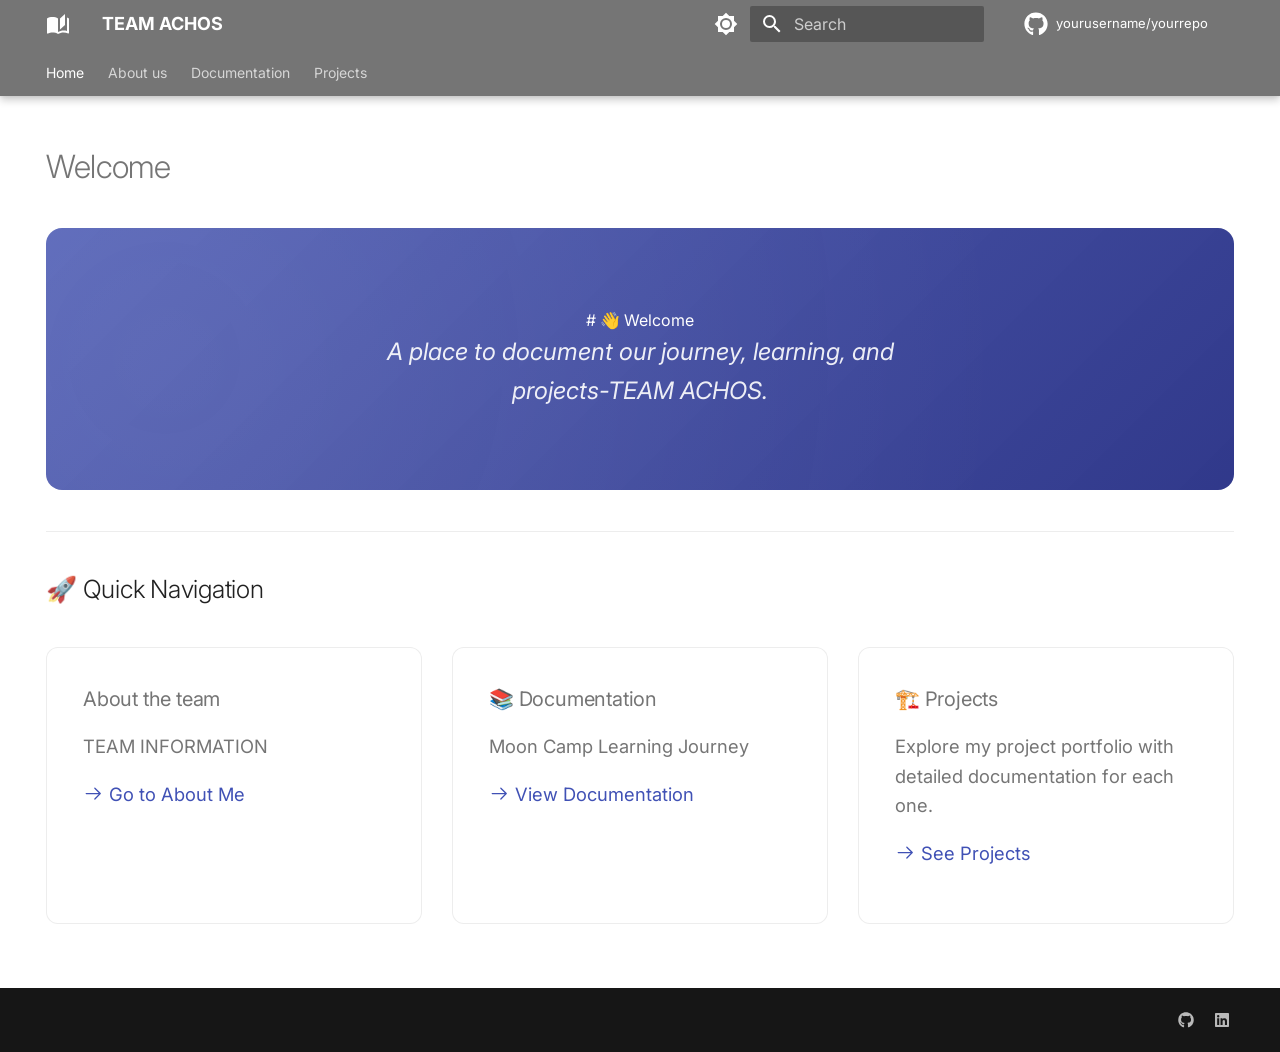
==== index.html @ b5839e5e "Deployed 2f70cd9 with MkDocs version: 1.6.1" ====
<!doctype html>
<html lang="en" class="no-js">
  <head>
    
      <meta charset="utf-8">
      <meta name="viewport" content="width=device-width,initial-scale=1">
      
        <meta name="description" content="A personal documentation site for showcasing work, learning, and projects.">
      
      
        <meta name="author" content="Your Name">
      
      
        <link rel="canonical" href="https://yourusername.github.io/yourrepo/">
      
      
      
        <link rel="next" href="about/">
      
      
        
      
      
      <link rel="icon" href="assets/images/favicon.png">
      <meta name="generator" content="mkdocs-1.6.1, mkdocs-material-9.7.6">
    
    
      
        <title>Welcome - TEAM ACHOS</title>
      
    
    
      <link rel="stylesheet" href="assets/stylesheets/main.484c7ddc.min.css">
      
        
        <link rel="stylesheet" href="assets/stylesheets/palette.ab4e12ef.min.css">
      
      


    
    
      
    
    
      
        
        
        <link rel="preconnect" href="https://fonts.gstatic.com" crossorigin>
        <link rel="stylesheet" href="https://fonts.googleapis.com/css?family=Inter:300,300i,400,400i,700,700i%7CRoboto+Mono:400,400i,700,700i&display=fallback">
        <style>:root{--md-text-font:"Inter";--md-code-font:"Roboto Mono"}</style>
      
    
    
      <link rel="stylesheet" href="stylesheets/extra.css">
    
    <script>__md_scope=new URL(".",location),__md_hash=e=>[...e].reduce(((e,_)=>(e<<5)-e+_.charCodeAt(0)),0),__md_get=(e,_=localStorage,t=__md_scope)=>JSON.parse(_.getItem(t.pathname+"."+e)),__md_set=(e,_,t=localStorage,a=__md_scope)=>{try{t.setItem(a.pathname+"."+e,JSON.stringify(_))}catch(e){}}</script>
    
      

    
    
  </head>
  
  
    
    
      
    
    
    
    
    <body dir="ltr" data-md-color-scheme="default" data-md-color-primary="grey" data-md-color-accent="teal">
  
    
    <input class="md-toggle" data-md-toggle="drawer" type="checkbox" id="__drawer" autocomplete="off">
    <input class="md-toggle" data-md-toggle="search" type="checkbox" id="__search" autocomplete="off">
    <label class="md-overlay" for="__drawer"></label>
    <div data-md-component="skip">
      
        
        <a href="#quick-navigation" class="md-skip">
          Skip to content
        </a>
      
    </div>
    <div data-md-component="announce">
      
    </div>
    
    
      

  

<header class="md-header md-header--shadow md-header--lifted" data-md-component="header">
  <nav class="md-header__inner md-grid" aria-label="Header">
    <a href="." title="TEAM ACHOS" class="md-header__button md-logo" aria-label="TEAM ACHOS" data-md-component="logo">
      
  
  <svg xmlns="http://www.w3.org/2000/svg" viewBox="0 0 24 24"><path d="m19 2-5 4.5v11l5-4.5zM6.5 5C4.55 5 2.45 5.4 1 6.5v14.66c0 .25.25.5.5.5.1 0 .15-.07.25-.07 1.35-.65 3.3-1.09 4.75-1.09 1.95 0 4.05.4 5.5 1.5 1.35-.85 3.8-1.5 5.5-1.5 1.65 0 3.35.31 4.75 1.06.1.05.15.03.25.03.25 0 .5-.25.5-.5V6.5c-.6-.45-1.25-.75-2-1V19c-1.1-.35-2.3-.5-3.5-.5-1.7 0-4.15.65-5.5 1.5V6.5C10.55 5.4 8.45 5 6.5 5"/></svg>

    </a>
    <label class="md-header__button md-icon" for="__drawer">
      
      <svg xmlns="http://www.w3.org/2000/svg" viewBox="0 0 24 24"><path d="M3 6h18v2H3zm0 5h18v2H3zm0 5h18v2H3z"/></svg>
    </label>
    <div class="md-header__title" data-md-component="header-title">
      <div class="md-header__ellipsis">
        <div class="md-header__topic">
          <span class="md-ellipsis">
            TEAM ACHOS
          </span>
        </div>
        <div class="md-header__topic" data-md-component="header-topic">
          <span class="md-ellipsis">
            
              Welcome
            
          </span>
        </div>
      </div>
    </div>
    
      
        <form class="md-header__option" data-md-component="palette">
  
    
    
    
    <input class="md-option" data-md-color-media="(prefers-color-scheme: light)" data-md-color-scheme="default" data-md-color-primary="grey" data-md-color-accent="teal"  aria-label="Switch to dark mode"  type="radio" name="__palette" id="__palette_0">
    
      <label class="md-header__button md-icon" title="Switch to dark mode" for="__palette_1" hidden>
        <svg xmlns="http://www.w3.org/2000/svg" viewBox="0 0 24 24"><path d="M12 8a4 4 0 0 0-4 4 4 4 0 0 0 4 4 4 4 0 0 0 4-4 4 4 0 0 0-4-4m0 10a6 6 0 0 1-6-6 6 6 0 0 1 6-6 6 6 0 0 1 6 6 6 6 0 0 1-6 6m8-9.31V4h-4.69L12 .69 8.69 4H4v4.69L.69 12 4 15.31V20h4.69L12 23.31 15.31 20H20v-4.69L23.31 12z"/></svg>
      </label>
    
  
    
    
    
    <input class="md-option" data-md-color-media="(prefers-color-scheme: dark)" data-md-color-scheme="slate" data-md-color-primary="indigo" data-md-color-accent="teal"  aria-label="Switch to light mode"  type="radio" name="__palette" id="__palette_1">
    
      <label class="md-header__button md-icon" title="Switch to light mode" for="__palette_0" hidden>
        <svg xmlns="http://www.w3.org/2000/svg" viewBox="0 0 24 24"><path d="M12 18c-.89 0-1.74-.2-2.5-.55C11.56 16.5 13 14.42 13 12s-1.44-4.5-3.5-5.45C10.26 6.2 11.11 6 12 6a6 6 0 0 1 6 6 6 6 0 0 1-6 6m8-9.31V4h-4.69L12 .69 8.69 4H4v4.69L.69 12 4 15.31V20h4.69L12 23.31 15.31 20H20v-4.69L23.31 12z"/></svg>
      </label>
    
  
</form>
      
    
    
      <script>var palette=__md_get("__palette");if(palette&&palette.color){if("(prefers-color-scheme)"===palette.color.media){var media=matchMedia("(prefers-color-scheme: light)"),input=document.querySelector(media.matches?"[data-md-color-media='(prefers-color-scheme: light)']":"[data-md-color-media='(prefers-color-scheme: dark)']");palette.color.media=input.getAttribute("data-md-color-media"),palette.color.scheme=input.getAttribute("data-md-color-scheme"),palette.color.primary=input.getAttribute("data-md-color-primary"),palette.color.accent=input.getAttribute("data-md-color-accent")}for(var[key,value]of Object.entries(palette.color))document.body.setAttribute("data-md-color-"+key,value)}</script>
    
    
    
      
      
        <label class="md-header__button md-icon" for="__search">
          
          <svg xmlns="http://www.w3.org/2000/svg" viewBox="0 0 24 24"><path d="M9.5 3A6.5 6.5 0 0 1 16 9.5c0 1.61-.59 3.09-1.56 4.23l.27.27h.79l5 5-1.5 1.5-5-5v-.79l-.27-.27A6.52 6.52 0 0 1 9.5 16 6.5 6.5 0 0 1 3 9.5 6.5 6.5 0 0 1 9.5 3m0 2C7 5 5 7 5 9.5S7 14 9.5 14 14 12 14 9.5 12 5 9.5 5"/></svg>
        </label>
        <div class="md-search" data-md-component="search" role="dialog">
  <label class="md-search__overlay" for="__search"></label>
  <div class="md-search__inner" role="search">
    <form class="md-search__form" name="search">
      <input type="text" class="md-search__input" name="query" aria-label="Search" placeholder="Search" autocapitalize="off" autocorrect="off" autocomplete="off" spellcheck="false" data-md-component="search-query" required>
      <label class="md-search__icon md-icon" for="__search">
        
        <svg xmlns="http://www.w3.org/2000/svg" viewBox="0 0 24 24"><path d="M9.5 3A6.5 6.5 0 0 1 16 9.5c0 1.61-.59 3.09-1.56 4.23l.27.27h.79l5 5-1.5 1.5-5-5v-.79l-.27-.27A6.52 6.52 0 0 1 9.5 16 6.5 6.5 0 0 1 3 9.5 6.5 6.5 0 0 1 9.5 3m0 2C7 5 5 7 5 9.5S7 14 9.5 14 14 12 14 9.5 12 5 9.5 5"/></svg>
        
        <svg xmlns="http://www.w3.org/2000/svg" viewBox="0 0 24 24"><path d="M20 11v2H8l5.5 5.5-1.42 1.42L4.16 12l7.92-7.92L13.5 5.5 8 11z"/></svg>
      </label>
      <nav class="md-search__options" aria-label="Search">
        
        <button type="reset" class="md-search__icon md-icon" title="Clear" aria-label="Clear" tabindex="-1">
          
          <svg xmlns="http://www.w3.org/2000/svg" viewBox="0 0 24 24"><path d="M19 6.41 17.59 5 12 10.59 6.41 5 5 6.41 10.59 12 5 17.59 6.41 19 12 13.41 17.59 19 19 17.59 13.41 12z"/></svg>
        </button>
      </nav>
      
        <div class="md-search__suggest" data-md-component="search-suggest"></div>
      
    </form>
    <div class="md-search__output">
      <div class="md-search__scrollwrap" tabindex="0" data-md-scrollfix>
        <div class="md-search-result" data-md-component="search-result">
          <div class="md-search-result__meta">
            Initializing search
          </div>
          <ol class="md-search-result__list" role="presentation"></ol>
        </div>
      </div>
    </div>
  </div>
</div>
      
    
    
      <div class="md-header__source">
        <a href="https://github.com/yourusername/yourrepo" title="Go to repository" class="md-source" data-md-component="source">
  <div class="md-source__icon md-icon">
    
    <svg xmlns="http://www.w3.org/2000/svg" viewBox="0 0 512 512"><!--! Font Awesome Free 7.1.0 by @fontawesome - https://fontawesome.com License - https://fontawesome.com/license/free (Icons: CC BY 4.0, Fonts: SIL OFL 1.1, Code: MIT License) Copyright 2025 Fonticons, Inc.--><path d="M173.9 397.4c0 2-2.3 3.6-5.2 3.6-3.3.3-5.6-1.3-5.6-3.6 0-2 2.3-3.6 5.2-3.6 3-.3 5.6 1.3 5.6 3.6m-31.1-4.5c-.7 2 1.3 4.3 4.3 4.9 2.6 1 5.6 0 6.2-2s-1.3-4.3-4.3-5.2c-2.6-.7-5.5.3-6.2 2.3m44.2-1.7c-2.9.7-4.9 2.6-4.6 4.9.3 2 2.9 3.3 5.9 2.6 2.9-.7 4.9-2.6 4.6-4.6-.3-1.9-3-3.2-5.9-2.9M252.8 8C114.1 8 8 113.3 8 252c0 110.9 69.8 205.8 169.5 239.2 12.8 2.3 17.3-5.6 17.3-12.1 0-6.2-.3-40.4-.3-61.4 0 0-70 15-84.7-29.8 0 0-11.4-29.1-27.8-36.6 0 0-22.9-15.7 1.6-15.4 0 0 24.9 2 38.6 25.8 21.9 38.6 58.6 27.5 72.9 20.9 2.3-16 8.8-27.1 16-33.7-55.9-6.2-112.3-14.3-112.3-110.5 0-27.5 7.6-41.3 23.6-58.9-2.6-6.5-11.1-33.3 2.6-67.9 20.9-6.5 69 27 69 27 20-5.6 41.5-8.5 62.8-8.5s42.8 2.9 62.8 8.5c0 0 48.1-33.6 69-27 13.7 34.7 5.2 61.4 2.6 67.9 16 17.7 25.8 31.5 25.8 58.9 0 96.5-58.9 104.2-114.8 110.5 9.2 7.9 17 22.9 17 46.4 0 33.7-.3 75.4-.3 83.6 0 6.5 4.6 14.4 17.3 12.1C436.2 457.8 504 362.9 504 252 504 113.3 391.5 8 252.8 8M105.2 352.9c-1.3 1-1 3.3.7 5.2 1.6 1.6 3.9 2.3 5.2 1 1.3-1 1-3.3-.7-5.2-1.6-1.6-3.9-2.3-5.2-1m-10.8-8.1c-.7 1.3.3 2.9 2.3 3.9 1.6 1 3.6.7 4.3-.7.7-1.3-.3-2.9-2.3-3.9-2-.6-3.6-.3-4.3.7m32.4 35.6c-1.6 1.3-1 4.3 1.3 6.2 2.3 2.3 5.2 2.6 6.5 1 1.3-1.3.7-4.3-1.3-6.2-2.2-2.3-5.2-2.6-6.5-1m-11.4-14.7c-1.6 1-1.6 3.6 0 5.9s4.3 3.3 5.6 2.3c1.6-1.3 1.6-3.9 0-6.2-1.4-2.3-4-3.3-5.6-2"/></svg>
  </div>
  <div class="md-source__repository">
    yourusername/yourrepo
  </div>
</a>
      </div>
    
  </nav>
  
    
      
<nav class="md-tabs" aria-label="Tabs" data-md-component="tabs">
  <div class="md-grid">
    <ul class="md-tabs__list">
      
        
  
  
  
    
  
  
    
    
      <li class="md-tabs__item md-tabs__item--active">
        <a href="." class="md-tabs__link">
          
  
  
  Home

        </a>
      </li>
    
  

      
        
  
  
  
  
    
    
      <li class="md-tabs__item">
        <a href="about/" class="md-tabs__link">
          
  
  
  About us

        </a>
      </li>
    
  

      
        
  
  
  
  
    
    
      <li class="md-tabs__item">
        <a href="documentation/" class="md-tabs__link">
          
  
  
  Documentation

        </a>
      </li>
    
  

      
        
  
  
  
  
    
    
      <li class="md-tabs__item">
        <a href="projects/" class="md-tabs__link">
          
  
  
  Projects

        </a>
      </li>
    
  

      
    </ul>
  </div>
</nav>
    
  
</header>
    
    <div class="md-container" data-md-component="container">
      
      
        
      
      <main class="md-main" data-md-component="main">
        <div class="md-main__inner md-grid">
          
            
              
                
              
              <div class="md-sidebar md-sidebar--primary" data-md-component="sidebar" data-md-type="navigation" hidden>
                <div class="md-sidebar__scrollwrap">
                  <div class="md-sidebar__inner">
                    


  


<nav class="md-nav md-nav--primary md-nav--lifted" aria-label="Navigation" data-md-level="0">
  <label class="md-nav__title" for="__drawer">
    <a href="." title="TEAM ACHOS" class="md-nav__button md-logo" aria-label="TEAM ACHOS" data-md-component="logo">
      
  
  <svg xmlns="http://www.w3.org/2000/svg" viewBox="0 0 24 24"><path d="m19 2-5 4.5v11l5-4.5zM6.5 5C4.55 5 2.45 5.4 1 6.5v14.66c0 .25.25.5.5.5.1 0 .15-.07.25-.07 1.35-.65 3.3-1.09 4.75-1.09 1.95 0 4.05.4 5.5 1.5 1.35-.85 3.8-1.5 5.5-1.5 1.65 0 3.35.31 4.75 1.06.1.05.15.03.25.03.25 0 .5-.25.5-.5V6.5c-.6-.45-1.25-.75-2-1V19c-1.1-.35-2.3-.5-3.5-.5-1.7 0-4.15.65-5.5 1.5V6.5C10.55 5.4 8.45 5 6.5 5"/></svg>

    </a>
    TEAM ACHOS
  </label>
  
    <div class="md-nav__source">
      <a href="https://github.com/yourusername/yourrepo" title="Go to repository" class="md-source" data-md-component="source">
  <div class="md-source__icon md-icon">
    
    <svg xmlns="http://www.w3.org/2000/svg" viewBox="0 0 512 512"><!--! Font Awesome Free 7.1.0 by @fontawesome - https://fontawesome.com License - https://fontawesome.com/license/free (Icons: CC BY 4.0, Fonts: SIL OFL 1.1, Code: MIT License) Copyright 2025 Fonticons, Inc.--><path d="M173.9 397.4c0 2-2.3 3.6-5.2 3.6-3.3.3-5.6-1.3-5.6-3.6 0-2 2.3-3.6 5.2-3.6 3-.3 5.6 1.3 5.6 3.6m-31.1-4.5c-.7 2 1.3 4.3 4.3 4.9 2.6 1 5.6 0 6.2-2s-1.3-4.3-4.3-5.2c-2.6-.7-5.5.3-6.2 2.3m44.2-1.7c-2.9.7-4.9 2.6-4.6 4.9.3 2 2.9 3.3 5.9 2.6 2.9-.7 4.9-2.6 4.6-4.6-.3-1.9-3-3.2-5.9-2.9M252.8 8C114.1 8 8 113.3 8 252c0 110.9 69.8 205.8 169.5 239.2 12.8 2.3 17.3-5.6 17.3-12.1 0-6.2-.3-40.4-.3-61.4 0 0-70 15-84.7-29.8 0 0-11.4-29.1-27.8-36.6 0 0-22.9-15.7 1.6-15.4 0 0 24.9 2 38.6 25.8 21.9 38.6 58.6 27.5 72.9 20.9 2.3-16 8.8-27.1 16-33.7-55.9-6.2-112.3-14.3-112.3-110.5 0-27.5 7.6-41.3 23.6-58.9-2.6-6.5-11.1-33.3 2.6-67.9 20.9-6.5 69 27 69 27 20-5.6 41.5-8.5 62.8-8.5s42.8 2.9 62.8 8.5c0 0 48.1-33.6 69-27 13.7 34.7 5.2 61.4 2.6 67.9 16 17.7 25.8 31.5 25.8 58.9 0 96.5-58.9 104.2-114.8 110.5 9.2 7.9 17 22.9 17 46.4 0 33.7-.3 75.4-.3 83.6 0 6.5 4.6 14.4 17.3 12.1C436.2 457.8 504 362.9 504 252 504 113.3 391.5 8 252.8 8M105.2 352.9c-1.3 1-1 3.3.7 5.2 1.6 1.6 3.9 2.3 5.2 1 1.3-1 1-3.3-.7-5.2-1.6-1.6-3.9-2.3-5.2-1m-10.8-8.1c-.7 1.3.3 2.9 2.3 3.9 1.6 1 3.6.7 4.3-.7.7-1.3-.3-2.9-2.3-3.9-2-.6-3.6-.3-4.3.7m32.4 35.6c-1.6 1.3-1 4.3 1.3 6.2 2.3 2.3 5.2 2.6 6.5 1 1.3-1.3.7-4.3-1.3-6.2-2.2-2.3-5.2-2.6-6.5-1m-11.4-14.7c-1.6 1-1.6 3.6 0 5.9s4.3 3.3 5.6 2.3c1.6-1.3 1.6-3.9 0-6.2-1.4-2.3-4-3.3-5.6-2"/></svg>
  </div>
  <div class="md-source__repository">
    yourusername/yourrepo
  </div>
</a>
    </div>
  
  <ul class="md-nav__list" data-md-scrollfix>
    
      
      
  
  
    
  
  
  
    
    
    
    
      
        
        
      
      
        
      
    
    
    <li class="md-nav__item md-nav__item--active md-nav__item--section md-nav__item--nested">
      
        
        
        <input class="md-nav__toggle md-toggle " type="checkbox" id="__nav_1" checked>
        
          
          <label class="md-nav__link" for="__nav_1" id="__nav_1_label" tabindex="">
            
  
  
  <span class="md-ellipsis">
    
  
    Home
  

    
  </span>
  
  

            <span class="md-nav__icon md-icon"></span>
          </label>
        
        <nav class="md-nav" data-md-level="1" aria-labelledby="__nav_1_label" aria-expanded="true">
          <label class="md-nav__title" for="__nav_1">
            <span class="md-nav__icon md-icon"></span>
            
  
    Home
  

          </label>
          <ul class="md-nav__list" data-md-scrollfix>
            
              
                
  
  
    
  
  
  
    <li class="md-nav__item md-nav__item--active">
      
      <input class="md-nav__toggle md-toggle" type="checkbox" id="__toc">
      
      
      
        <label class="md-nav__link md-nav__link--active" for="__toc">
          
  
  
  <span class="md-ellipsis">
    
  
    Welcome
  

    
  </span>
  
  

          <span class="md-nav__icon md-icon"></span>
        </label>
      
      <a href="." class="md-nav__link md-nav__link--active">
        
  
  
  <span class="md-ellipsis">
    
  
    Welcome
  

    
  </span>
  
  

      </a>
      
        

<nav class="md-nav md-nav--secondary" aria-label="Table of contents">
  
  
  
  
    <label class="md-nav__title" for="__toc">
      <span class="md-nav__icon md-icon"></span>
      Table of contents
    </label>
    <ul class="md-nav__list" data-md-component="toc" data-md-scrollfix>
      
        <li class="md-nav__item">
  <a href="#quick-navigation" class="md-nav__link">
    <span class="md-ellipsis">
      
        🚀 Quick Navigation
      
    </span>
  </a>
  
    <nav class="md-nav" aria-label="🚀 Quick Navigation">
      <ul class="md-nav__list">
        
          <li class="md-nav__item">
  <a href="#about-the-team" class="md-nav__link">
    <span class="md-ellipsis">
      
        About the team
      
    </span>
  </a>
  
</li>
        
          <li class="md-nav__item">
  <a href="#documentation" class="md-nav__link">
    <span class="md-ellipsis">
      
        📚 Documentation
      
    </span>
  </a>
  
</li>
        
          <li class="md-nav__item">
  <a href="#projects" class="md-nav__link">
    <span class="md-ellipsis">
      
        🏗️ Projects
      
    </span>
  </a>
  
</li>
        
      </ul>
    </nav>
  
</li>
      
    </ul>
  
</nav>
      
    </li>
  

              
            
          </ul>
        </nav>
      
    </li>
  

    
      
      
  
  
  
  
    
    
    
    
      
      
        
      
    
    
    <li class="md-nav__item md-nav__item--nested">
      
        
        
          
        
        <input class="md-nav__toggle md-toggle md-toggle--indeterminate" type="checkbox" id="__nav_2" >
        
          
          <label class="md-nav__link" for="__nav_2" id="__nav_2_label" tabindex="0">
            
  
  
  <span class="md-ellipsis">
    
  
    About us
  

    
  </span>
  
  

            <span class="md-nav__icon md-icon"></span>
          </label>
        
        <nav class="md-nav" data-md-level="1" aria-labelledby="__nav_2_label" aria-expanded="false">
          <label class="md-nav__title" for="__nav_2">
            <span class="md-nav__icon md-icon"></span>
            
  
    About us
  

          </label>
          <ul class="md-nav__list" data-md-scrollfix>
            
              
                
  
  
  
  
    <li class="md-nav__item">
      <a href="about/" class="md-nav__link">
        
  
  
  <span class="md-ellipsis">
    
  
    Introduction
  

    
  </span>
  
  

      </a>
    </li>
  

              
            
          </ul>
        </nav>
      
    </li>
  

    
      
      
  
  
  
  
    
    
    
    
      
      
        
      
    
    
    <li class="md-nav__item md-nav__item--nested">
      
        
        
          
        
        <input class="md-nav__toggle md-toggle md-toggle--indeterminate" type="checkbox" id="__nav_3" >
        
          
          <label class="md-nav__link" for="__nav_3" id="__nav_3_label" tabindex="0">
            
  
  
  <span class="md-ellipsis">
    
  
    Documentation
  

    
  </span>
  
  

            <span class="md-nav__icon md-icon"></span>
          </label>
        
        <nav class="md-nav" data-md-level="1" aria-labelledby="__nav_3_label" aria-expanded="false">
          <label class="md-nav__title" for="__nav_3">
            <span class="md-nav__icon md-icon"></span>
            
  
    Documentation
  

          </label>
          <ul class="md-nav__list" data-md-scrollfix>
            
              
                
  
  
  
  
    <li class="md-nav__item">
      <a href="documentation/" class="md-nav__link">
        
  
  
  <span class="md-ellipsis">
    
  
    Overview
  

    
  </span>
  
  

      </a>
    </li>
  

              
            
              
                
  
  
  
  
    <li class="md-nav__item">
      <a href="documentation/github-deployment/" class="md-nav__link">
        
  
  
  <span class="md-ellipsis">
    
  
    🚀 Deploy to GitHub Pages
  

    
  </span>
  
  

      </a>
    </li>
  

              
            
              
                
  
  
  
  
    <li class="md-nav__item">
      <a href="documentation/expectation/" class="md-nav__link">
        
  
  
  <span class="md-ellipsis">
    
  
    Expectation and Roles
  

    
  </span>
  
  

      </a>
    </li>
  

              
            
              
                
  
  
  
  
    <li class="md-nav__item">
      <a href="documentation/getting-started/" class="md-nav__link">
        
  
  
  <span class="md-ellipsis">
    
  
    Getting Started Guide
  

    
  </span>
  
  

      </a>
    </li>
  

              
            
              
                
  
  
  
  
    <li class="md-nav__item">
      <a href="documentation/basic_simulation/" class="md-nav__link">
        
  
  
  <span class="md-ellipsis">
    
  
    Basic Simulation TinkerCad
  

    
  </span>
  
  

      </a>
    </li>
  

              
            
              
                
  
  
  
  
    <li class="md-nav__item">
      <a href="documentation/installation/" class="md-nav__link">
        
  
  
  <span class="md-ellipsis">
    
  
    Softwares
  

    
  </span>
  
  

      </a>
    </li>
  

              
            
              
                
  
  
  
  
    <li class="md-nav__item">
      <a href="documentation/led_blink/" class="md-nav__link">
        
  
  
  <span class="md-ellipsis">
    
  
    Blinking LED
  

    
  </span>
  
  

      </a>
    </li>
  

              
            
              
                
  
  
  
  
    <li class="md-nav__item">
      <a href="documentation/template/" class="md-nav__link">
        
  
  
  <span class="md-ellipsis">
    
  
    📝 Blank Template
  

    
  </span>
  
  

      </a>
    </li>
  

              
            
              
                
  
  
  
  
    <li class="md-nav__item">
      <a href="documentation/3d_design/" class="md-nav__link">
        
  
  
  <span class="md-ellipsis">
    
  
    3D Designing
  

    
  </span>
  
  

      </a>
    </li>
  

              
            
          </ul>
        </nav>
      
    </li>
  

    
      
      
  
  
  
  
    
    
    
    
      
      
        
      
    
    
    <li class="md-nav__item md-nav__item--nested">
      
        
        
          
        
        <input class="md-nav__toggle md-toggle md-toggle--indeterminate" type="checkbox" id="__nav_4" >
        
          
          <label class="md-nav__link" for="__nav_4" id="__nav_4_label" tabindex="0">
            
  
  
  <span class="md-ellipsis">
    
  
    Projects
  

    
  </span>
  
  

            <span class="md-nav__icon md-icon"></span>
          </label>
        
        <nav class="md-nav" data-md-level="1" aria-labelledby="__nav_4_label" aria-expanded="false">
          <label class="md-nav__title" for="__nav_4">
            <span class="md-nav__icon md-icon"></span>
            
  
    Projects
  

          </label>
          <ul class="md-nav__list" data-md-scrollfix>
            
              
                
  
  
  
  
    <li class="md-nav__item">
      <a href="projects/" class="md-nav__link">
        
  
  
  <span class="md-ellipsis">
    
  
    Overview
  

    
  </span>
  
  

      </a>
    </li>
  

              
            
              
                
  
  
  
  
    <li class="md-nav__item">
      <a href="projects/project-template/" class="md-nav__link">
        
  
  
  <span class="md-ellipsis">
    
  
    📋 Project Template
  

    
  </span>
  
  

      </a>
    </li>
  

              
            
          </ul>
        </nav>
      
    </li>
  

    
  </ul>
</nav>
                  </div>
                </div>
              </div>
            
            
              
                
              
              <div class="md-sidebar md-sidebar--secondary" data-md-component="sidebar" data-md-type="toc" hidden>
                <div class="md-sidebar__scrollwrap">
                  <div class="md-sidebar__inner">
                    

<nav class="md-nav md-nav--secondary" aria-label="Table of contents">
  
  
  
  
    <label class="md-nav__title" for="__toc">
      <span class="md-nav__icon md-icon"></span>
      Table of contents
    </label>
    <ul class="md-nav__list" data-md-component="toc" data-md-scrollfix>
      
        <li class="md-nav__item">
  <a href="#quick-navigation" class="md-nav__link">
    <span class="md-ellipsis">
      
        🚀 Quick Navigation
      
    </span>
  </a>
  
    <nav class="md-nav" aria-label="🚀 Quick Navigation">
      <ul class="md-nav__list">
        
          <li class="md-nav__item">
  <a href="#about-the-team" class="md-nav__link">
    <span class="md-ellipsis">
      
        About the team
      
    </span>
  </a>
  
</li>
        
          <li class="md-nav__item">
  <a href="#documentation" class="md-nav__link">
    <span class="md-ellipsis">
      
        📚 Documentation
      
    </span>
  </a>
  
</li>
        
          <li class="md-nav__item">
  <a href="#projects" class="md-nav__link">
    <span class="md-ellipsis">
      
        🏗️ Projects
      
    </span>
  </a>
  
</li>
        
      </ul>
    </nav>
  
</li>
      
    </ul>
  
</nav>
                  </div>
                </div>
              </div>
            
          
          
            <div class="md-content" data-md-component="content">
              
              <article class="md-content__inner md-typeset">
                
                  
  



  
  


  <h1>Welcome</h1>

<!-- Hero Section -->
<!-- 👇 Replace YOUR_FILE_ID with your Google Drive image file ID -->
<div class="hero-section has-bg-image" style="background: linear-gradient(135deg, rgba(57,73,171,0.85), rgba(26,35,126,0.9)), url('https://drive.google.com/thumbnail?id=18FudeFlGEBQvTXjI1Jp0AB1hGF8P1ajT&amp;sz=w1600') center/cover no-repeat;">
<div>



# 👋 Welcome 


</div>
<p><em>A place to document our journey, learning, and projects-TEAM ACHOS.</em></p>
</div>
<hr />
<h2 id="quick-navigation">🚀 Quick Navigation<a class="headerlink" href="#quick-navigation" title="Permanent link">&para;</a></h2>
<div class="card-grid">
<div class="card">
<h3 id="about-the-team">About the team<a class="headerlink" href="#about-the-team" title="Permanent link">&para;</a></h3>
<p>TEAM INFORMATION</p>
<p><a href="about/"><span class="twemoji"><svg xmlns="http://www.w3.org/2000/svg" viewBox="0 0 24 24"><path d="M13.22 19.03a.75.75 0 0 1 0-1.06L18.19 13H3.75a.75.75 0 0 1 0-1.5h14.44l-4.97-4.97a.749.749 0 0 1 .326-1.275.75.75 0 0 1 .734.215l6.25 6.25a.75.75 0 0 1 0 1.06l-6.25 6.25a.75.75 0 0 1-1.06 0"/></svg></span> Go to About Me</a></p>
</div>
<div class="card">
<h3 id="documentation">📚 Documentation<a class="headerlink" href="#documentation" title="Permanent link">&para;</a></h3>
<p>Moon Camp Learning Journey</p>
<p><a href="documentation/"><span class="twemoji"><svg xmlns="http://www.w3.org/2000/svg" viewBox="0 0 24 24"><path d="M13.22 19.03a.75.75 0 0 1 0-1.06L18.19 13H3.75a.75.75 0 0 1 0-1.5h14.44l-4.97-4.97a.749.749 0 0 1 .326-1.275.75.75 0 0 1 .734.215l6.25 6.25a.75.75 0 0 1 0 1.06l-6.25 6.25a.75.75 0 0 1-1.06 0"/></svg></span> View Documentation</a></p>
</div>
<div class="card">
<h3 id="projects">🏗️ Projects<a class="headerlink" href="#projects" title="Permanent link">&para;</a></h3>
<p>Explore my project portfolio with detailed documentation for each one.</p>
<p><a href="projects/"><span class="twemoji"><svg xmlns="http://www.w3.org/2000/svg" viewBox="0 0 24 24"><path d="M13.22 19.03a.75.75 0 0 1 0-1.06L18.19 13H3.75a.75.75 0 0 1 0-1.5h14.44l-4.97-4.97a.749.749 0 0 1 .326-1.275.75.75 0 0 1 .734.215l6.25 6.25a.75.75 0 0 1 0 1.06l-6.25 6.25a.75.75 0 0 1-1.06 0"/></svg></span> See Projects</a></p>
</div>
</div>







  
  




  



                
              </article>
            </div>
          
          
  <script>var tabs=__md_get("__tabs");if(Array.isArray(tabs))e:for(var set of document.querySelectorAll(".tabbed-set")){var labels=set.querySelector(".tabbed-labels");for(var tab of tabs)for(var label of labels.getElementsByTagName("label"))if(label.innerText.trim()===tab){var input=document.getElementById(label.htmlFor);input.checked=!0;continue e}}</script>

<script>var target=document.getElementById(location.hash.slice(1));target&&target.name&&(target.checked=target.name.startsWith("__tabbed_"))</script>
        </div>
        
          <button type="button" class="md-top md-icon" data-md-component="top" hidden>
  
  <svg xmlns="http://www.w3.org/2000/svg" viewBox="0 0 24 24"><path d="M13 20h-2V8l-5.5 5.5-1.42-1.42L12 4.16l7.92 7.92-1.42 1.42L13 8z"/></svg>
  Back to top
</button>
        
      </main>
      
        <footer class="md-footer">
  
  <div class="md-footer-meta md-typeset">
    <div class="md-footer-meta__inner md-grid">
      <div class="md-copyright">
  
  
</div>
      
        
<div class="md-social">
  
    
    
    
    
    <a href="https://github.com/yourusername" target="_blank" rel="noopener" title="GitHub" class="md-social__link">
      <svg xmlns="http://www.w3.org/2000/svg" viewBox="0 0 512 512"><!--! Font Awesome Free 7.1.0 by @fontawesome - https://fontawesome.com License - https://fontawesome.com/license/free (Icons: CC BY 4.0, Fonts: SIL OFL 1.1, Code: MIT License) Copyright 2025 Fonticons, Inc.--><path d="M173.9 397.4c0 2-2.3 3.6-5.2 3.6-3.3.3-5.6-1.3-5.6-3.6 0-2 2.3-3.6 5.2-3.6 3-.3 5.6 1.3 5.6 3.6m-31.1-4.5c-.7 2 1.3 4.3 4.3 4.9 2.6 1 5.6 0 6.2-2s-1.3-4.3-4.3-5.2c-2.6-.7-5.5.3-6.2 2.3m44.2-1.7c-2.9.7-4.9 2.6-4.6 4.9.3 2 2.9 3.3 5.9 2.6 2.9-.7 4.9-2.6 4.6-4.6-.3-1.9-3-3.2-5.9-2.9M252.8 8C114.1 8 8 113.3 8 252c0 110.9 69.8 205.8 169.5 239.2 12.8 2.3 17.3-5.6 17.3-12.1 0-6.2-.3-40.4-.3-61.4 0 0-70 15-84.7-29.8 0 0-11.4-29.1-27.8-36.6 0 0-22.9-15.7 1.6-15.4 0 0 24.9 2 38.6 25.8 21.9 38.6 58.6 27.5 72.9 20.9 2.3-16 8.8-27.1 16-33.7-55.9-6.2-112.3-14.3-112.3-110.5 0-27.5 7.6-41.3 23.6-58.9-2.6-6.5-11.1-33.3 2.6-67.9 20.9-6.5 69 27 69 27 20-5.6 41.5-8.5 62.8-8.5s42.8 2.9 62.8 8.5c0 0 48.1-33.6 69-27 13.7 34.7 5.2 61.4 2.6 67.9 16 17.7 25.8 31.5 25.8 58.9 0 96.5-58.9 104.2-114.8 110.5 9.2 7.9 17 22.9 17 46.4 0 33.7-.3 75.4-.3 83.6 0 6.5 4.6 14.4 17.3 12.1C436.2 457.8 504 362.9 504 252 504 113.3 391.5 8 252.8 8M105.2 352.9c-1.3 1-1 3.3.7 5.2 1.6 1.6 3.9 2.3 5.2 1 1.3-1 1-3.3-.7-5.2-1.6-1.6-3.9-2.3-5.2-1m-10.8-8.1c-.7 1.3.3 2.9 2.3 3.9 1.6 1 3.6.7 4.3-.7.7-1.3-.3-2.9-2.3-3.9-2-.6-3.6-.3-4.3.7m32.4 35.6c-1.6 1.3-1 4.3 1.3 6.2 2.3 2.3 5.2 2.6 6.5 1 1.3-1.3.7-4.3-1.3-6.2-2.2-2.3-5.2-2.6-6.5-1m-11.4-14.7c-1.6 1-1.6 3.6 0 5.9s4.3 3.3 5.6 2.3c1.6-1.3 1.6-3.9 0-6.2-1.4-2.3-4-3.3-5.6-2"/></svg>
    </a>
  
    
    
    
    
    <a href="https://linkedin.com/in/yourusername" target="_blank" rel="noopener" title="LinkedIn" class="md-social__link">
      <svg xmlns="http://www.w3.org/2000/svg" viewBox="0 0 448 512"><!--! Font Awesome Free 7.1.0 by @fontawesome - https://fontawesome.com License - https://fontawesome.com/license/free (Icons: CC BY 4.0, Fonts: SIL OFL 1.1, Code: MIT License) Copyright 2025 Fonticons, Inc.--><path d="M416 32H31.9C14.3 32 0 46.5 0 64.3v383.4C0 465.5 14.3 480 31.9 480H416c17.6 0 32-14.5 32-32.3V64.3c0-17.8-14.4-32.3-32-32.3M135.4 416H69V202.2h66.5V416zM102.2 96a38.5 38.5 0 1 1 0 77 38.5 38.5 0 1 1 0-77m282.1 320h-66.4V312c0-24.8-.5-56.7-34.5-56.7-34.6 0-39.9 27-39.9 54.9V416h-66.4V202.2h63.7v29.2h.9c8.9-16.8 30.6-34.5 62.9-34.5 67.2 0 79.7 44.3 79.7 101.9z"/></svg>
    </a>
  
</div>
      
    </div>
  </div>
</footer>
      
    </div>
    <div class="md-dialog" data-md-component="dialog">
      <div class="md-dialog__inner md-typeset"></div>
    </div>
    
      <div class="md-progress" data-md-component="progress" role="progressbar"></div>
    
    
    
      
      
      <script id="__config" type="application/json">{"annotate": null, "base": ".", "features": ["navigation.tabs", "navigation.tabs.sticky", "navigation.sections", "navigation.expand", "navigation.top", "navigation.instant", "navigation.instant.progress", "search.suggest", "search.highlight", "content.code.copy", "content.tabs.link", "toc.follow"], "search": "assets/javascripts/workers/search.2c215733.min.js", "tags": null, "translations": {"clipboard.copied": "Copied to clipboard", "clipboard.copy": "Copy to clipboard", "search.result.more.one": "1 more on this page", "search.result.more.other": "# more on this page", "search.result.none": "No matching documents", "search.result.one": "1 matching document", "search.result.other": "# matching documents", "search.result.placeholder": "Type to start searching", "search.result.term.missing": "Missing", "select.version": "Select version"}, "version": null}</script>
    
    
      <script src="assets/javascripts/bundle.79ae519e.min.js"></script>
      
    
  </body>
</html>
---- assets/stylesheets/main.484c7ddc.min.css ----
@charset "UTF-8";html{-webkit-text-size-adjust:none;-moz-text-size-adjust:none;text-size-adjust:none;box-sizing:border-box}*,:after,:before{box-sizing:inherit}@media (prefers-reduced-motion){*,:after,:before{transition:none!important}}body{margin:0}a,button,input,label{-webkit-tap-highlight-color:transparent}a{color:inherit;text-decoration:none}hr{border:0;box-sizing:initial;display:block;height:.05rem;overflow:visible;padding:0}small{font-size:80%}sub,sup{line-height:1em}img{border-style:none}table{border-collapse:initial;border-spacing:0}td,th{font-weight:400;vertical-align:top}button{background:#0000;border:0;font-family:inherit;font-size:inherit;margin:0;padding:0}input{border:0;outline:none}:root{--md-primary-fg-color:#4051b5;--md-primary-fg-color--light:#5d6cc0;--md-primary-fg-color--dark:#303fa1;--md-primary-bg-color:#fff;--md-primary-bg-color--light:#ffffffb3;--md-accent-fg-color:#526cfe;--md-accent-fg-color--transparent:#526cfe1a;--md-accent-bg-color:#fff;--md-accent-bg-color--light:#ffffffb3}[data-md-color-scheme=default]{color-scheme:light}[data-md-color-scheme=default] img[src$="#gh-dark-mode-only"],[data-md-color-scheme=default] img[src$="#only-dark"]{display:none}:root,[data-md-color-scheme=default]{--md-hue:225deg;--md-default-fg-color:#000000de;--md-default-fg-color--light:#0000008a;--md-default-fg-color--lighter:#00000052;--md-default-fg-color--lightest:#00000012;--md-default-bg-color:#fff;--md-default-bg-color--light:#ffffffb3;--md-default-bg-color--lighter:#ffffff4d;--md-default-bg-color--lightest:#ffffff1f;--md-code-fg-color:#36464e;--md-code-bg-color:#f5f5f5;--md-code-bg-color--light:#f5f5f5b3;--md-code-bg-color--lighter:#f5f5f54d;--md-code-hl-color:#4287ff;--md-code-hl-color--light:#4287ff1a;--md-code-hl-number-color:#d52a2a;--md-code-hl-special-color:#db1457;--md-code-hl-function-color:#a846b9;--md-code-hl-constant-color:#6e59d9;--md-code-hl-keyword-color:#3f6ec6;--md-code-hl-string-color:#1c7d4d;--md-code-hl-name-color:var(--md-code-fg-color);--md-code-hl-operator-color:var(--md-default-fg-color--light);--md-code-hl-punctuation-color:var(--md-default-fg-color--light);--md-code-hl-comment-color:var(--md-default-fg-color--light);--md-code-hl-generic-color:var(--md-default-fg-color--light);--md-code-hl-variable-color:var(--md-default-fg-color--light);--md-typeset-color:var(--md-default-fg-color);--md-typeset-a-color:var(--md-primary-fg-color);--md-typeset-del-color:#f5503d26;--md-typeset-ins-color:#0bd57026;--md-typeset-kbd-color:#fafafa;--md-typeset-kbd-accent-color:#fff;--md-typeset-kbd-border-color:#b8b8b8;--md-typeset-mark-color:#ffff0080;--md-typeset-table-color:#0000001f;--md-typeset-table-color--light:rgba(0,0,0,.035);--md-admonition-fg-color:var(--md-default-fg-color);--md-admonition-bg-color:var(--md-default-bg-color);--md-warning-fg-color:#000000de;--md-warning-bg-color:#ff9;--md-footer-fg-color:#fff;--md-footer-fg-color--light:#ffffffb3;--md-footer-fg-color--lighter:#ffffff73;--md-footer-bg-color:#000000de;--md-footer-bg-color--dark:#00000052;--md-shadow-z1:0 0.2rem 0.5rem #0000000d,0 0 0.05rem #0000001a;--md-shadow-z2:0 0.2rem 0.5rem #0000001a,0 0 0.05rem #00000040;--md-shadow-z3:0 0.2rem 0.5rem #0003,0 0 0.05rem #00000059}.md-icon svg{fill:currentcolor;display:block;height:1.2rem;width:1.2rem}body{-webkit-font-smoothing:antialiased;-moz-osx-font-smoothing:grayscale;--md-text-font-family:var(--md-text-font,_),-apple-system,BlinkMacSystemFont,Helvetica,Arial,sans-serif;--md-code-font-family:var(--md-code-font,_),SFMono-Regular,Consolas,Menlo,monospace}aside,body,input{font-feature-settings:"kern","liga";color:var(--md-typeset-color);font-family:var(--md-text-font-family)}code,kbd,pre{font-feature-settings:"kern";font-family:var(--md-code-font-family)}:root{--md-typeset-table-sort-icon:url('data:image/svg+xml;charset=utf-8,<svg xmlns="http://www.w3.org/2000/svg" viewBox="0 0 24 24"><path d="m18 21-4-4h3V7h-3l4-4 4 4h-3v10h3M2 19v-2h10v2M2 13v-2h7v2M2 7V5h4v2z"/></svg>');--md-typeset-table-sort-icon--asc:url('data:image/svg+xml;charset=utf-8,<svg xmlns="http://www.w3.org/2000/svg" viewBox="0 0 24 24"><path d="M19 17h3l-4 4-4-4h3V3h2M2 17h10v2H2M6 5v2H2V5m0 6h7v2H2z"/></svg>');--md-typeset-table-sort-icon--desc:url('data:image/svg+xml;charset=utf-8,<svg xmlns="http://www.w3.org/2000/svg" viewBox="0 0 24 24"><path d="M19 7h3l-4-4-4 4h3v14h2M2 17h10v2H2M6 5v2H2V5m0 6h7v2H2z"/></svg>')}.md-typeset{-webkit-print-color-adjust:exact;color-adjust:exact;font-size:.8rem;line-height:1.6;overflow-wrap:break-word}@media print{.md-typeset{font-size:.68rem}}.md-typeset blockquote,.md-typeset dl,.md-typeset figure,.md-typeset ol,.md-typeset pre,.md-typeset ul{margin-bottom:1em;margin-top:1em}.md-typeset h1{color:var(--md-default-fg-color--light);font-size:2em;line-height:1.3;margin:0 0 1.25em}.md-typeset h1,.md-typeset h2{font-weight:300;letter-spacing:-.01em}.md-typeset h2{font-size:1.5625em;line-height:1.4;margin:1.6em 0 .64em}.md-typeset h3{font-size:1.25em;font-weight:400;letter-spacing:-.01em;line-height:1.5;margin:1.6em 0 .8em}.md-typeset h2+h3{margin-top:.8em}.md-typeset h4{font-weight:700;letter-spacing:-.01em;margin:1em 0}.md-typeset h5,.md-typeset h6{color:var(--md-default-fg-color--light);font-size:.8em;font-weight:700;letter-spacing:-.01em;margin:1.25em 0}.md-typeset h5{text-transform:uppercase}.md-typeset h5 code{text-transform:none}.md-typeset hr{border-bottom:.05rem solid var(--md-default-fg-color--lightest);display:flow-root;margin:1.5em 0}.md-typeset a{color:var(--md-typeset-a-color);word-break:break-word}.md-typeset a,.md-typeset a:before{transition:color 125ms}.md-typeset a:focus,.md-typeset a:hover{color:var(--md-accent-fg-color)}.md-typeset a:focus code,.md-typeset a:hover code{background-color:var(--md-accent-fg-color--transparent);color:var(--md-accent-fg-color)}.md-typeset a code{color:var(--md-typeset-a-color)}.md-typeset a.focus-visible{outline-color:var(--md-accent-fg-color);outline-offset:.2rem}.md-typeset code,.md-typeset kbd,.md-typeset pre{color:var(--md-code-fg-color);direction:ltr;font-variant-ligatures:none;transition:background-color 125ms}@media print{.md-typeset code,.md-typeset kbd,.md-typeset pre{white-space:pre-wrap}}.md-typeset code{background-color:var(--md-code-bg-color);border-radius:.1rem;-webkit-box-decoration-break:clone;box-decoration-break:clone;font-size:.85em;padding:0 .2941176471em;transition:color 125ms,background-color 125ms;word-break:break-word}.md-typeset code:not(.focus-visible){-webkit-tap-highlight-color:transparent;outline:none}.md-typeset pre{display:flow-root;line-height:1.4;position:relative}.md-typeset pre>code{-webkit-box-decoration-break:slice;box-decoration-break:slice;box-shadow:none;display:block;margin:0;outline-color:var(--md-accent-fg-color);overflow:auto;padding:.7720588235em 1.1764705882em;scrollbar-color:var(--md-default-fg-color--lighter) #0000;scrollbar-width:thin;touch-action:auto;word-break:normal}.md-typeset pre>code:hover{scrollbar-color:var(--md-accent-fg-color) #0000}.md-typeset pre>code::-webkit-scrollbar{height:.2rem;width:.2rem}.md-typeset pre>code::-webkit-scrollbar-thumb{background-color:var(--md-default-fg-color--lighter)}.md-typeset pre>code::-webkit-scrollbar-thumb:hover{background-color:var(--md-accent-fg-color)}.md-typeset kbd{background-color:var(--md-typeset-kbd-color);border-radius:.1rem;box-shadow:0 .1rem 0 .05rem var(--md-typeset-kbd-border-color),0 .1rem 0 var(--md-typeset-kbd-border-color),0 -.1rem .2rem var(--md-typeset-kbd-accent-color) inset;color:var(--md-default-fg-color);display:inline-block;font-size:.75em;padding:0 .6666666667em;vertical-align:text-top;word-break:break-word}.md-typeset mark{background-color:var(--md-typeset-mark-color);-webkit-box-decoration-break:clone;box-decoration-break:clone;color:inherit;word-break:break-word}.md-typeset abbr{cursor:help;text-decoration:none}.md-typeset [data-preview],.md-typeset abbr{border-bottom:.05rem dotted var(--md-default-fg-color--light)}.md-typeset small{opacity:.75}[dir=ltr] .md-typeset sub,[dir=ltr] .md-typeset sup{margin-left:.078125em}[dir=rtl] .md-typeset sub,[dir=rtl] .md-typeset sup{margin-right:.078125em}[dir=ltr] .md-typeset blockquote{padding-left:.6rem}[dir=rtl] .md-typeset blockquote{padding-right:.6rem}[dir=ltr] .md-typeset blockquote{border-left:.2rem solid var(--md-default-fg-color--lighter)}[dir=rtl] .md-typeset blockquote{border-right:.2rem solid var(--md-default-fg-color--lighter)}.md-typeset blockquote{color:var(--md-default-fg-color--light);margin-left:0;margin-right:0}.md-typeset ul{list-style-type:disc}.md-typeset ul[type]{list-style-type:revert-layer}[dir=ltr] .md-typeset ol,[dir=ltr] .md-typeset ul{margin-left:.625em}[dir=rtl] .md-typeset ol,[dir=rtl] .md-typeset ul{margin-right:.625em}.md-typeset ol,.md-typeset ul{padding:0}.md-typeset ol:not([hidden]),.md-typeset ul:not([hidden]){display:flow-root}.md-typeset ol ol,.md-typeset ul ol{list-style-type:lower-alpha}.md-typeset ol ol ol,.md-typeset ul ol ol{list-style-type:lower-roman}.md-typeset ol ol ol ol,.md-typeset ul ol ol ol{list-style-type:upper-alpha}.md-typeset ol ol ol ol ol,.md-typeset ul ol ol ol ol{list-style-type:upper-roman}.md-typeset ol[type],.md-typeset ul[type]{list-style-type:revert-layer}[dir=ltr] .md-typeset ol li,[dir=ltr] .md-typeset ul li{margin-left:1.25em}[dir=rtl] .md-typeset ol li,[dir=rtl] .md-typeset ul li{margin-right:1.25em}.md-typeset ol li,.md-typeset ul li{margin-bottom:.5em}.md-typeset ol li blockquote,.md-typeset ol li p,.md-typeset ul li blockquote,.md-typeset ul li p{margin:.5em 0}.md-typeset ol li:last-child,.md-typeset ul li:last-child{margin-bottom:0}[dir=ltr] .md-typeset ol li ol,[dir=ltr] .md-typeset ol li ul,[dir=ltr] .md-typeset ul li ol,[dir=ltr] .md-typeset ul li ul{margin-left:.625em}[dir=rtl] .md-typeset ol li ol,[dir=rtl] .md-typeset ol li ul,[dir=rtl] .md-typeset ul li ol,[dir=rtl] .md-typeset ul li ul{margin-right:.625em}.md-typeset ol li ol,.md-typeset ol li ul,.md-typeset ul li ol,.md-typeset ul li ul{margin-bottom:.5em;margin-top:.5em}[dir=ltr] .md-typeset dd{margin-left:1.875em}[dir=rtl] .md-typeset dd{margin-right:1.875em}.md-typeset dd{margin-bottom:1.5em;margin-top:1em}.md-typeset img,.md-typeset svg,.md-typeset video{height:auto;max-width:100%}.md-typeset img[align=left]{margin:1em 1em 1em 0}.md-typeset img[align=right]{margin:1em 0 1em 1em}.md-typeset img[align]:only-child{margin-top:0}.md-typeset figure{display:flow-root;margin:1em auto;max-width:100%;text-align:center;width:fit-content}.md-typeset figure img{display:block;margin:0 auto}.md-typeset figcaption{font-style:italic;margin:1em auto;max-width:24rem}.md-typeset iframe{max-width:100%}.md-typeset table:not([class]){background-color:var(--md-default-bg-color);border:.05rem solid var(--md-typeset-table-color);border-radius:.1rem;display:inline-block;font-size:.64rem;max-width:100%;overflow:auto;touch-action:auto}@media print{.md-typeset table:not([class]){display:table}}.md-typeset table:not([class])+*{margin-top:1.5em}.md-typeset table:not([class]) td>:first-child,.md-typeset table:not([class]) th>:first-child{margin-top:0}.md-typeset table:not([class]) td>:last-child,.md-typeset table:not([class]) th>:last-child{margin-bottom:0}.md-typeset table:not([class]) td:not([align]),.md-typeset table:not([class]) th:not([align]){text-align:left}[dir=rtl] .md-typeset table:not([class]) td:not([align]),[dir=rtl] .md-typeset table:not([class]) th:not([align]){text-align:right}.md-typeset table:not([class]) th{font-weight:700;min-width:5rem;padding:.9375em 1.25em;vertical-align:top}.md-typeset table:not([class]) td{border-top:.05rem solid var(--md-typeset-table-color);padding:.9375em 1.25em;vertical-align:top}.md-typeset table:not([class]) tbody tr{transition:background-color 125ms}.md-typeset table:not([class]) tbody tr:hover{background-color:var(--md-typeset-table-color--light);box-shadow:0 .05rem 0 var(--md-default-bg-color) inset}.md-typeset table:not([class]) a{word-break:normal}.md-typeset table th[role=columnheader]{cursor:pointer}[dir=ltr] .md-typeset table th[role=columnheader]:after{margin-left:.5em}[dir=rtl] .md-typeset table th[role=columnheader]:after{margin-right:.5em}.md-typeset table th[role=columnheader]:after{content:"";display:inline-block;height:1.2em;-webkit-mask-image:var(--md-typeset-table-sort-icon);mask-image:var(--md-typeset-table-sort-icon);-webkit-mask-repeat:no-repeat;mask-repeat:no-repeat;-webkit-mask-size:contain;mask-size:contain;transition:background-color 125ms;vertical-align:text-bottom;width:1.2em}.md-typeset table th[role=columnheader]:hover:after{background-color:var(--md-default-fg-color--lighter)}.md-typeset table th[role=columnheader][aria-sort=ascending]:after{background-color:var(--md-default-fg-color--light);-webkit-mask-image:var(--md-typeset-table-sort-icon--asc);mask-image:var(--md-typeset-table-sort-icon--asc)}.md-typeset table th[role=columnheader][aria-sort=descending]:after{background-color:var(--md-default-fg-color--light);-webkit-mask-image:var(--md-typeset-table-sort-icon--desc);mask-image:var(--md-typeset-table-sort-icon--desc)}.md-typeset__scrollwrap{margin:1em -.8rem;overflow-x:auto;touch-action:auto}.md-typeset__table{display:inline-block;margin-bottom:.5em;padding:0 .8rem}@media print{.md-typeset__table{display:block}}html .md-typeset__table table{display:table;margin:0;overflow:hidden;width:100%}@media screen and (max-width:44.984375em){.md-content__inner>pre{margin:1em -.8rem}.md-content__inner>pre code{border-radius:0}}.md-typeset .md-author{border-radius:100%;display:block;flex-shrink:0;height:1.6rem;overflow:hidden;position:relative;transition:color 125ms,transform 125ms;width:1.6rem}.md-typeset .md-author img{display:block}.md-typeset .md-author--more{background:var(--md-default-fg-color--lightest);color:var(--md-default-fg-color--lighter);font-size:.6rem;font-weight:700;line-height:1.6rem;text-align:center}.md-typeset .md-author--long{height:2.4rem;width:2.4rem}.md-typeset a.md-author{transform:scale(1)}.md-typeset a.md-author img{border-radius:100%;filter:grayscale(100%) opacity(75%);transition:filter 125ms}.md-typeset a.md-author:focus,.md-typeset a.md-author:hover{transform:scale(1.1);z-index:1}.md-typeset a.md-author:focus img,.md-typeset a.md-author:hover img{filter:grayscale(0)}.md-banner{background-color:var(--md-footer-bg-color);color:var(--md-footer-fg-color);overflow:auto}@media print{.md-banner{display:none}}.md-banner--warning{background-color:var(--md-warning-bg-color);color:var(--md-warning-fg-color)}.md-banner__inner{font-size:.7rem;margin:.6rem auto;padding:0 .8rem}[dir=ltr] .md-banner__button{float:right}[dir=rtl] .md-banner__button{float:left}.md-banner__button{color:inherit;cursor:pointer;transition:opacity .25s}.no-js .md-banner__button{display:none}.md-banner__button:hover{opacity:.7}html{font-size:125%;height:100%;overflow-x:hidden}@media screen and (min-width:100em){html{font-size:137.5%}}@media screen and (min-width:125em){html{font-size:150%}}body{background-color:var(--md-default-bg-color);display:flex;flex-direction:column;font-size:.5rem;min-height:100%;position:relative;width:100%}@media print{body{display:block}}@media screen and (max-width:59.984375em){body[data-md-scrolllock]{position:fixed}}.md-grid{margin-left:auto;margin-right:auto;max-width:61rem}.md-container{display:flex;flex-direction:column;flex-grow:1}@media print{.md-container{display:block}}.md-main{flex-grow:1}.md-main__inner{display:flex;height:100%;margin-top:1.5rem}.md-ellipsis{overflow:hidden;text-overflow:ellipsis}.md-toggle{display:none}.md-option{height:0;opacity:0;position:absolute;width:0}.md-option:checked+label:not([hidden]){display:block}.md-option.focus-visible+label{outline-color:var(--md-accent-fg-color);outline-style:auto}.md-skip{background-color:var(--md-default-fg-color);border-radius:.1rem;color:var(--md-default-bg-color);font-size:.64rem;margin:.5rem;opacity:0;outline-color:var(--md-accent-fg-color);padding:.3rem .5rem;position:fixed;transform:translateY(.4rem);z-index:-1}.md-skip:focus{opacity:1;transform:translateY(0);transition:transform .25s cubic-bezier(.4,0,.2,1),opacity 175ms 75ms;z-index:10}@page{margin:25mm}:root{--md-clipboard-icon:url('data:image/svg+xml;charset=utf-8,<svg xmlns="http://www.w3.org/2000/svg" viewBox="0 0 24 24"><path d="M19 21H8V7h11m0-2H8a2 2 0 0 0-2 2v14a2 2 0 0 0 2 2h11a2 2 0 0 0 2-2V7a2 2 0 0 0-2-2m-3-4H4a2 2 0 0 0-2 2v14h2V3h12z"/></svg>')}.md-clipboard{border-radius:.1rem;color:var(--md-default-fg-color--lightest);cursor:pointer;height:1.5em;outline-color:var(--md-accent-fg-color);outline-offset:.1rem;transition:color .25s;width:1.5em;z-index:1}@media print{.md-clipboard{display:none}}.md-clipboard:not(.focus-visible){-webkit-tap-highlight-color:transparent;outline:none}:hover>.md-clipboard{color:var(--md-default-fg-color--light)}.md-clipboard:focus,.md-clipboard:hover{color:var(--md-accent-fg-color)}.md-clipboard:after{background-color:currentcolor;content:"";display:block;height:1.125em;margin:0 auto;-webkit-mask-image:var(--md-clipboard-icon);mask-image:var(--md-clipboard-icon);-webkit-mask-position:center;mask-position:center;-webkit-mask-repeat:no-repeat;mask-repeat:no-repeat;-webkit-mask-size:contain;mask-size:contain;width:1.125em}.md-clipboard--inline{cursor:pointer}.md-clipboard--inline code{transition:color .25s,background-color .25s}.md-clipboard--inline:focus code,.md-clipboard--inline:hover code{background-color:var(--md-accent-fg-color--transparent);color:var(--md-accent-fg-color)}:root{--md-code-select-icon:url('data:image/svg+xml;charset=utf-8,<svg xmlns="http://www.w3.org/2000/svg" viewBox="0 0 24 24"><path d="M19 19h-4v2h4c1.1 0 2-.9 2-2v-4h-2m0-12h-4v2h4v4h2V5c0-1.1-.9-2-2-2M5 5h4V3H5c-1.1 0-2 .9-2 2v4h2m0 6H3v4c0 1.1.9 2 2 2h4v-2H5zm2-4h2v2H7zm4 0h2v2h-2zm4 0h2v2h-2zM7 7h2v2H7zm4 0h2v2h-2zm4 0h2v2h-2zm-8 8h2v2H7zm4 0h2v2h-2zm4 0h2v2h-2z"/></svg>');--md-code-copy-icon:url('data:image/svg+xml;charset=utf-8,<svg xmlns="http://www.w3.org/2000/svg" viewBox="0 0 24 24"><path d="M19 21H8V7h11m0-2H8a2 2 0 0 0-2 2v14a2 2 0 0 0 2 2h11a2 2 0 0 0 2-2V7a2 2 0 0 0-2-2m-3-4H4a2 2 0 0 0-2 2v14h2V3h12z"/></svg>')}.md-typeset .md-code__content{display:grid}.md-code__nav{background-color:var(--md-code-bg-color--lighter);border-radius:.1rem;display:flex;gap:.2rem;padding:.2rem;position:absolute;right:.25em;top:.25em;transition:background-color .25s;z-index:1}:hover>.md-code__nav{background-color:var(--md-code-bg-color--light)}.md-code__button{color:var(--md-default-fg-color--lightest);cursor:pointer;display:block;height:1.5em;outline-color:var(--md-accent-fg-color);outline-offset:.1rem;transition:color .25s;width:1.5em}:hover>*>.md-code__button{color:var(--md-default-fg-color--light)}.md-code__button.focus-visible,.md-code__button:hover{color:var(--md-accent-fg-color)}.md-code__button--active{color:var(--md-default-fg-color)!important}.md-code__button:after{background-color:currentcolor;content:"";display:block;height:1.125em;margin:0 auto;-webkit-mask-position:center;mask-position:center;-webkit-mask-repeat:no-repeat;mask-repeat:no-repeat;-webkit-mask-size:contain;mask-size:contain;width:1.125em}.md-code__button[data-md-type=select]:after{-webkit-mask-image:var(--md-code-select-icon);mask-image:var(--md-code-select-icon)}.md-code__button[data-md-type=copy]:after{-webkit-mask-image:var(--md-code-copy-icon);mask-image:var(--md-code-copy-icon)}@keyframes consent{0%{opacity:0;transform:translateY(100%)}to{opacity:1;transform:translateY(0)}}@keyframes overlay{0%{opacity:0}to{opacity:1}}.md-consent__overlay{animation:overlay .25s both;-webkit-backdrop-filter:blur(.1rem);backdrop-filter:blur(.1rem);background-color:#0000008a;height:100%;opacity:1;position:fixed;top:0;width:100%;z-index:5}.md-consent__inner{animation:consent .5s cubic-bezier(.1,.7,.1,1) both;background-color:var(--md-default-bg-color);border:0;border-radius:.1rem;bottom:0;box-shadow:0 0 .2rem #0000001a,0 .2rem .4rem #0003;max-height:100%;overflow:auto;padding:0;position:fixed;width:100%;z-index:5}.md-consent__form{padding:.8rem}.md-consent__settings{display:none;margin:1em 0}input:checked+.md-consent__settings{display:block}.md-consent__controls{margin-bottom:.8rem}.md-typeset .md-consent__controls .md-button{display:inline}@media screen and (max-width:44.984375em){.md-typeset .md-consent__controls .md-button{display:block;margin-top:.4rem;text-align:center;width:100%}}.md-consent label{cursor:pointer}.md-content{flex-grow:1;min-width:0}.md-content__inner{margin:0 .8rem 1.2rem;padding-top:.6rem}@media screen and (min-width:76.25em){[dir=ltr] .md-sidebar--primary:not([hidden])~.md-content>.md-content__inner{margin-left:1.2rem}[dir=ltr] .md-sidebar--secondary:not([hidden])~.md-content>.md-content__inner,[dir=rtl] .md-sidebar--primary:not([hidden])~.md-content>.md-content__inner{margin-right:1.2rem}[dir=rtl] .md-sidebar--secondary:not([hidden])~.md-content>.md-content__inner{margin-left:1.2rem}}.md-content__inner:before{content:"";display:block;height:.4rem}.md-content__inner>:last-child{margin-bottom:0}[dir=ltr] .md-content__button{float:right}[dir=rtl] .md-content__button{float:left}[dir=ltr] .md-content__button{margin-left:.4rem}[dir=rtl] .md-content__button{margin-right:.4rem}.md-content__button{margin:.4rem 0;padding:0}@media print{.md-content__button{display:none}}.md-typeset .md-content__button{color:var(--md-default-fg-color--lighter)}.md-content__button svg{display:inline;vertical-align:top}[dir=rtl] .md-content__button svg{transform:scaleX(-1)}[dir=ltr] .md-dialog{right:.8rem}[dir=rtl] .md-dialog{left:.8rem}.md-dialog{background-color:var(--md-default-fg-color);border-radius:.1rem;bottom:.8rem;box-shadow:var(--md-shadow-z3);min-width:11.1rem;opacity:0;padding:.4rem .6rem;pointer-events:none;position:fixed;transform:translateY(100%);transition:transform 0ms .4s,opacity .4s;z-index:4}@media print{.md-dialog{display:none}}.md-dialog--active{opacity:1;pointer-events:auto;transform:translateY(0);transition:transform .4s cubic-bezier(.075,.85,.175,1),opacity .4s}.md-dialog__inner{color:var(--md-default-bg-color);font-size:.7rem}.md-feedback{margin:2em 0 1em;text-align:center}.md-feedback fieldset{border:none;margin:0;padding:0}.md-feedback__title{font-weight:700;margin:1em auto}.md-feedback__inner{position:relative}.md-feedback__list{display:flex;flex-wrap:wrap;place-content:baseline center;position:relative}.md-feedback__list:hover .md-icon:not(:disabled){color:var(--md-default-fg-color--lighter)}:disabled .md-feedback__list{min-height:1.8rem}.md-feedback__icon{color:var(--md-default-fg-color--light);cursor:pointer;flex-shrink:0;margin:0 .1rem;transition:color 125ms}.md-feedback__icon:not(:disabled).md-icon:hover{color:var(--md-accent-fg-color)}.md-feedback__icon:disabled{color:var(--md-default-fg-color--lightest);pointer-events:none}.md-feedback__note{opacity:0;position:relative;transform:translateY(.4rem);transition:transform .4s cubic-bezier(.1,.7,.1,1),opacity .15s}.md-feedback__note>*{margin:0 auto;max-width:16rem}:disabled .md-feedback__note{opacity:1;transform:translateY(0)}@media print{.md-feedback{display:none}}.md-footer{background-color:var(--md-footer-bg-color);color:var(--md-footer-fg-color)}@media print{.md-footer{display:none}}.md-footer__inner{justify-content:space-between;overflow:auto;padding:.2rem}.md-footer__inner:not([hidden]){display:flex}.md-footer__link{align-items:end;display:flex;flex-grow:0.01;margin-bottom:.4rem;margin-top:1rem;max-width:100%;outline-color:var(--md-accent-fg-color);overflow:hidden;transition:opacity .25s}.md-footer__link:focus,.md-footer__link:hover{opacity:.7}[dir=rtl] .md-footer__link svg{transform:scaleX(-1)}@media screen and (max-width:44.984375em){.md-footer__link--prev{flex-shrink:0}.md-footer__link--prev .md-footer__title{display:none}}[dir=ltr] .md-footer__link--next{margin-left:auto}[dir=rtl] .md-footer__link--next{margin-right:auto}.md-footer__link--next{text-align:right}[dir=rtl] .md-footer__link--next{text-align:left}.md-footer__title{flex-grow:1;font-size:.9rem;margin-bottom:.7rem;max-width:calc(100% - 2.4rem);padding:0 1rem;white-space:nowrap}.md-footer__button{margin:.2rem;padding:.4rem}.md-footer__direction{font-size:.64rem;opacity:.7}.md-footer-meta{background-color:var(--md-footer-bg-color--dark)}.md-footer-meta__inner{display:flex;flex-wrap:wrap;justify-content:space-between;padding:.2rem}html .md-footer-meta.md-typeset a{color:var(--md-footer-fg-color--light)}html .md-footer-meta.md-typeset a:focus,html .md-footer-meta.md-typeset a:hover{color:var(--md-footer-fg-color)}.md-copyright{color:var(--md-footer-fg-color--lighter);font-size:.64rem;margin:auto .6rem;padding:.4rem 0;width:100%}@media screen and (min-width:45em){.md-copyright{width:auto}}.md-copyright__highlight{color:var(--md-footer-fg-color--light)}.md-social{display:inline-flex;gap:.2rem;margin:0 .4rem;padding:.2rem 0 .6rem}@media screen and (min-width:45em){.md-social{padding:.6rem 0}}.md-social__link{display:inline-block;height:1.6rem;text-align:center;width:1.6rem}.md-social__link:before{line-height:1.9}.md-social__link svg{fill:currentcolor;max-height:.8rem;vertical-align:-25%}.md-typeset .md-button{border:.1rem solid;border-radius:.1rem;color:var(--md-primary-fg-color);cursor:pointer;display:inline-block;font-weight:700;padding:.625em 2em;transition:color 125ms,background-color 125ms,border-color 125ms}.md-typeset .md-button--primary{background-color:var(--md-primary-fg-color);border-color:var(--md-primary-fg-color);color:var(--md-primary-bg-color)}.md-typeset .md-button:focus,.md-typeset .md-button:hover{background-color:var(--md-accent-fg-color);border-color:var(--md-accent-fg-color);color:var(--md-accent-bg-color)}[dir=ltr] .md-typeset .md-input{border-top-left-radius:.1rem}[dir=ltr] .md-typeset .md-input,[dir=rtl] .md-typeset .md-input{border-top-right-radius:.1rem}[dir=rtl] .md-typeset .md-input{border-top-left-radius:.1rem}.md-typeset .md-input{border-bottom:.1rem solid var(--md-default-fg-color--lighter);box-shadow:var(--md-shadow-z1);font-size:.8rem;height:1.8rem;padding:0 .6rem;transition:border .25s,box-shadow .25s}.md-typeset .md-input:focus,.md-typeset .md-input:hover{border-bottom-color:var(--md-accent-fg-color);box-shadow:var(--md-shadow-z2)}.md-typeset .md-input--stretch{width:100%}.md-header{background-color:var(--md-primary-fg-color);box-shadow:0 0 .2rem #0000,0 .2rem .4rem #0000;color:var(--md-primary-bg-color);display:block;left:0;position:sticky;right:0;top:0;z-index:4}@media print{.md-header{display:none}}.md-header[hidden]{transform:translateY(-100%);transition:transform .25s cubic-bezier(.8,0,.6,1),box-shadow .25s}.md-header--shadow{box-shadow:0 0 .2rem #0000001a,0 .2rem .4rem #0003;transition:transform .25s cubic-bezier(.1,.7,.1,1),box-shadow .25s}.md-header__inner{align-items:center;display:flex;padding:0 .2rem}.md-header__button{color:currentcolor;cursor:pointer;margin:.2rem;outline-color:var(--md-accent-fg-color);padding:.4rem;position:relative;transition:opacity .25s;vertical-align:middle;z-index:1}.md-header__button:hover{opacity:.7}.md-header__button:not([hidden]){display:inline-block}.md-header__button:not(.focus-visible){-webkit-tap-highlight-color:transparent;outline:none}.md-header__button.md-logo{margin:.2rem;padding:.4rem}@media screen and (max-width:76.234375em){.md-header__button.md-logo{display:none}}.md-header__button.md-logo img,.md-header__button.md-logo svg{fill:currentcolor;display:block;height:1.2rem;width:auto}@media screen and (min-width:60em){.md-header__button[for=__search]{display:none}}.no-js .md-header__button[for=__search]{display:none}[dir=rtl] .md-header__button[for=__search] svg{transform:scaleX(-1)}@media screen and (min-width:76.25em){.md-header__button[for=__drawer]{display:none}}.md-header__topic{display:flex;max-width:100%;position:absolute;transition:transform .4s cubic-bezier(.1,.7,.1,1),opacity .15s;white-space:nowrap}.md-header__topic+.md-header__topic{opacity:0;pointer-events:none;transform:translateX(1.25rem);transition:transform .4s cubic-bezier(1,.7,.1,.1),opacity .15s;z-index:-1}[dir=rtl] .md-header__topic+.md-header__topic{transform:translateX(-1.25rem)}.md-header__topic:first-child{font-weight:700}[dir=ltr] .md-header__title{margin-left:1rem;margin-right:.4rem}[dir=rtl] .md-header__title{margin-left:.4rem;margin-right:1rem}.md-header__title{flex-grow:1;font-size:.9rem;height:2.4rem;line-height:2.4rem}.md-header__title--active .md-header__topic{opacity:0;pointer-events:none;transform:translateX(-1.25rem);transition:transform .4s cubic-bezier(1,.7,.1,.1),opacity .15s;z-index:-1}[dir=rtl] .md-header__title--active .md-header__topic{transform:translateX(1.25rem)}.md-header__title--active .md-header__topic+.md-header__topic{opacity:1;pointer-events:auto;transform:translateX(0);transition:transform .4s cubic-bezier(.1,.7,.1,1),opacity .15s;z-index:0}.md-header__title>.md-header__ellipsis{height:100%;position:relative;width:100%}.md-header__option{display:flex;flex-shrink:0;max-width:100%;transition:max-width 0ms .25s,opacity .25s .25s;white-space:nowrap}[data-md-toggle=search]:checked~.md-header .md-header__option{max-width:0;opacity:0;transition:max-width 0ms,opacity 0ms}.md-header__option>input{bottom:0}.md-header__source{display:none}@media screen and (min-width:60em){[dir=ltr] .md-header__source{margin-left:1rem}[dir=rtl] .md-header__source{margin-right:1rem}.md-header__source{display:block;max-width:11.7rem;width:11.7rem}}@media screen and (min-width:76.25em){[dir=ltr] .md-header__source{margin-left:1.4rem}[dir=rtl] .md-header__source{margin-right:1.4rem}}.md-meta{color:var(--md-default-fg-color--light);font-size:.7rem;line-height:1.3}.md-meta__list{display:inline-flex;flex-wrap:wrap;list-style:none;margin:0;padding:0}.md-meta__item:not(:last-child):after{content:"·";margin-left:.2rem;margin-right:.2rem}.md-meta__link{color:var(--md-typeset-a-color)}.md-meta__link:focus,.md-meta__link:hover{color:var(--md-accent-fg-color)}.md-draft{background-color:#ff1744;border-radius:.125em;color:#fff;display:inline-block;font-weight:700;padding-left:.5714285714em;padding-right:.5714285714em}:root{--md-nav-icon--prev:url('data:image/svg+xml;charset=utf-8,<svg xmlns="http://www.w3.org/2000/svg" viewBox="0 0 24 24"><path d="M20 11v2H8l5.5 5.5-1.42 1.42L4.16 12l7.92-7.92L13.5 5.5 8 11z"/></svg>');--md-nav-icon--next:url('data:image/svg+xml;charset=utf-8,<svg xmlns="http://www.w3.org/2000/svg" viewBox="0 0 24 24"><path d="M8.59 16.58 13.17 12 8.59 7.41 10 6l6 6-6 6z"/></svg>');--md-toc-icon:url('data:image/svg+xml;charset=utf-8,<svg xmlns="http://www.w3.org/2000/svg" viewBox="0 0 24 24"><path d="M3 9h14V7H3zm0 4h14v-2H3zm0 4h14v-2H3zm16 0h2v-2h-2zm0-10v2h2V7zm0 6h2v-2h-2z"/></svg>')}.md-nav{font-size:.7rem;line-height:1.3}.md-nav__title{color:var(--md-default-fg-color--light);display:block;font-weight:700;overflow:hidden;padding:0 .6rem;text-overflow:ellipsis}.md-nav__title .md-nav__button{display:none}.md-nav__title .md-nav__button img{height:100%;width:auto}.md-nav__title .md-nav__button.md-logo img,.md-nav__title .md-nav__button.md-logo svg{fill:currentcolor;display:block;height:2.4rem;max-width:100%;object-fit:contain;width:auto}.md-nav__list{list-style:none;margin:0;padding:0}.md-nav__link{align-items:flex-start;display:flex;gap:.4rem;margin-top:.625em;scroll-snap-align:start;transition:color 125ms}.md-nav__link--passed,.md-nav__link--passed code{color:var(--md-default-fg-color--light)}.md-nav__item .md-nav__link--active,.md-nav__item .md-nav__link--active code{color:var(--md-typeset-a-color)}.md-nav__link .md-ellipsis{position:relative}.md-nav__link .md-ellipsis code{word-break:normal}[dir=ltr] .md-nav__link .md-icon:last-child{margin-left:auto}[dir=rtl] .md-nav__link .md-icon:last-child{margin-right:auto}.md-nav__link .md-typeset{font-size:.7rem;line-height:1.3}.md-nav__link svg{fill:currentcolor;flex-shrink:0;height:1.3em;position:relative}.md-nav__link[for]:focus,.md-nav__link[for]:hover,.md-nav__link[href]:focus,.md-nav__link[href]:hover{color:var(--md-accent-fg-color);cursor:pointer}.md-nav__link[for]:focus code,.md-nav__link[for]:hover code,.md-nav__link[href]:focus code,.md-nav__link[href]:hover code{background-color:var(--md-accent-fg-color--transparent);color:var(--md-accent-fg-color)}.md-nav__link.focus-visible{outline-color:var(--md-accent-fg-color);outline-offset:.2rem}.md-nav--primary .md-nav__link[for=__toc]{display:none}.md-nav--primary .md-nav__link[for=__toc] .md-icon:after{background-color:currentcolor;display:block;height:100%;-webkit-mask-image:var(--md-toc-icon);mask-image:var(--md-toc-icon);width:100%}.md-nav--primary .md-nav__link[for=__toc]~.md-nav{display:none}.md-nav__container>.md-nav__link{margin-top:0}.md-nav__container>.md-nav__link:first-child{flex-grow:1;min-width:0}.md-nav__icon{flex-shrink:0}.md-nav__source{display:none}@media screen and (max-width:76.234375em){.md-nav--primary,.md-nav--primary .md-nav{background-color:var(--md-default-bg-color);display:flex;flex-direction:column;height:100%;left:0;position:absolute;right:0;top:0;z-index:1}.md-nav--primary .md-nav__item,.md-nav--primary .md-nav__title{font-size:.8rem;line-height:1.5}.md-nav--primary .md-nav__title{background-color:var(--md-default-fg-color--lightest);color:var(--md-default-fg-color--light);cursor:pointer;height:5.6rem;line-height:2.4rem;padding:3rem .8rem .2rem;position:relative;white-space:nowrap}[dir=ltr] .md-nav--primary .md-nav__title .md-nav__icon{left:.4rem}[dir=rtl] .md-nav--primary .md-nav__title .md-nav__icon{right:.4rem}.md-nav--primary .md-nav__title .md-nav__icon{display:block;height:1.2rem;margin:.2rem;position:absolute;top:.4rem;width:1.2rem}.md-nav--primary .md-nav__title .md-nav__icon:after{background-color:currentcolor;content:"";display:block;height:100%;-webkit-mask-image:var(--md-nav-icon--prev);mask-image:var(--md-nav-icon--prev);-webkit-mask-position:center;mask-position:center;-webkit-mask-repeat:no-repeat;mask-repeat:no-repeat;-webkit-mask-size:contain;mask-size:contain;width:100%}.md-nav--primary .md-nav__title~.md-nav__list{background-color:var(--md-default-bg-color);box-shadow:0 .05rem 0 var(--md-default-fg-color--lightest) inset;overflow-y:auto;scroll-snap-type:y mandatory;touch-action:pan-y}.md-nav--primary .md-nav__title~.md-nav__list>:first-child{border-top:0}.md-nav--primary .md-nav__title[for=__drawer]{background-color:var(--md-primary-fg-color);color:var(--md-primary-bg-color);font-weight:700}.md-nav--primary .md-nav__title .md-logo{display:block;left:.2rem;margin:.2rem;padding:.4rem;position:absolute;right:.2rem;top:.2rem}.md-nav--primary .md-nav__list{flex:1}.md-nav--primary .md-nav__item{border-top:.05rem solid var(--md-default-fg-color--lightest)}.md-nav--primary .md-nav__item--active>.md-nav__link{color:var(--md-typeset-a-color)}.md-nav--primary .md-nav__item--active>.md-nav__link:focus,.md-nav--primary .md-nav__item--active>.md-nav__link:hover{color:var(--md-accent-fg-color)}.md-nav--primary .md-nav__link{margin-top:0;padding:.6rem .8rem}.md-nav--primary .md-nav__link svg{margin-top:.1em}.md-nav--primary .md-nav__link>.md-nav__link{padding:0}[dir=ltr] .md-nav--primary .md-nav__link .md-nav__icon{margin-right:-.2rem}[dir=rtl] .md-nav--primary .md-nav__link .md-nav__icon{margin-left:-.2rem}.md-nav--primary .md-nav__link .md-nav__icon{font-size:1.2rem;height:1.2rem;width:1.2rem}.md-nav--primary .md-nav__link .md-nav__icon:after{background-color:currentcolor;content:"";display:block;height:100%;-webkit-mask-image:var(--md-nav-icon--next);mask-image:var(--md-nav-icon--next);-webkit-mask-position:center;mask-position:center;-webkit-mask-repeat:no-repeat;mask-repeat:no-repeat;-webkit-mask-size:contain;mask-size:contain;width:100%}[dir=rtl] .md-nav--primary .md-nav__icon:after{transform:scale(-1)}.md-nav--primary .md-nav--secondary .md-nav{background-color:initial;position:static}[dir=ltr] .md-nav--primary .md-nav--secondary .md-nav .md-nav__link{padding-left:1.4rem}[dir=rtl] .md-nav--primary .md-nav--secondary .md-nav .md-nav__link{padding-right:1.4rem}[dir=ltr] .md-nav--primary .md-nav--secondary .md-nav .md-nav .md-nav__link{padding-left:2rem}[dir=rtl] .md-nav--primary .md-nav--secondary .md-nav .md-nav .md-nav__link{padding-right:2rem}[dir=ltr] .md-nav--primary .md-nav--secondary .md-nav .md-nav .md-nav .md-nav__link{padding-left:2.6rem}[dir=rtl] .md-nav--primary .md-nav--secondary .md-nav .md-nav .md-nav .md-nav__link{padding-right:2.6rem}[dir=ltr] .md-nav--primary .md-nav--secondary .md-nav .md-nav .md-nav .md-nav .md-nav__link{padding-left:3.2rem}[dir=rtl] .md-nav--primary .md-nav--secondary .md-nav .md-nav .md-nav .md-nav .md-nav__link{padding-right:3.2rem}.md-nav--secondary{background-color:initial}.md-nav__toggle~.md-nav{display:flex;opacity:0;transform:translateX(100%);transition:transform .25s cubic-bezier(.8,0,.6,1),opacity 125ms 50ms}[dir=rtl] .md-nav__toggle~.md-nav{transform:translateX(-100%)}.md-nav__toggle:checked~.md-nav{opacity:1;transform:translateX(0);transition:transform .25s cubic-bezier(.4,0,.2,1),opacity 125ms 125ms}.md-nav__toggle:checked~.md-nav>.md-nav__list{backface-visibility:hidden}}@media screen and (max-width:59.984375em){.md-nav--primary .md-nav__link[for=__toc]{display:flex}.md-nav--primary .md-nav__link[for=__toc] .md-icon:after{content:""}.md-nav--primary .md-nav__link[for=__toc]+.md-nav__link{display:none}.md-nav--primary .md-nav__link[for=__toc]~.md-nav{display:flex}.md-nav__source{background-color:var(--md-primary-fg-color--dark);color:var(--md-primary-bg-color);display:block;padding:0 .2rem}}@media screen and (min-width:60em) and (max-width:76.234375em){.md-nav--integrated .md-nav__link[for=__toc]{display:flex}.md-nav--integrated .md-nav__link[for=__toc] .md-icon:after{content:""}.md-nav--integrated .md-nav__link[for=__toc]+.md-nav__link{display:none}.md-nav--integrated .md-nav__link[for=__toc]~.md-nav{display:flex}}@media screen and (min-width:60em){.md-nav{margin-bottom:-.4rem}.md-nav--secondary .md-nav__title{background:var(--md-default-bg-color);box-shadow:0 0 .4rem .4rem var(--md-default-bg-color);position:sticky;top:0;z-index:1}.md-nav--secondary .md-nav__title[for=__toc]{scroll-snap-align:start}.md-nav--secondary .md-nav__title .md-nav__icon{display:none}[dir=ltr] .md-nav--secondary .md-nav__list{padding-left:.6rem}[dir=rtl] .md-nav--secondary .md-nav__list{padding-right:.6rem}.md-nav--secondary .md-nav__list{padding-bottom:.4rem}[dir=ltr] .md-nav--secondary .md-nav__item>.md-nav__link{margin-right:.4rem}[dir=rtl] .md-nav--secondary .md-nav__item>.md-nav__link{margin-left:.4rem}}@media screen and (min-width:76.25em){.md-nav{margin-bottom:-.4rem;transition:max-height .25s cubic-bezier(.86,0,.07,1)}.md-nav--primary .md-nav__title{background:var(--md-default-bg-color);box-shadow:0 0 .4rem .4rem var(--md-default-bg-color);position:sticky;top:0;z-index:1}.md-nav--primary .md-nav__title[for=__drawer]{scroll-snap-align:start}.md-nav--primary .md-nav__title .md-nav__icon{display:none}[dir=ltr] .md-nav--primary .md-nav__list{padding-left:.6rem}[dir=rtl] .md-nav--primary .md-nav__list{padding-right:.6rem}.md-nav--primary .md-nav__list{padding-bottom:.4rem}[dir=ltr] .md-nav--primary .md-nav__item>.md-nav__link{margin-right:.4rem}[dir=rtl] .md-nav--primary .md-nav__item>.md-nav__link{margin-left:.4rem}.md-nav__toggle~.md-nav{display:grid;grid-template-rows:minmax(.4rem,0fr);opacity:0;transition:grid-template-rows .25s cubic-bezier(.86,0,.07,1),opacity .25s,visibility 0ms .25s;visibility:collapse}.md-nav__toggle~.md-nav>.md-nav__list{overflow:hidden}.md-nav__toggle.md-toggle--indeterminate~.md-nav,.md-nav__toggle:checked~.md-nav{grid-template-rows:minmax(.4rem,1fr);opacity:1;transition:grid-template-rows .25s cubic-bezier(.86,0,.07,1),opacity .15s .1s,visibility 0ms;visibility:visible}.md-nav__toggle.md-toggle--indeterminate~.md-nav{transition:none}.md-nav__item--nested>.md-nav>.md-nav__title{display:none}.md-nav__item--section{display:block;margin:1.25em 0}.md-nav__item--section:last-child{margin-bottom:0}.md-nav__item--section>.md-nav__link{font-weight:700}.md-nav__item--section>.md-nav__link[for]{color:var(--md-default-fg-color--light)}.md-nav__item--section>.md-nav__link:not(.md-nav__container){pointer-events:none}.md-nav__item--section>.md-nav__link .md-icon,.md-nav__item--section>.md-nav__link>[for]{display:none}[dir=ltr] .md-nav__item--section>.md-nav{margin-left:-.6rem}[dir=rtl] .md-nav__item--section>.md-nav{margin-right:-.6rem}.md-nav__item--section>.md-nav{display:block;opacity:1;visibility:visible}.md-nav__item--section>.md-nav>.md-nav__list>.md-nav__item{padding:0}.md-nav__icon{border-radius:100%;height:.9rem;transition:background-color .25s;width:.9rem}.md-nav__icon:hover{background-color:var(--md-accent-fg-color--transparent)}.md-nav__icon:after{background-color:currentcolor;border-radius:100%;content:"";display:inline-block;height:100%;-webkit-mask-image:var(--md-nav-icon--next);mask-image:var(--md-nav-icon--next);-webkit-mask-position:center;mask-position:center;-webkit-mask-repeat:no-repeat;mask-repeat:no-repeat;-webkit-mask-size:contain;mask-size:contain;transition:transform .25s;vertical-align:-.1rem;width:100%}[dir=rtl] .md-nav__icon:after{transform:rotate(180deg)}.md-nav__item--nested .md-nav__toggle:checked~.md-nav__link .md-nav__icon:after,.md-nav__item--nested .md-toggle--indeterminate~.md-nav__link .md-nav__icon:after{transform:rotate(90deg)}.md-nav--lifted>.md-nav__list>.md-nav__item,.md-nav--lifted>.md-nav__title{display:none}.md-nav--lifted>.md-nav__list>.md-nav__item--active{display:block}.md-nav--lifted>.md-nav__list>.md-nav__item--active>.md-nav__link{background:var(--md-default-bg-color);box-shadow:0 0 .4rem .4rem var(--md-default-bg-color);margin-top:0;position:sticky;top:0;z-index:1}.md-nav--lifted>.md-nav__list>.md-nav__item--active>.md-nav__link:not(.md-nav__container){pointer-events:none}.md-nav--lifted>.md-nav__list>.md-nav__item--active.md-nav__item--section{margin:0}[dir=ltr] .md-nav--lifted>.md-nav__list>.md-nav__item>.md-nav:not(.md-nav--secondary){margin-left:-.6rem}[dir=rtl] .md-nav--lifted>.md-nav__list>.md-nav__item>.md-nav:not(.md-nav--secondary){margin-right:-.6rem}.md-nav--lifted>.md-nav__list>.md-nav__item>[for]{color:var(--md-default-fg-color--light)}.md-nav--lifted .md-nav[data-md-level="1"]{grid-template-rows:minmax(.4rem,1fr);opacity:1;visibility:visible}[dir=ltr] .md-nav--integrated>.md-nav__list>.md-nav__item--active .md-nav--secondary{border-left:.05rem solid var(--md-primary-fg-color)}[dir=rtl] .md-nav--integrated>.md-nav__list>.md-nav__item--active .md-nav--secondary{border-right:.05rem solid var(--md-primary-fg-color)}.md-nav--integrated>.md-nav__list>.md-nav__item--active .md-nav--secondary{display:block;margin-bottom:1.25em;opacity:1;visibility:visible}.md-nav--integrated>.md-nav__list>.md-nav__item--active .md-nav--secondary>.md-nav__list{overflow:visible;padding-bottom:0}.md-nav--integrated>.md-nav__list>.md-nav__item--active .md-nav--secondary>.md-nav__title{display:none}}.md-pagination{font-size:.8rem;font-weight:700;gap:.4rem}.md-pagination,.md-pagination>*{align-items:center;display:flex;justify-content:center}.md-pagination>*{border-radius:.2rem;height:1.8rem;min-width:1.8rem;text-align:center}.md-pagination__current{background-color:var(--md-default-fg-color--lightest);color:var(--md-default-fg-color--light)}.md-pagination__link{transition:color 125ms,background-color 125ms}.md-pagination__link:focus,.md-pagination__link:hover{background-color:var(--md-accent-fg-color--transparent);color:var(--md-accent-fg-color)}.md-pagination__link:focus svg,.md-pagination__link:hover svg{color:var(--md-accent-fg-color)}.md-pagination__link.focus-visible{outline-color:var(--md-accent-fg-color);outline-offset:.2rem}.md-pagination__link svg{fill:currentcolor;color:var(--md-default-fg-color--lighter);display:block;max-height:100%;width:1.2rem}:root{--md-path-icon:url('data:image/svg+xml;charset=utf-8,<svg xmlns="http://www.w3.org/2000/svg" viewBox="0 0 24 24"><path d="M8.59 16.58 13.17 12 8.59 7.41 10 6l6 6-6 6z"/></svg>')}.md-path{font-size:.7rem;margin:0 .8rem;overflow:auto;padding-top:1.2rem}.md-path:not([hidden]){display:block}@media screen and (min-width:76.25em){.md-path{margin:0 1.2rem}}.md-path__list{align-items:center;display:flex;gap:.2rem;list-style:none;margin:0;padding:0}.md-path__item:not(:first-child){display:inline-flex;gap:.2rem;white-space:nowrap}.md-path__item:not(:first-child):before{background-color:var(--md-default-fg-color--lighter);content:"";display:inline;height:.8rem;-webkit-mask-image:var(--md-path-icon);mask-image:var(--md-path-icon);width:.8rem}.md-path__link{align-items:center;color:var(--md-default-fg-color--light);display:flex}.md-path__link:focus,.md-path__link:hover{color:var(--md-accent-fg-color)}:root{--md-post-pin-icon:url('data:image/svg+xml;charset=utf-8,<svg xmlns="http://www.w3.org/2000/svg" viewBox="0 0 24 24"><path d="M16 12V4h1V2H7v2h1v8l-2 2v2h5.2v6h1.6v-6H18v-2z"/></svg>')}.md-post__back{border-bottom:.05rem solid var(--md-default-fg-color--lightest);margin-bottom:1.2rem;padding-bottom:1.2rem}@media screen and (max-width:76.234375em){.md-post__back{display:none}}[dir=rtl] .md-post__back svg{transform:scaleX(-1)}.md-post__authors{display:flex;flex-direction:column;gap:.6rem;margin:0 .6rem 1.2rem}.md-post .md-post__meta a{transition:color 125ms}.md-post .md-post__meta a:focus,.md-post .md-post__meta a:hover{color:var(--md-accent-fg-color)}.md-post__title{color:var(--md-default-fg-color--light);font-weight:700}.md-post--excerpt{margin-bottom:3.2rem}.md-post--excerpt .md-post__header{align-items:center;display:flex;gap:.6rem;min-height:1.6rem}.md-post--excerpt .md-post__authors{align-items:center;display:inline-flex;flex-direction:row;gap:.2rem;margin:0;min-height:2.4rem}[dir=ltr] .md-post--excerpt .md-post__meta .md-meta__list{margin-right:.4rem}[dir=rtl] .md-post--excerpt .md-post__meta .md-meta__list{margin-left:.4rem}.md-post--excerpt .md-post__content>:first-child{--md-scroll-margin:6rem;margin-top:0}.md-post>.md-nav--secondary{margin:1em 0}.md-pin{background:var(--md-default-fg-color--lightest);border-radius:1rem;margin-top:-.05rem;padding:.2rem}.md-pin:after{background-color:currentcolor;content:"";display:block;height:.6rem;margin:0 auto;-webkit-mask-image:var(--md-post-pin-icon);mask-image:var(--md-post-pin-icon);-webkit-mask-position:center;mask-position:center;-webkit-mask-repeat:no-repeat;mask-repeat:no-repeat;-webkit-mask-size:contain;mask-size:contain;width:.6rem}.md-profile{align-items:center;display:flex;font-size:.7rem;gap:.6rem;line-height:1.4;width:100%}.md-profile__description{flex-grow:1}.md-content--post{display:flex}@media screen and (max-width:76.234375em){.md-content--post{flex-flow:column-reverse}}.md-content--post>.md-content__inner{flex-grow:1;min-width:0}@media screen and (min-width:76.25em){[dir=ltr] .md-content--post>.md-content__inner{margin-left:1.2rem}[dir=rtl] .md-content--post>.md-content__inner{margin-right:1.2rem}}@media screen and (max-width:76.234375em){.md-sidebar.md-sidebar--post{padding:0;position:static;width:100%}.md-sidebar.md-sidebar--post .md-sidebar__scrollwrap{overflow:visible}.md-sidebar.md-sidebar--post .md-sidebar__inner{padding:0}.md-sidebar.md-sidebar--post .md-post__meta{margin-left:.6rem;margin-right:.6rem}.md-sidebar.md-sidebar--post .md-nav__item{border:none;display:inline}.md-sidebar.md-sidebar--post .md-nav__list{display:inline-flex;flex-wrap:wrap;gap:.6rem;padding-bottom:.6rem;padding-top:.6rem}.md-sidebar.md-sidebar--post .md-nav__link{padding:0}.md-sidebar.md-sidebar--post .md-nav{height:auto;margin-bottom:0;position:static}}:root{--md-progress-value:0;--md-progress-delay:400ms}.md-progress{background:var(--md-primary-bg-color);height:.075rem;opacity:min(clamp(0,var(--md-progress-value),1),clamp(0,100 - var(--md-progress-value),1));position:fixed;top:0;transform:scaleX(calc(var(--md-progress-value)*1%));transform-origin:left;transition:transform .5s cubic-bezier(.19,1,.22,1),opacity .25s var(--md-progress-delay);width:100%;z-index:4}:root{--md-search-result-icon:url('data:image/svg+xml;charset=utf-8,<svg xmlns="http://www.w3.org/2000/svg" viewBox="0 0 24 24"><path d="M14 2H6a2 2 0 0 0-2 2v16a2 2 0 0 0 2 2h7c-.41-.25-.8-.56-1.14-.9-.33-.33-.61-.7-.86-1.1H6V4h7v5h5v1.18c.71.16 1.39.43 2 .82V8zm6.31 16.9c1.33-2.11.69-4.9-1.4-6.22-2.11-1.33-4.91-.68-6.22 1.4-1.34 2.11-.69 4.89 1.4 6.22 1.46.93 3.32.93 4.79.02L22 23.39 23.39 22zm-3.81.1a2.5 2.5 0 0 1-2.5-2.5 2.5 2.5 0 0 1 2.5-2.5 2.5 2.5 0 0 1 2.5 2.5 2.5 2.5 0 0 1-2.5 2.5"/></svg>')}.md-search{position:relative}@media screen and (min-width:60em){.md-search{padding:.2rem 0}}.no-js .md-search{display:none}.md-search__overlay{opacity:0;z-index:1}@media screen and (max-width:59.984375em){[dir=ltr] .md-search__overlay{left:-2.2rem}[dir=rtl] .md-search__overlay{right:-2.2rem}.md-search__overlay{background-color:var(--md-default-bg-color);border-radius:1rem;height:2rem;overflow:hidden;pointer-events:none;position:absolute;top:-1rem;transform-origin:center;transition:transform .3s .1s,opacity .2s .2s;width:2rem}[data-md-toggle=search]:checked~.md-header .md-search__overlay{opacity:1;transition:transform .4s,opacity .1s}}@media screen and (min-width:60em){[dir=ltr] .md-search__overlay{left:0}[dir=rtl] .md-search__overlay{right:0}.md-search__overlay{background-color:#0000008a;cursor:pointer;height:0;position:fixed;top:0;transition:width 0ms .25s,height 0ms .25s,opacity .25s;width:0}[data-md-toggle=search]:checked~.md-header .md-search__overlay{height:200vh;opacity:1;transition:width 0ms,height 0ms,opacity .25s;width:100%}}@media screen and (max-width:29.984375em){[data-md-toggle=search]:checked~.md-header .md-search__overlay{transform:scale(45)}}@media screen and (min-width:30em) and (max-width:44.984375em){[data-md-toggle=search]:checked~.md-header .md-search__overlay{transform:scale(60)}}@media screen and (min-width:45em) and (max-width:59.984375em){[data-md-toggle=search]:checked~.md-header .md-search__overlay{transform:scale(75)}}.md-search__inner{backface-visibility:hidden}@media screen and (max-width:59.984375em){[dir=ltr] .md-search__inner{left:0}[dir=rtl] .md-search__inner{right:0}.md-search__inner{height:0;opacity:0;overflow:hidden;position:fixed;top:0;transform:translateX(5%);transition:width 0ms .3s,height 0ms .3s,transform .15s cubic-bezier(.4,0,.2,1) .15s,opacity .15s .15s;width:0;z-index:2}[dir=rtl] .md-search__inner{transform:translateX(-5%)}[data-md-toggle=search]:checked~.md-header .md-search__inner{height:100%;opacity:1;transform:translateX(0);transition:width 0ms 0ms,height 0ms 0ms,transform .15s cubic-bezier(.1,.7,.1,1) .15s,opacity .15s .15s;width:100%}}@media screen and (min-width:60em){[dir=ltr] .md-search__inner{float:right}[dir=rtl] .md-search__inner{float:left}.md-search__inner{padding:.1rem 0;position:relative;transition:width .25s cubic-bezier(.1,.7,.1,1);width:11.7rem}}@media screen and (min-width:60em) and (max-width:76.234375em){[data-md-toggle=search]:checked~.md-header .md-search__inner{width:23.4rem}}@media screen and (min-width:76.25em){[data-md-toggle=search]:checked~.md-header .md-search__inner{width:34.4rem}}.md-search__form{background-color:var(--md-default-bg-color);box-shadow:0 0 .6rem #0000;height:2.4rem;position:relative;transition:color .25s,background-color .25s;z-index:2}@media screen and (min-width:60em){.md-search__form{background-color:#00000042;border-radius:.1rem;height:1.8rem}.md-search__form:hover{background-color:#ffffff1f}}[data-md-toggle=search]:checked~.md-header .md-search__form{background-color:var(--md-default-bg-color);border-radius:.1rem .1rem 0 0;box-shadow:0 0 .6rem #00000012;color:var(--md-default-fg-color)}[dir=ltr] .md-search__input{padding-left:3.6rem;padding-right:2.2rem}[dir=rtl] .md-search__input{padding-left:2.2rem;padding-right:3.6rem}.md-search__input{background:#0000;font-size:.9rem;height:100%;position:relative;text-overflow:ellipsis;width:100%;z-index:2}.md-search__input::placeholder{transition:color .25s}.md-search__input::placeholder,.md-search__input~.md-search__icon{color:var(--md-default-fg-color--light)}.md-search__input::-ms-clear{display:none}@media screen and (max-width:59.984375em){.md-search__input{font-size:.9rem;height:2.4rem;width:100%}}@media screen and (min-width:60em){[dir=ltr] .md-search__input{padding-left:2.2rem}[dir=rtl] .md-search__input{padding-right:2.2rem}.md-search__input{color:inherit;font-size:.8rem}.md-search__input::placeholder{color:var(--md-primary-bg-color--light)}.md-search__input+.md-search__icon{color:var(--md-primary-bg-color)}[data-md-toggle=search]:checked~.md-header .md-search__input{text-overflow:clip}[data-md-toggle=search]:checked~.md-header .md-search__input+.md-search__icon{color:var(--md-default-fg-color--light)}[data-md-toggle=search]:checked~.md-header .md-search__input::placeholder{color:#0000}}.md-search__icon{cursor:pointer;display:inline-block;height:1.2rem;transition:color .25s,opacity .25s;width:1.2rem}.md-search__icon:hover{opacity:.7}[dir=ltr] .md-search__icon[for=__search]{left:.5rem}[dir=rtl] .md-search__icon[for=__search]{right:.5rem}.md-search__icon[for=__search]{position:absolute;top:.3rem;z-index:2}[dir=rtl] .md-search__icon[for=__search] svg{transform:scaleX(-1)}@media screen and (max-width:59.984375em){[dir=ltr] .md-search__icon[for=__search]{left:.8rem}[dir=rtl] .md-search__icon[for=__search]{right:.8rem}.md-search__icon[for=__search]{top:.6rem}.md-search__icon[for=__search] svg:first-child{display:none}}@media screen and (min-width:60em){.md-search__icon[for=__search]{pointer-events:none}.md-search__icon[for=__search] svg:last-child{display:none}}[dir=ltr] .md-search__options{right:.5rem}[dir=rtl] .md-search__options{left:.5rem}.md-search__options{pointer-events:none;position:absolute;top:.3rem;z-index:2}@media screen and (max-width:59.984375em){[dir=ltr] .md-search__options{right:.8rem}[dir=rtl] .md-search__options{left:.8rem}.md-search__options{top:.6rem}}[dir=ltr] .md-search__options>.md-icon{margin-left:.2rem}[dir=rtl] .md-search__options>.md-icon{margin-right:.2rem}.md-search__options>.md-icon{color:var(--md-default-fg-color--light);opacity:0;transform:scale(.75);transition:transform .15s cubic-bezier(.1,.7,.1,1),opacity .15s}.md-search__options>.md-icon:not(.focus-visible){-webkit-tap-highlight-color:transparent;outline:none}[data-md-toggle=search]:checked~.md-header .md-search__input:valid~.md-search__options>.md-icon{opacity:1;pointer-events:auto;transform:scale(1)}[data-md-toggle=search]:checked~.md-header .md-search__input:valid~.md-search__options>.md-icon:hover{opacity:.7}[dir=ltr] .md-search__suggest{padding-left:3.6rem;padding-right:2.2rem}[dir=rtl] .md-search__suggest{padding-left:2.2rem;padding-right:3.6rem}.md-search__suggest{align-items:center;color:var(--md-default-fg-color--lighter);display:flex;font-size:.9rem;height:100%;opacity:0;position:absolute;top:0;transition:opacity 50ms;white-space:nowrap;width:100%}@media screen and (min-width:60em){[dir=ltr] .md-search__suggest{padding-left:2.2rem}[dir=rtl] .md-search__suggest{padding-right:2.2rem}.md-search__suggest{font-size:.8rem}}[data-md-toggle=search]:checked~.md-header .md-search__suggest{opacity:1;transition:opacity .3s .1s}[dir=ltr] .md-search__output{border-bottom-left-radius:.1rem}[dir=ltr] .md-search__output,[dir=rtl] .md-search__output{border-bottom-right-radius:.1rem}[dir=rtl] .md-search__output{border-bottom-left-radius:.1rem}.md-search__output{overflow:hidden;position:absolute;width:100%;z-index:1}@media screen and (max-width:59.984375em){.md-search__output{bottom:0;top:2.4rem}}@media screen and (min-width:60em){.md-search__output{opacity:0;top:1.9rem;transition:opacity .4s}[data-md-toggle=search]:checked~.md-header .md-search__output{box-shadow:var(--md-shadow-z3);opacity:1}}.md-search__scrollwrap{backface-visibility:hidden;background-color:var(--md-default-bg-color);height:100%;overflow-y:auto;touch-action:pan-y}@media (-webkit-max-device-pixel-ratio:1),(max-resolution:1dppx){.md-search__scrollwrap{transform:translateZ(0)}}@media screen and (min-width:60em) and (max-width:76.234375em){.md-search__scrollwrap{width:23.4rem}}@media screen and (min-width:76.25em){.md-search__scrollwrap{width:34.4rem}}@media screen and (min-width:60em){.md-search__scrollwrap{max-height:0;scrollbar-color:var(--md-default-fg-color--lighter) #0000;scrollbar-width:thin}[data-md-toggle=search]:checked~.md-header .md-search__scrollwrap{max-height:75vh}.md-search__scrollwrap:hover{scrollbar-color:var(--md-accent-fg-color) #0000}.md-search__scrollwrap::-webkit-scrollbar{height:.2rem;width:.2rem}.md-search__scrollwrap::-webkit-scrollbar-thumb{background-color:var(--md-default-fg-color--lighter)}.md-search__scrollwrap::-webkit-scrollbar-thumb:hover{background-color:var(--md-accent-fg-color)}}.md-search-result{color:var(--md-default-fg-color);word-break:break-word}.md-search-result__meta{background-color:var(--md-default-fg-color--lightest);color:var(--md-default-fg-color--light);font-size:.64rem;line-height:1.8rem;padding:0 .8rem;scroll-snap-align:start}@media screen and (min-width:60em){[dir=ltr] .md-search-result__meta{padding-left:2.2rem}[dir=rtl] .md-search-result__meta{padding-right:2.2rem}}.md-search-result__list{list-style:none;margin:0;padding:0;-webkit-user-select:none;user-select:none}.md-search-result__item{box-shadow:0 -.05rem var(--md-default-fg-color--lightest)}.md-search-result__item:first-child{box-shadow:none}.md-search-result__link{display:block;outline:none;scroll-snap-align:start;transition:background-color .25s}.md-search-result__link:focus,.md-search-result__link:hover{background-color:var(--md-accent-fg-color--transparent)}.md-search-result__link:last-child p:last-child{margin-bottom:.6rem}.md-search-result__more>summary{cursor:pointer;display:block;outline:none;position:sticky;scroll-snap-align:start;top:0;z-index:1}.md-search-result__more>summary::marker{display:none}.md-search-result__more>summary::-webkit-details-marker{display:none}.md-search-result__more>summary>div{color:var(--md-typeset-a-color);font-size:.64rem;padding:.75em .8rem;transition:color .25s,background-color .25s}@media screen and (min-width:60em){[dir=ltr] .md-search-result__more>summary>div{padding-left:2.2rem}[dir=rtl] .md-search-result__more>summary>div{padding-right:2.2rem}}.md-search-result__more>summary:focus>div,.md-search-result__more>summary:hover>div{background-color:var(--md-accent-fg-color--transparent);color:var(--md-accent-fg-color)}.md-search-result__more[open]>summary{background-color:var(--md-default-bg-color)}.md-search-result__article{overflow:hidden;padding:0 .8rem;position:relative}@media screen and (min-width:60em){[dir=ltr] .md-search-result__article{padding-left:2.2rem}[dir=rtl] .md-search-result__article{padding-right:2.2rem}}[dir=ltr] .md-search-result__icon{left:0}[dir=rtl] .md-search-result__icon{right:0}.md-search-result__icon{color:var(--md-default-fg-color--light);height:1.2rem;margin:.5rem;position:absolute;width:1.2rem}@media screen and (max-width:59.984375em){.md-search-result__icon{display:none}}.md-search-result__icon:after{background-color:currentcolor;content:"";display:inline-block;height:100%;-webkit-mask-image:var(--md-search-result-icon);mask-image:var(--md-search-result-icon);-webkit-mask-position:center;mask-position:center;-webkit-mask-repeat:no-repeat;mask-repeat:no-repeat;-webkit-mask-size:contain;mask-size:contain;width:100%}[dir=rtl] .md-search-result__icon:after{transform:scaleX(-1)}.md-search-result .md-typeset{color:var(--md-default-fg-color--light);font-size:.64rem;line-height:1.6}.md-search-result .md-typeset h1{color:var(--md-default-fg-color);font-size:.8rem;font-weight:400;line-height:1.4;margin:.55rem 0}.md-search-result .md-typeset h1 mark{text-decoration:none}.md-search-result .md-typeset h2{color:var(--md-default-fg-color);font-size:.64rem;font-weight:700;line-height:1.6;margin:.5em 0}.md-search-result .md-typeset h2 mark{text-decoration:none}.md-search-result__terms{color:var(--md-default-fg-color);display:block;font-size:.64rem;font-style:italic;margin:.5em 0}.md-search-result mark{background-color:initial;color:var(--md-accent-fg-color);text-decoration:underline}.md-select{position:relative;z-index:1}.md-select__inner{background-color:var(--md-default-bg-color);border-radius:.1rem;box-shadow:var(--md-shadow-z2);color:var(--md-default-fg-color);left:50%;margin-top:.2rem;max-height:0;opacity:0;position:absolute;top:calc(100% - .2rem);transform:translate3d(-50%,.3rem,0);transition:transform .25s 375ms,opacity .25s .25s,max-height 0ms .5s}.md-select:focus-within .md-select__inner,.md-select:hover .md-select__inner{max-height:10rem;opacity:1;transform:translate3d(-50%,0,0);transition:transform .25s cubic-bezier(.1,.7,.1,1),opacity .25s,max-height 0ms}.md-select__inner:after{border-bottom:.2rem solid #0000;border-bottom-color:var(--md-default-bg-color);border-left:.2rem solid #0000;border-right:.2rem solid #0000;border-top:0;content:"";height:0;left:50%;margin-left:-.2rem;margin-top:-.2rem;position:absolute;top:0;width:0}.md-select__list{border-radius:.1rem;font-size:.8rem;list-style-type:none;margin:0;max-height:inherit;overflow:auto;padding:0}.md-select__item{line-height:1.8rem}[dir=ltr] .md-select__link{padding-left:.6rem;padding-right:1.2rem}[dir=rtl] .md-select__link{padding-left:1.2rem;padding-right:.6rem}.md-select__link{cursor:pointer;display:block;outline:none;scroll-snap-align:start;transition:background-color .25s,color .25s;width:100%}.md-select__link:focus,.md-select__link:hover{color:var(--md-accent-fg-color)}.md-select__link:focus{background-color:var(--md-default-fg-color--lightest)}.md-sidebar{align-self:flex-start;flex-shrink:0;padding:1.2rem 0;position:sticky;top:2.4rem;width:12.1rem}@media print{.md-sidebar{display:none}}@media screen and (max-width:76.234375em){[dir=ltr] .md-sidebar--primary{left:-12.1rem}[dir=rtl] .md-sidebar--primary{right:-12.1rem}.md-sidebar--primary{background-color:var(--md-default-bg-color);display:block;height:100%;position:fixed;top:0;transform:translateX(0);transition:transform .25s cubic-bezier(.4,0,.2,1),box-shadow .25s;width:12.1rem;z-index:5}[data-md-toggle=drawer]:checked~.md-container .md-sidebar--primary{box-shadow:var(--md-shadow-z3);transform:translateX(12.1rem)}[dir=rtl] [data-md-toggle=drawer]:checked~.md-container .md-sidebar--primary{transform:translateX(-12.1rem)}.md-sidebar--primary .md-sidebar__scrollwrap{bottom:0;left:0;margin:0;overflow:hidden;position:absolute;right:0;scroll-snap-type:none;top:0}}@media screen and (min-width:76.25em){.md-sidebar{height:0}.no-js .md-sidebar{height:auto}.md-header--lifted~.md-container .md-sidebar{top:4.8rem}}.md-sidebar--secondary{display:none;order:2}@media screen and (min-width:60em){.md-sidebar--secondary{height:0}.no-js .md-sidebar--secondary{height:auto}.md-sidebar--secondary:not([hidden]){display:block}.md-sidebar--secondary .md-sidebar__scrollwrap{touch-action:pan-y}}.md-sidebar__scrollwrap{backface-visibility:hidden;margin:0 .2rem;overflow-y:auto;scrollbar-color:var(--md-default-fg-color--lighter) #0000}@media screen and (min-width:60em){.md-sidebar__scrollwrap{scrollbar-gutter:stable;scrollbar-width:thin}}.md-sidebar__scrollwrap::-webkit-scrollbar{height:.2rem;width:.2rem}.md-sidebar__scrollwrap:focus-within,.md-sidebar__scrollwrap:hover{scrollbar-color:var(--md-accent-fg-color) #0000}.md-sidebar__scrollwrap:focus-within::-webkit-scrollbar-thumb,.md-sidebar__scrollwrap:hover::-webkit-scrollbar-thumb{background-color:var(--md-default-fg-color--lighter)}.md-sidebar__scrollwrap:focus-within::-webkit-scrollbar-thumb:hover,.md-sidebar__scrollwrap:hover::-webkit-scrollbar-thumb:hover{background-color:var(--md-accent-fg-color)}@supports selector(::-webkit-scrollbar){.md-sidebar__scrollwrap{scrollbar-gutter:auto}[dir=ltr] .md-sidebar__inner{padding-right:calc(100% - 11.5rem)}[dir=rtl] .md-sidebar__inner{padding-left:calc(100% - 11.5rem)}}@media screen and (max-width:76.234375em){.md-overlay{background-color:#0000008a;height:0;opacity:0;position:fixed;top:0;transition:width 0ms .25s,height 0ms .25s,opacity .25s;width:0;z-index:5}[data-md-toggle=drawer]:checked~.md-overlay{height:100%;opacity:1;transition:width 0ms,height 0ms,opacity .25s;width:100%}}@keyframes facts{0%{height:0}to{height:.65rem}}@keyframes fact{0%{opacity:0;transform:translateY(100%)}50%{opacity:0}to{opacity:1;transform:translateY(0)}}:root{--md-source-forks-icon:url('data:image/svg+xml;charset=utf-8,<svg xmlns="http://www.w3.org/2000/svg" viewBox="0 0 16 16"><path d="M5 5.372v.878c0 .414.336.75.75.75h4.5a.75.75 0 0 0 .75-.75v-.878a2.25 2.25 0 1 1 1.5 0v.878a2.25 2.25 0 0 1-2.25 2.25h-1.5v2.128a2.251 2.251 0 1 1-1.5 0V8.5h-1.5A2.25 2.25 0 0 1 3.5 6.25v-.878a2.25 2.25 0 1 1 1.5 0M5 3.25a.75.75 0 1 0-1.5 0 .75.75 0 0 0 1.5 0m6.75.75a.75.75 0 1 0 0-1.5.75.75 0 0 0 0 1.5m-3 8.75a.75.75 0 1 0-1.5 0 .75.75 0 0 0 1.5 0"/></svg>');--md-source-repositories-icon:url('data:image/svg+xml;charset=utf-8,<svg xmlns="http://www.w3.org/2000/svg" viewBox="0 0 16 16"><path d="M2 2.5A2.5 2.5 0 0 1 4.5 0h8.75a.75.75 0 0 1 .75.75v12.5a.75.75 0 0 1-.75.75h-2.5a.75.75 0 0 1 0-1.5h1.75v-2h-8a1 1 0 0 0-.714 1.7.75.75 0 1 1-1.072 1.05A2.5 2.5 0 0 1 2 11.5Zm10.5-1h-8a1 1 0 0 0-1 1v6.708A2.5 2.5 0 0 1 4.5 9h8ZM5 12.25a.25.25 0 0 1 .25-.25h3.5a.25.25 0 0 1 .25.25v3.25a.25.25 0 0 1-.4.2l-1.45-1.087a.25.25 0 0 0-.3 0L5.4 15.7a.25.25 0 0 1-.4-.2Z"/></svg>');--md-source-stars-icon:url('data:image/svg+xml;charset=utf-8,<svg xmlns="http://www.w3.org/2000/svg" viewBox="0 0 16 16"><path d="M8 .25a.75.75 0 0 1 .673.418l1.882 3.815 4.21.612a.75.75 0 0 1 .416 1.279l-3.046 2.97.719 4.192a.751.751 0 0 1-1.088.791L8 12.347l-3.766 1.98a.75.75 0 0 1-1.088-.79l.72-4.194L.818 6.374a.75.75 0 0 1 .416-1.28l4.21-.611L7.327.668A.75.75 0 0 1 8 .25m0 2.445L6.615 5.5a.75.75 0 0 1-.564.41l-3.097.45 2.24 2.184a.75.75 0 0 1 .216.664l-.528 3.084 2.769-1.456a.75.75 0 0 1 .698 0l2.77 1.456-.53-3.084a.75.75 0 0 1 .216-.664l2.24-2.183-3.096-.45a.75.75 0 0 1-.564-.41z"/></svg>');--md-source-version-icon:url('data:image/svg+xml;charset=utf-8,<svg xmlns="http://www.w3.org/2000/svg" viewBox="0 0 16 16"><path d="M1 7.775V2.75C1 1.784 1.784 1 2.75 1h5.025c.464 0 .91.184 1.238.513l6.25 6.25a1.75 1.75 0 0 1 0 2.474l-5.026 5.026a1.75 1.75 0 0 1-2.474 0l-6.25-6.25A1.75 1.75 0 0 1 1 7.775m1.5 0c0 .066.026.13.073.177l6.25 6.25a.25.25 0 0 0 .354 0l5.025-5.025a.25.25 0 0 0 0-.354l-6.25-6.25a.25.25 0 0 0-.177-.073H2.75a.25.25 0 0 0-.25.25ZM6 5a1 1 0 1 1 0 2 1 1 0 0 1 0-2"/></svg>')}.md-source{backface-visibility:hidden;display:block;font-size:.65rem;line-height:1.2;outline-color:var(--md-accent-fg-color);transition:opacity .25s;white-space:nowrap}.md-source:hover{opacity:.7}.md-source__icon{display:inline-block;height:2.4rem;vertical-align:middle;width:2rem}[dir=ltr] .md-source__icon svg{margin-left:.6rem}[dir=rtl] .md-source__icon svg{margin-right:.6rem}.md-source__icon svg{margin-top:.6rem}[dir=ltr] .md-source__icon+.md-source__repository{padding-left:2rem}[dir=rtl] .md-source__icon+.md-source__repository{padding-right:2rem}[dir=ltr] .md-source__icon+.md-source__repository{margin-left:-2rem}[dir=rtl] .md-source__icon+.md-source__repository{margin-right:-2rem}[dir=ltr] .md-source__repository{margin-left:.6rem}[dir=rtl] .md-source__repository{margin-right:.6rem}.md-source__repository{display:inline-block;max-width:calc(100% - 1.2rem);overflow:hidden;text-overflow:ellipsis;vertical-align:middle}.md-source__facts{display:flex;font-size:.55rem;gap:.4rem;list-style-type:none;margin:.1rem 0 0;opacity:.75;overflow:hidden;padding:0;width:100%}.md-source__repository--active .md-source__facts{animation:facts .25s ease-in}.md-source__fact{overflow:hidden;text-overflow:ellipsis}.md-source__repository--active .md-source__fact{animation:fact .4s ease-out}[dir=ltr] .md-source__fact:before{margin-right:.1rem}[dir=rtl] .md-source__fact:before{margin-left:.1rem}.md-source__fact:before{background-color:currentcolor;content:"";display:inline-block;height:.6rem;-webkit-mask-position:center;mask-position:center;-webkit-mask-repeat:no-repeat;mask-repeat:no-repeat;-webkit-mask-size:contain;mask-size:contain;vertical-align:text-top;width:.6rem}.md-source__fact:nth-child(1n+2){flex-shrink:0}.md-source__fact--version:before{-webkit-mask-image:var(--md-source-version-icon);mask-image:var(--md-source-version-icon)}.md-source__fact--stars:before{-webkit-mask-image:var(--md-source-stars-icon);mask-image:var(--md-source-stars-icon)}.md-source__fact--forks:before{-webkit-mask-image:var(--md-source-forks-icon);mask-image:var(--md-source-forks-icon)}.md-source__fact--repositories:before{-webkit-mask-image:var(--md-source-repositories-icon);mask-image:var(--md-source-repositories-icon)}.md-source-file{margin:1em 0}[dir=ltr] .md-source-file__fact{margin-right:.6rem}[dir=rtl] .md-source-file__fact{margin-left:.6rem}.md-source-file__fact{align-items:center;color:var(--md-default-fg-color--light);display:inline-flex;font-size:.68rem;gap:.3rem}.md-source-file__fact .md-icon{flex-shrink:0;margin-bottom:.05rem}[dir=ltr] .md-source-file__fact .md-author{float:left}[dir=rtl] .md-source-file__fact .md-author{float:right}.md-source-file__fact .md-author{margin-right:.2rem}.md-source-file__fact svg{width:.9rem}:root{--md-status:url('data:image/svg+xml;charset=utf-8,<svg xmlns="http://www.w3.org/2000/svg" viewBox="0 0 24 24"><path d="M11 9h2V7h-2m1 13c-4.41 0-8-3.59-8-8s3.59-8 8-8 8 3.59 8 8-3.59 8-8 8m0-18A10 10 0 0 0 2 12a10 10 0 0 0 10 10 10 10 0 0 0 10-10A10 10 0 0 0 12 2m-1 15h2v-6h-2z"/></svg>');--md-status--new:url('data:image/svg+xml;charset=utf-8,<svg xmlns="http://www.w3.org/2000/svg" viewBox="0 0 24 24"><path d="m23 12-2.44-2.78.34-3.68-3.61-.82-1.89-3.18L12 3 8.6 1.54 6.71 4.72l-3.61.81.34 3.68L1 12l2.44 2.78-.34 3.69 3.61.82 1.89 3.18L12 21l3.4 1.46 1.89-3.18 3.61-.82-.34-3.68zm-10 5h-2v-2h2zm0-4h-2V7h2z"/></svg>');--md-status--deprecated:url('data:image/svg+xml;charset=utf-8,<svg xmlns="http://www.w3.org/2000/svg" viewBox="0 0 24 24"><path d="M9 3v1H4v2h1v13a2 2 0 0 0 2 2h10a2 2 0 0 0 2-2V6h1V4h-5V3zm0 5h2v9H9zm4 0h2v9h-2z"/></svg>');--md-status--encrypted:url('data:image/svg+xml;charset=utf-8,<svg xmlns="http://www.w3.org/2000/svg" viewBox="0 0 24 24"><path d="M12 1 3 5v6c0 5.55 3.84 10.74 9 12 5.16-1.26 9-6.45 9-12V5zm0 6c1.4 0 2.8 1.1 2.8 2.5V11c.6 0 1.2.6 1.2 1.3v3.5c0 .6-.6 1.2-1.3 1.2H9.2c-.6 0-1.2-.6-1.2-1.3v-3.5c0-.6.6-1.2 1.2-1.2V9.5C9.2 8.1 10.6 7 12 7m0 1.2c-.8 0-1.5.5-1.5 1.3V11h3V9.5c0-.8-.7-1.3-1.5-1.3"/></svg>')}.md-status:after{background-color:var(--md-default-fg-color--light);content:"";display:inline-block;height:1.125em;-webkit-mask-image:var(--md-status);mask-image:var(--md-status);-webkit-mask-position:center;mask-position:center;-webkit-mask-repeat:no-repeat;mask-repeat:no-repeat;-webkit-mask-size:contain;mask-size:contain;vertical-align:text-bottom;width:1.125em}.md-status:hover:after{background-color:currentcolor}.md-status--new:after{-webkit-mask-image:var(--md-status--new);mask-image:var(--md-status--new)}.md-status--deprecated:after{-webkit-mask-image:var(--md-status--deprecated);mask-image:var(--md-status--deprecated)}.md-status--encrypted:after{-webkit-mask-image:var(--md-status--encrypted);mask-image:var(--md-status--encrypted)}.md-tabs{background-color:var(--md-primary-fg-color);color:var(--md-primary-bg-color);display:block;line-height:1.3;overflow:auto;width:100%;z-index:3}@media print{.md-tabs{display:none}}@media screen and (max-width:76.234375em){.md-tabs{display:none}}.md-tabs[hidden]{pointer-events:none}[dir=ltr] .md-tabs__list{margin-left:.2rem}[dir=rtl] .md-tabs__list{margin-right:.2rem}.md-tabs__list{contain:content;display:flex;list-style:none;margin:0;overflow:auto;padding:0;scrollbar-width:none;white-space:nowrap}.md-tabs__list::-webkit-scrollbar{display:none}.md-tabs__item{height:2.4rem;padding-left:.6rem;padding-right:.6rem}.md-tabs__item--active .md-tabs__link{color:inherit;opacity:1}.md-tabs__link{backface-visibility:hidden;display:flex;font-size:.7rem;margin-top:.8rem;opacity:.7;outline-color:var(--md-accent-fg-color);outline-offset:.2rem;transition:transform .4s cubic-bezier(.1,.7,.1,1),opacity .25s}.md-tabs__link:focus,.md-tabs__link:hover{color:inherit;opacity:1}[dir=ltr] .md-tabs__link svg{margin-right:.4rem}[dir=rtl] .md-tabs__link svg{margin-left:.4rem}.md-tabs__link svg{fill:currentcolor;height:1.3em}.md-tabs__item:nth-child(2) .md-tabs__link{transition-delay:20ms}.md-tabs__item:nth-child(3) .md-tabs__link{transition-delay:40ms}.md-tabs__item:nth-child(4) .md-tabs__link{transition-delay:60ms}.md-tabs__item:nth-child(5) .md-tabs__link{transition-delay:80ms}.md-tabs__item:nth-child(6) .md-tabs__link{transition-delay:.1s}.md-tabs__item:nth-child(7) .md-tabs__link{transition-delay:.12s}.md-tabs__item:nth-child(8) .md-tabs__link{transition-delay:.14s}.md-tabs__item:nth-child(9) .md-tabs__link{transition-delay:.16s}.md-tabs__item:nth-child(10) .md-tabs__link{transition-delay:.18s}.md-tabs__item:nth-child(11) .md-tabs__link{transition-delay:.2s}.md-tabs__item:nth-child(12) .md-tabs__link{transition-delay:.22s}.md-tabs__item:nth-child(13) .md-tabs__link{transition-delay:.24s}.md-tabs__item:nth-child(14) .md-tabs__link{transition-delay:.26s}.md-tabs__item:nth-child(15) .md-tabs__link{transition-delay:.28s}.md-tabs__item:nth-child(16) .md-tabs__link{transition-delay:.3s}.md-tabs[hidden] .md-tabs__link{opacity:0;transform:translateY(50%);transition:transform 0ms .1s,opacity .1s}:root{--md-tag-icon:url('data:image/svg+xml;charset=utf-8,<svg xmlns="http://www.w3.org/2000/svg" viewBox="0 0 24 24"><path d="m5.41 21 .71-4h-4l.35-2h4l1.06-6h-4l.35-2h4l.71-4h2l-.71 4h6l.71-4h2l-.71 4h4l-.35 2h-4l-1.06 6h4l-.35 2h-4l-.71 4h-2l.71-4h-6l-.71 4zM9.53 9l-1.06 6h6l1.06-6z"/></svg>')}.md-typeset .md-tags:not([hidden]){display:inline-flex;flex-wrap:wrap;gap:.5em;margin-bottom:.75em;margin-top:-.125em}.md-typeset .md-tag{align-items:center;background:var(--md-default-fg-color--lightest);border-radius:2.4rem;display:inline-flex;font-size:.64rem;font-size:min(.8em,.64rem);font-weight:700;gap:.5em;letter-spacing:normal;line-height:1.6;padding:.3125em .78125em}.md-typeset .md-tag[href]{-webkit-tap-highlight-color:transparent;color:inherit;outline:none;transition:color 125ms,background-color 125ms}.md-typeset .md-tag[href]:focus,.md-typeset .md-tag[href]:hover{background-color:var(--md-accent-fg-color);color:var(--md-accent-bg-color)}[id]>.md-typeset .md-tag{vertical-align:text-top}.md-typeset .md-tag-shadow{opacity:.5}.md-typeset .md-tag-icon:before{background-color:var(--md-default-fg-color--lighter);content:"";display:inline-block;height:1.2em;-webkit-mask-image:var(--md-tag-icon);mask-image:var(--md-tag-icon);-webkit-mask-position:center;mask-position:center;-webkit-mask-repeat:no-repeat;mask-repeat:no-repeat;-webkit-mask-size:contain;mask-size:contain;transition:background-color 125ms;vertical-align:text-bottom;width:1.2em}.md-typeset .md-tag-icon[href]:focus:before,.md-typeset .md-tag-icon[href]:hover:before{background-color:var(--md-accent-bg-color)}@keyframes pulse{0%{transform:scale(.95)}75%{transform:scale(1)}to{transform:scale(.95)}}:root{--md-annotation-bg-icon:url('data:image/svg+xml;charset=utf-8,<svg xmlns="http://www.w3.org/2000/svg" viewBox="0 0 24 24"><path d="M12 2A10 10 0 0 0 2 12a10 10 0 0 0 10 10 10 10 0 0 0 10-10A10 10 0 0 0 12 2"/></svg>');--md-annotation-icon:url('data:image/svg+xml;charset=utf-8,<svg xmlns="http://www.w3.org/2000/svg" viewBox="0 0 24 24"><path d="M17 13h-4v4h-2v-4H7v-2h4V7h2v4h4m-5-9A10 10 0 0 0 2 12a10 10 0 0 0 10 10 10 10 0 0 0 10-10A10 10 0 0 0 12 2"/></svg>')}.md-tooltip{backface-visibility:hidden;background-color:var(--md-default-bg-color);border-radius:.1rem;box-shadow:var(--md-shadow-z2);color:var(--md-default-fg-color);font-family:var(--md-text-font-family);left:clamp(var(--md-tooltip-0,0rem) + .8rem,var(--md-tooltip-x),100vw + var(--md-tooltip-0,0rem) + .8rem - var(--md-tooltip-width) - 2 * .8rem);max-width:calc(100vw - 1.6rem);opacity:0;position:absolute;top:var(--md-tooltip-y);transform:translateY(-.4rem);transition:transform 0ms .25s,opacity .25s,z-index .25s;width:var(--md-tooltip-width);z-index:0}.md-tooltip--active{opacity:1;transform:translateY(0);transition:transform .25s cubic-bezier(.1,.7,.1,1),opacity .25s,z-index 0ms;z-index:2}.md-tooltip--inline{font-weight:700;-webkit-user-select:none;user-select:none;width:auto}.md-tooltip--inline:not(.md-tooltip--active){transform:translateY(.2rem) scale(.9)}.md-tooltip--inline .md-tooltip__inner{font-size:.5rem;padding:.2rem .4rem}[hidden]+.md-tooltip--inline{display:none}.focus-visible>.md-tooltip,.md-tooltip:target{outline:var(--md-accent-fg-color) auto}.md-tooltip__inner{font-size:.64rem;padding:.8rem}.md-tooltip__inner.md-typeset>:first-child{margin-top:0}.md-tooltip__inner.md-typeset>:last-child{margin-bottom:0}.md-annotation{font-style:normal;font-weight:400;outline:none;text-align:initial;vertical-align:text-bottom;white-space:normal}[dir=rtl] .md-annotation{direction:rtl}code .md-annotation{font-family:var(--md-code-font-family);font-size:inherit}.md-annotation:not([hidden]){display:inline-block;line-height:1.25}.md-annotation__index{border-radius:.01px;cursor:pointer;display:inline-block;margin-left:.4ch;margin-right:.4ch;outline:none;overflow:hidden;position:relative;-webkit-user-select:none;user-select:none;vertical-align:text-top;z-index:0}.md-annotation .md-annotation__index{transition:z-index .25s}@media screen{.md-annotation__index{width:2.2ch}[data-md-visible]>.md-annotation__index{animation:pulse 2s infinite}.md-annotation__index:before{background:var(--md-default-bg-color);-webkit-mask-image:var(--md-annotation-bg-icon);mask-image:var(--md-annotation-bg-icon)}.md-annotation__index:after,.md-annotation__index:before{content:"";height:2.2ch;-webkit-mask-position:center;mask-position:center;-webkit-mask-repeat:no-repeat;mask-repeat:no-repeat;-webkit-mask-size:contain;mask-size:contain;position:absolute;top:-.1ch;width:2.2ch;z-index:-1}.md-annotation__index:after{background-color:var(--md-default-fg-color--lighter);-webkit-mask-image:var(--md-annotation-icon);mask-image:var(--md-annotation-icon);transform:scale(1.0001);transition:background-color .25s,transform .25s}.md-tooltip--active+.md-annotation__index:after{transform:rotate(45deg)}.md-tooltip--active+.md-annotation__index:after,:hover>.md-annotation__index:after{background-color:var(--md-accent-fg-color)}}.md-tooltip--active+.md-annotation__index{animation-play-state:paused;transition-duration:0ms;z-index:2}.md-annotation__index [data-md-annotation-id]{display:inline-block}@media print{.md-annotation__index [data-md-annotation-id]{background:var(--md-default-fg-color--lighter);border-radius:2ch;color:var(--md-default-bg-color);font-weight:700;padding:0 .6ch;white-space:nowrap}.md-annotation__index [data-md-annotation-id]:after{content:attr(data-md-annotation-id)}}.md-typeset .md-annotation-list{counter-reset:annotation;list-style:none!important}.md-typeset .md-annotation-list li{position:relative}[dir=ltr] .md-typeset .md-annotation-list li:before{left:-2.125em}[dir=rtl] .md-typeset .md-annotation-list li:before{right:-2.125em}.md-typeset .md-annotation-list li:before{background:var(--md-default-fg-color--lighter);border-radius:2ch;color:var(--md-default-bg-color);content:counter(annotation);counter-increment:annotation;font-size:.8875em;font-weight:700;height:2ch;line-height:1.25;min-width:2ch;padding:0 .6ch;position:absolute;text-align:center;top:.25em}:root{--md-tooltip-width:20rem;--md-tooltip-tail:0.3rem}.md-tooltip2{backface-visibility:hidden;color:var(--md-default-fg-color);font-family:var(--md-text-font-family);opacity:0;pointer-events:none;position:absolute;top:calc(var(--md-tooltip-host-y) + var(--md-tooltip-y));transform:translateY(-.4rem);transform-origin:calc(var(--md-tooltip-host-x) + var(--md-tooltip-x)) 0;transition:transform 0ms .25s,opacity .25s,z-index .25s;width:100%;z-index:0}.md-tooltip2:before{border-left:var(--md-tooltip-tail) solid #0000;border-right:var(--md-tooltip-tail) solid #0000;content:"";display:block;left:clamp(1.5 * .8rem,var(--md-tooltip-host-x) + var(--md-tooltip-x) - var(--md-tooltip-tail),100vw - 2 * var(--md-tooltip-tail) - 1.5 * .8rem);position:absolute;z-index:1}.md-tooltip2--top:before{border-top:var(--md-tooltip-tail) solid var(--md-default-bg-color);bottom:calc(var(--md-tooltip-tail)*-1 + .025rem);filter:drop-shadow(0 1px 0 hsla(0,0%,0%,.05))}.md-tooltip2--bottom:before{border-bottom:var(--md-tooltip-tail) solid var(--md-default-bg-color);filter:drop-shadow(0 -1px 0 hsla(0,0%,0%,.05));top:calc(var(--md-tooltip-tail)*-1 + .025rem)}.md-tooltip2--active{opacity:1;transform:translateY(0);transition:transform .4s cubic-bezier(0,1,.5,1),opacity .25s,z-index 0ms;z-index:2}.md-tooltip2__inner{scrollbar-gutter:stable;background-color:var(--md-default-bg-color);border-radius:.1rem;box-shadow:var(--md-shadow-z2);left:clamp(.8rem,var(--md-tooltip-host-x) - .8rem,100vw - var(--md-tooltip-width) - .8rem);max-height:40vh;max-width:calc(100vw - 1.6rem);position:relative;scrollbar-width:thin}.md-tooltip2__inner::-webkit-scrollbar{height:.2rem;width:.2rem}.md-tooltip2__inner::-webkit-scrollbar-thumb{background-color:var(--md-default-fg-color--lighter)}.md-tooltip2__inner::-webkit-scrollbar-thumb:hover{background-color:var(--md-accent-fg-color)}[role=dialog]>.md-tooltip2__inner{font-size:.64rem;overflow:auto;padding:0 .8rem;pointer-events:auto;width:var(--md-tooltip-width)}[role=dialog]>.md-tooltip2__inner:after,[role=dialog]>.md-tooltip2__inner:before{content:"";display:block;height:.8rem;position:sticky;width:100%;z-index:10}[role=dialog]>.md-tooltip2__inner:before{background:linear-gradient(var(--md-default-bg-color),#0000 75%);top:0}[role=dialog]>.md-tooltip2__inner:after{background:linear-gradient(#0000,var(--md-default-bg-color) 75%);bottom:0}[role=tooltip]>.md-tooltip2__inner{font-size:.5rem;font-weight:700;left:clamp(.8rem,var(--md-tooltip-host-x) + var(--md-tooltip-x) - var(--md-tooltip-width)/2,100vw - var(--md-tooltip-width) - .8rem);max-width:min(100vw - 2 * .8rem,400px);padding:.2rem .4rem;-webkit-user-select:none;user-select:none;width:fit-content}.md-tooltip2__inner.md-typeset>:first-child{margin-top:0}.md-tooltip2__inner.md-typeset>:last-child{margin-bottom:0}[dir=ltr] .md-top{margin-left:50%}[dir=rtl] .md-top{margin-right:50%}.md-top{background-color:var(--md-default-bg-color);border-radius:1.6rem;box-shadow:var(--md-shadow-z2);color:var(--md-default-fg-color--light);cursor:pointer;display:block;font-size:.7rem;outline:none;padding:.4rem .8rem;position:fixed;top:3.2rem;transform:translate(-50%);transition:color 125ms,background-color 125ms,transform 125ms cubic-bezier(.4,0,.2,1),opacity 125ms;z-index:2}@media print{.md-top{display:none}}[dir=rtl] .md-top{transform:translate(50%)}.md-top[hidden]{opacity:0;pointer-events:none;transform:translate(-50%,.2rem);transition-duration:0ms}[dir=rtl] .md-top[hidden]{transform:translate(50%,.2rem)}.md-top:focus,.md-top:hover{background-color:var(--md-accent-fg-color);color:var(--md-accent-bg-color)}.md-top svg{display:inline-block;vertical-align:-.5em}@keyframes hoverfix{0%{pointer-events:none}}:root{--md-version-icon:url('data:image/svg+xml;charset=utf-8,<svg xmlns="http://www.w3.org/2000/svg" viewBox="0 0 320 512"><!--! Font Awesome Free 7.1.0 by @fontawesome - https://fontawesome.com License - https://fontawesome.com/license/free (Icons: CC BY 4.0, Fonts: SIL OFL 1.1, Code: MIT License) Copyright 2025 Fonticons, Inc.--><path d="M140.3 376.8c12.6 10.2 31.1 9.5 42.8-2.2l128-128c9.2-9.2 11.9-22.9 6.9-34.9S301.4 192 288.5 192h-256c-12.9 0-24.6 7.8-29.6 19.8s-2.2 25.7 7 34.8l128 128z"/></svg>')}.md-version{flex-shrink:0;font-size:.8rem;height:2.4rem}[dir=ltr] .md-version__current{margin-left:1.4rem;margin-right:.4rem}[dir=rtl] .md-version__current{margin-left:.4rem;margin-right:1.4rem}.md-version__current{color:inherit;cursor:pointer;outline:none;position:relative;top:.05rem}[dir=ltr] .md-version__current:after{margin-left:.4rem}[dir=rtl] .md-version__current:after{margin-right:.4rem}.md-version__current:after{background-color:currentcolor;content:"";display:inline-block;height:.6rem;-webkit-mask-image:var(--md-version-icon);mask-image:var(--md-version-icon);-webkit-mask-position:center;mask-position:center;-webkit-mask-repeat:no-repeat;mask-repeat:no-repeat;-webkit-mask-size:contain;mask-size:contain;width:.4rem}.md-version__alias{margin-left:.3rem;opacity:.7}.md-version__list{background-color:var(--md-default-bg-color);border-radius:.1rem;box-shadow:var(--md-shadow-z2);color:var(--md-default-fg-color);list-style-type:none;margin:.2rem .8rem;max-height:0;opacity:0;overflow:auto;padding:0;position:absolute;scroll-snap-type:y mandatory;top:.15rem;transition:max-height 0ms .5s,opacity .25s .25s;z-index:3}.md-version:focus-within .md-version__list,.md-version:hover .md-version__list{max-height:10rem;opacity:1;transition:max-height 0ms,opacity .25s}@media (hover:none),(pointer:coarse){.md-version:hover .md-version__list{animation:hoverfix .25s forwards}.md-version:focus-within .md-version__list{animation:none}}.md-version__item{line-height:1.8rem}[dir=ltr] .md-version__link{padding-left:.6rem;padding-right:1.2rem}[dir=rtl] .md-version__link{padding-left:1.2rem;padding-right:.6rem}.md-version__link{cursor:pointer;display:block;outline:none;scroll-snap-align:start;transition:color .25s,background-color .25s;white-space:nowrap;width:100%}.md-version__link:focus,.md-version__link:hover{color:var(--md-accent-fg-color)}.md-version__link:focus{background-color:var(--md-default-fg-color--lightest)}:root{--md-admonition-icon--note:url('data:image/svg+xml;charset=utf-8,<svg xmlns="http://www.w3.org/2000/svg" viewBox="0 0 24 24"><path d="M12 2C6.47 2 2 6.47 2 12s4.47 10 10 10 10-4.47 10-10S17.53 2 12 2m3.1 5.07c.14 0 .28.05.4.16l1.27 1.27c.23.22.23.57 0 .78l-1 1-2.05-2.05 1-1c.1-.11.24-.16.38-.16m-1.97 1.74 2.06 2.06-6.06 6.06H7.07v-2.06z"/></svg>');--md-admonition-icon--abstract:url('data:image/svg+xml;charset=utf-8,<svg xmlns="http://www.w3.org/2000/svg" viewBox="0 0 24 24"><path d="M17 9H7V7h10m0 6H7v-2h10m-3 6H7v-2h7M12 3a1 1 0 0 1 1 1 1 1 0 0 1-1 1 1 1 0 0 1-1-1 1 1 0 0 1 1-1m7 0h-4.18C14.4 1.84 13.3 1 12 1s-2.4.84-2.82 2H5a2 2 0 0 0-2 2v14a2 2 0 0 0 2 2h14a2 2 0 0 0 2-2V5a2 2 0 0 0-2-2"/></svg>');--md-admonition-icon--info:url('data:image/svg+xml;charset=utf-8,<svg xmlns="http://www.w3.org/2000/svg" viewBox="0 0 24 24"><path d="M13 9h-2V7h2m0 10h-2v-6h2m-1-9A10 10 0 0 0 2 12a10 10 0 0 0 10 10 10 10 0 0 0 10-10A10 10 0 0 0 12 2"/></svg>');--md-admonition-icon--tip:url('data:image/svg+xml;charset=utf-8,<svg xmlns="http://www.w3.org/2000/svg" viewBox="0 0 24 24"><path d="M17.66 11.2c-.23-.3-.51-.56-.77-.82-.67-.6-1.43-1.03-2.07-1.66C13.33 7.26 13 4.85 13.95 3c-.95.23-1.78.75-2.49 1.32-2.59 2.08-3.61 5.75-2.39 8.9.04.1.08.2.08.33 0 .22-.15.42-.35.5-.23.1-.47.04-.66-.12a.6.6 0 0 1-.14-.17c-1.13-1.43-1.31-3.48-.55-5.12C5.78 10 4.87 12.3 5 14.47c.06.5.12 1 .29 1.5.14.6.41 1.2.71 1.73 1.08 1.73 2.95 2.97 4.96 3.22 2.14.27 4.43-.12 6.07-1.6 1.83-1.66 2.47-4.32 1.53-6.6l-.13-.26c-.21-.46-.77-1.26-.77-1.26m-3.16 6.3c-.28.24-.74.5-1.1.6-1.12.4-2.24-.16-2.9-.82 1.19-.28 1.9-1.16 2.11-2.05.17-.8-.15-1.46-.28-2.23-.12-.74-.1-1.37.17-2.06.19.38.39.76.63 1.06.77 1 1.98 1.44 2.24 2.8.04.14.06.28.06.43.03.82-.33 1.72-.93 2.27"/></svg>');--md-admonition-icon--success:url('data:image/svg+xml;charset=utf-8,<svg xmlns="http://www.w3.org/2000/svg" viewBox="0 0 24 24"><path d="M21 7 9 19l-5.5-5.5 1.41-1.41L9 16.17 19.59 5.59z"/></svg>');--md-admonition-icon--question:url('data:image/svg+xml;charset=utf-8,<svg xmlns="http://www.w3.org/2000/svg" viewBox="0 0 24 24"><path d="m15.07 11.25-.9.92C13.45 12.89 13 13.5 13 15h-2v-.5c0-1.11.45-2.11 1.17-2.83l1.24-1.26c.37-.36.59-.86.59-1.41a2 2 0 0 0-2-2 2 2 0 0 0-2 2H8a4 4 0 0 1 4-4 4 4 0 0 1 4 4 3.2 3.2 0 0 1-.93 2.25M13 19h-2v-2h2M12 2A10 10 0 0 0 2 12a10 10 0 0 0 10 10 10 10 0 0 0 10-10c0-5.53-4.5-10-10-10"/></svg>');--md-admonition-icon--warning:url('data:image/svg+xml;charset=utf-8,<svg xmlns="http://www.w3.org/2000/svg" viewBox="0 0 24 24"><path d="M13 14h-2V9h2m0 9h-2v-2h2M1 21h22L12 2z"/></svg>');--md-admonition-icon--failure:url('data:image/svg+xml;charset=utf-8,<svg xmlns="http://www.w3.org/2000/svg" viewBox="0 0 24 24"><path d="M19 6.41 17.59 5 12 10.59 6.41 5 5 6.41 10.59 12 5 17.59 6.41 19 12 13.41 17.59 19 19 17.59 13.41 12z"/></svg>');--md-admonition-icon--danger:url('data:image/svg+xml;charset=utf-8,<svg xmlns="http://www.w3.org/2000/svg" viewBox="0 0 24 24"><path d="m11.5 20 4.86-9.73H13V4l-5 9.73h3.5zM12 2c2.75 0 5.1 1 7.05 2.95S22 9.25 22 12s-1 5.1-2.95 7.05S14.75 22 12 22s-5.1-1-7.05-2.95S2 14.75 2 12s1-5.1 2.95-7.05S9.25 2 12 2"/></svg>');--md-admonition-icon--bug:url('data:image/svg+xml;charset=utf-8,<svg xmlns="http://www.w3.org/2000/svg" viewBox="0 0 24 24"><path d="M11 13h2v1h-2zm10-8v6c0 5.5-3.8 10.7-9 12-5.2-1.3-9-6.5-9-12V5l9-4zm-4 5h-2.2c-.2-.6-.6-1.1-1.1-1.5l1.2-1.2-.7-.7L12.8 8H12c-.2 0-.5 0-.7.1L9.9 6.6l-.8.8 1.2 1.2c-.5.3-.9.8-1.1 1.4H7v1h2v1H7v1h2v1H7v1h2.2c.4 1.2 1.5 2 2.8 2s2.4-.8 2.8-2H17v-1h-2v-1h2v-1h-2v-1h2zm-6 2h2v-1h-2z"/></svg>');--md-admonition-icon--example:url('data:image/svg+xml;charset=utf-8,<svg xmlns="http://www.w3.org/2000/svg" viewBox="0 0 24 24"><path d="M7 2v2h1v14a4 4 0 0 0 4 4 4 4 0 0 0 4-4V4h1V2zm4 14c-.6 0-1-.4-1-1s.4-1 1-1 1 .4 1 1-.4 1-1 1m2-4c-.6 0-1-.4-1-1s.4-1 1-1 1 .4 1 1-.4 1-1 1m1-5h-4V4h4z"/></svg>');--md-admonition-icon--quote:url('data:image/svg+xml;charset=utf-8,<svg xmlns="http://www.w3.org/2000/svg" viewBox="0 0 24 24"><path d="M14 17h3l2-4V7h-6v6h3M6 17h3l2-4V7H5v6h3z"/></svg>')}.md-typeset .admonition,.md-typeset details{background-color:var(--md-admonition-bg-color);border:.075rem solid #448aff;border-radius:.2rem;box-shadow:var(--md-shadow-z1);color:var(--md-admonition-fg-color);display:flow-root;font-size:.64rem;margin:1.5625em 0;padding:0 .6rem;page-break-inside:avoid;transition:box-shadow 125ms}@media print{.md-typeset .admonition,.md-typeset details{box-shadow:none}}.md-typeset .admonition:focus-within,.md-typeset details:focus-within{box-shadow:0 0 0 .2rem #448aff1a}.md-typeset .admonition>*,.md-typeset details>*{box-sizing:border-box}.md-typeset .admonition .admonition,.md-typeset .admonition details,.md-typeset details .admonition,.md-typeset details details{margin-bottom:1em;margin-top:1em}.md-typeset .admonition .md-typeset__scrollwrap,.md-typeset details .md-typeset__scrollwrap{margin:1em -.6rem}.md-typeset .admonition .md-typeset__table,.md-typeset details .md-typeset__table{padding:0 .6rem}.md-typeset .admonition>.tabbed-set:only-child,.md-typeset details>.tabbed-set:only-child{margin-top:0}html .md-typeset .admonition>:last-child,html .md-typeset details>:last-child{margin-bottom:.6rem}[dir=ltr] .md-typeset .admonition-title,[dir=ltr] .md-typeset summary{padding-left:2rem;padding-right:.6rem}[dir=rtl] .md-typeset .admonition-title,[dir=rtl] .md-typeset summary{padding-left:.6rem;padding-right:2rem}[dir=ltr] .md-typeset .admonition-title,[dir=ltr] .md-typeset summary{border-left-width:.2rem}[dir=rtl] .md-typeset .admonition-title,[dir=rtl] .md-typeset summary{border-right-width:.2rem}[dir=ltr] .md-typeset .admonition-title,[dir=ltr] .md-typeset summary{border-top-left-radius:.1rem}[dir=ltr] .md-typeset .admonition-title,[dir=ltr] .md-typeset summary,[dir=rtl] .md-typeset .admonition-title,[dir=rtl] .md-typeset summary{border-top-right-radius:.1rem}[dir=rtl] .md-typeset .admonition-title,[dir=rtl] .md-typeset summary{border-top-left-radius:.1rem}.md-typeset .admonition-title,.md-typeset summary{background-color:#448aff1a;border:none;font-weight:700;margin:0 -.6rem;padding-bottom:.4rem;padding-top:.4rem;position:relative}html .md-typeset .admonition-title:last-child,html .md-typeset summary:last-child{margin-bottom:0}[dir=ltr] .md-typeset .admonition-title:before,[dir=ltr] .md-typeset summary:before{left:.6rem}[dir=rtl] .md-typeset .admonition-title:before,[dir=rtl] .md-typeset summary:before{right:.6rem}.md-typeset .admonition-title:before,.md-typeset summary:before{background-color:#448aff;content:"";height:1rem;-webkit-mask-image:var(--md-admonition-icon--note);mask-image:var(--md-admonition-icon--note);-webkit-mask-position:center;mask-position:center;-webkit-mask-repeat:no-repeat;mask-repeat:no-repeat;-webkit-mask-size:contain;mask-size:contain;position:absolute;top:.625em;width:1rem}.md-typeset .admonition-title code,.md-typeset summary code{box-shadow:0 0 0 .05rem var(--md-default-fg-color--lightest)}.md-typeset .admonition.note,.md-typeset details.note{border-color:#448aff}.md-typeset .admonition.note:focus-within,.md-typeset details.note:focus-within{box-shadow:0 0 0 .2rem #448aff1a}.md-typeset .note>.admonition-title,.md-typeset .note>summary{background-color:#448aff1a}.md-typeset .note>.admonition-title:before,.md-typeset .note>summary:before{background-color:#448aff;-webkit-mask-image:var(--md-admonition-icon--note);mask-image:var(--md-admonition-icon--note)}.md-typeset .note>.admonition-title:after,.md-typeset .note>summary:after{color:#448aff}.md-typeset .admonition.abstract,.md-typeset details.abstract{border-color:#00b0ff}.md-typeset .admonition.abstract:focus-within,.md-typeset details.abstract:focus-within{box-shadow:0 0 0 .2rem #00b0ff1a}.md-typeset .abstract>.admonition-title,.md-typeset .abstract>summary{background-color:#00b0ff1a}.md-typeset .abstract>.admonition-title:before,.md-typeset .abstract>summary:before{background-color:#00b0ff;-webkit-mask-image:var(--md-admonition-icon--abstract);mask-image:var(--md-admonition-icon--abstract)}.md-typeset .abstract>.admonition-title:after,.md-typeset .abstract>summary:after{color:#00b0ff}.md-typeset .admonition.info,.md-typeset details.info{border-color:#00b8d4}.md-typeset .admonition.info:focus-within,.md-typeset details.info:focus-within{box-shadow:0 0 0 .2rem #00b8d41a}.md-typeset .info>.admonition-title,.md-typeset .info>summary{background-color:#00b8d41a}.md-typeset .info>.admonition-title:before,.md-typeset .info>summary:before{background-color:#00b8d4;-webkit-mask-image:var(--md-admonition-icon--info);mask-image:var(--md-admonition-icon--info)}.md-typeset .info>.admonition-title:after,.md-typeset .info>summary:after{color:#00b8d4}.md-typeset .admonition.tip,.md-typeset details.tip{border-color:#00bfa5}.md-typeset .admonition.tip:focus-within,.md-typeset details.tip:focus-within{box-shadow:0 0 0 .2rem #00bfa51a}.md-typeset .tip>.admonition-title,.md-typeset .tip>summary{background-color:#00bfa51a}.md-typeset .tip>.admonition-title:before,.md-typeset .tip>summary:before{background-color:#00bfa5;-webkit-mask-image:var(--md-admonition-icon--tip);mask-image:var(--md-admonition-icon--tip)}.md-typeset .tip>.admonition-title:after,.md-typeset .tip>summary:after{color:#00bfa5}.md-typeset .admonition.success,.md-typeset details.success{border-color:#00c853}.md-typeset .admonition.success:focus-within,.md-typeset details.success:focus-within{box-shadow:0 0 0 .2rem #00c8531a}.md-typeset .success>.admonition-title,.md-typeset .success>summary{background-color:#00c8531a}.md-typeset .success>.admonition-title:before,.md-typeset .success>summary:before{background-color:#00c853;-webkit-mask-image:var(--md-admonition-icon--success);mask-image:var(--md-admonition-icon--success)}.md-typeset .success>.admonition-title:after,.md-typeset .success>summary:after{color:#00c853}.md-typeset .admonition.question,.md-typeset details.question{border-color:#64dd17}.md-typeset .admonition.question:focus-within,.md-typeset details.question:focus-within{box-shadow:0 0 0 .2rem #64dd171a}.md-typeset .question>.admonition-title,.md-typeset .question>summary{background-color:#64dd171a}.md-typeset .question>.admonition-title:before,.md-typeset .question>summary:before{background-color:#64dd17;-webkit-mask-image:var(--md-admonition-icon--question);mask-image:var(--md-admonition-icon--question)}.md-typeset .question>.admonition-title:after,.md-typeset .question>summary:after{color:#64dd17}.md-typeset .admonition.warning,.md-typeset details.warning{border-color:#ff9100}.md-typeset .admonition.warning:focus-within,.md-typeset details.warning:focus-within{box-shadow:0 0 0 .2rem #ff91001a}.md-typeset .warning>.admonition-title,.md-typeset .warning>summary{background-color:#ff91001a}.md-typeset .warning>.admonition-title:before,.md-typeset .warning>summary:before{background-color:#ff9100;-webkit-mask-image:var(--md-admonition-icon--warning);mask-image:var(--md-admonition-icon--warning)}.md-typeset .warning>.admonition-title:after,.md-typeset .warning>summary:after{color:#ff9100}.md-typeset .admonition.failure,.md-typeset details.failure{border-color:#ff5252}.md-typeset .admonition.failure:focus-within,.md-typeset details.failure:focus-within{box-shadow:0 0 0 .2rem #ff52521a}.md-typeset .failure>.admonition-title,.md-typeset .failure>summary{background-color:#ff52521a}.md-typeset .failure>.admonition-title:before,.md-typeset .failure>summary:before{background-color:#ff5252;-webkit-mask-image:var(--md-admonition-icon--failure);mask-image:var(--md-admonition-icon--failure)}.md-typeset .failure>.admonition-title:after,.md-typeset .failure>summary:after{color:#ff5252}.md-typeset .admonition.danger,.md-typeset details.danger{border-color:#ff1744}.md-typeset .admonition.danger:focus-within,.md-typeset details.danger:focus-within{box-shadow:0 0 0 .2rem #ff17441a}.md-typeset .danger>.admonition-title,.md-typeset .danger>summary{background-color:#ff17441a}.md-typeset .danger>.admonition-title:before,.md-typeset .danger>summary:before{background-color:#ff1744;-webkit-mask-image:var(--md-admonition-icon--danger);mask-image:var(--md-admonition-icon--danger)}.md-typeset .danger>.admonition-title:after,.md-typeset .danger>summary:after{color:#ff1744}.md-typeset .admonition.bug,.md-typeset details.bug{border-color:#f50057}.md-typeset .admonition.bug:focus-within,.md-typeset details.bug:focus-within{box-shadow:0 0 0 .2rem #f500571a}.md-typeset .bug>.admonition-title,.md-typeset .bug>summary{background-color:#f500571a}.md-typeset .bug>.admonition-title:before,.md-typeset .bug>summary:before{background-color:#f50057;-webkit-mask-image:var(--md-admonition-icon--bug);mask-image:var(--md-admonition-icon--bug)}.md-typeset .bug>.admonition-title:after,.md-typeset .bug>summary:after{color:#f50057}.md-typeset .admonition.example,.md-typeset details.example{border-color:#7c4dff}.md-typeset .admonition.example:focus-within,.md-typeset details.example:focus-within{box-shadow:0 0 0 .2rem #7c4dff1a}.md-typeset .example>.admonition-title,.md-typeset .example>summary{background-color:#7c4dff1a}.md-typeset .example>.admonition-title:before,.md-typeset .example>summary:before{background-color:#7c4dff;-webkit-mask-image:var(--md-admonition-icon--example);mask-image:var(--md-admonition-icon--example)}.md-typeset .example>.admonition-title:after,.md-typeset .example>summary:after{color:#7c4dff}.md-typeset .admonition.quote,.md-typeset details.quote{border-color:#9e9e9e}.md-typeset .admonition.quote:focus-within,.md-typeset details.quote:focus-within{box-shadow:0 0 0 .2rem #9e9e9e1a}.md-typeset .quote>.admonition-title,.md-typeset .quote>summary{background-color:#9e9e9e1a}.md-typeset .quote>.admonition-title:before,.md-typeset .quote>summary:before{background-color:#9e9e9e;-webkit-mask-image:var(--md-admonition-icon--quote);mask-image:var(--md-admonition-icon--quote)}.md-typeset .quote>.admonition-title:after,.md-typeset .quote>summary:after{color:#9e9e9e}:root{--md-footnotes-icon:url('data:image/svg+xml;charset=utf-8,<svg xmlns="http://www.w3.org/2000/svg" viewBox="0 0 24 24"><path d="M19 7v4H5.83l3.58-3.59L8 6l-6 6 6 6 1.41-1.42L5.83 13H21V7z"/></svg>')}.md-typeset .footnote{color:var(--md-default-fg-color--light);font-size:.64rem}[dir=ltr] .md-typeset .footnote>ol{margin-left:0}[dir=rtl] .md-typeset .footnote>ol{margin-right:0}.md-typeset .footnote>ol>li{transition:color 125ms}.md-typeset .footnote>ol>li:target{color:var(--md-default-fg-color)}.md-typeset .footnote>ol>li:focus-within .footnote-backref{opacity:1;transform:translateX(0);transition:none}.md-typeset .footnote>ol>li:hover .footnote-backref,.md-typeset .footnote>ol>li:target .footnote-backref{opacity:1;transform:translateX(0)}.md-typeset .footnote>ol>li>:first-child{margin-top:0}.md-typeset .footnote-ref{font-size:.75em;font-weight:700}html .md-typeset .footnote-ref{outline-offset:.1rem}.md-typeset [id^="fnref:"]:target>.footnote-ref{outline:auto}.md-typeset .footnote-backref{color:var(--md-typeset-a-color);display:inline-block;font-size:0;opacity:0;transform:translateX(.25rem);transition:color .25s,transform .25s .25s,opacity 125ms .25s;vertical-align:text-bottom}@media print{.md-typeset .footnote-backref{color:var(--md-typeset-a-color);opacity:1;transform:translateX(0)}}[dir=rtl] .md-typeset .footnote-backref{transform:translateX(-.25rem)}.md-typeset .footnote-backref:hover{color:var(--md-accent-fg-color)}.md-typeset .footnote-backref:before{background-color:currentcolor;content:"";display:inline-block;height:.8rem;-webkit-mask-image:var(--md-footnotes-icon);mask-image:var(--md-footnotes-icon);-webkit-mask-position:center;mask-position:center;-webkit-mask-repeat:no-repeat;mask-repeat:no-repeat;-webkit-mask-size:contain;mask-size:contain;width:.8rem}[dir=rtl] .md-typeset .footnote-backref:before{transform:scaleX(-1)}[dir=ltr] .md-typeset .headerlink{margin-left:.5rem}[dir=rtl] .md-typeset .headerlink{margin-right:.5rem}.md-typeset .headerlink{color:var(--md-default-fg-color--lighter);display:inline-block;opacity:0;transition:color .25s,opacity 125ms}@media print{.md-typeset .headerlink{display:none}}.md-typeset .headerlink:focus,.md-typeset :hover>.headerlink,.md-typeset :target>.headerlink{opacity:1;transition:color .25s,opacity 125ms}.md-typeset .headerlink:focus,.md-typeset .headerlink:hover,.md-typeset :target>.headerlink{color:var(--md-accent-fg-color)}.md-typeset :target{--md-scroll-margin:3.6rem;--md-scroll-offset:0rem;scroll-margin-top:calc(var(--md-scroll-margin) - var(--md-scroll-offset))}@media screen and (min-width:76.25em){.md-header--lifted~.md-container .md-typeset :target{--md-scroll-margin:6rem}}.md-typeset h1:target,.md-typeset h2:target,.md-typeset h3:target{--md-scroll-offset:0.2rem}.md-typeset h4:target{--md-scroll-offset:0.15rem}.md-typeset div.arithmatex{overflow:auto}@media screen and (max-width:44.984375em){.md-typeset div.arithmatex{margin:0 -.8rem}.md-typeset div.arithmatex>*{width:min-content}}.md-typeset div.arithmatex>*{margin-left:auto!important;margin-right:auto!important;padding:0 .8rem;touch-action:auto}.md-typeset div.arithmatex>* mjx-container{margin:0!important}.md-typeset div.arithmatex mjx-assistive-mml{height:0}.md-typeset .katex-html svg{max-width:revert}.md-typeset del.critic{background-color:var(--md-typeset-del-color)}.md-typeset del.critic,.md-typeset ins.critic{-webkit-box-decoration-break:clone;box-decoration-break:clone}.md-typeset ins.critic{background-color:var(--md-typeset-ins-color)}.md-typeset .critic.comment{-webkit-box-decoration-break:clone;box-decoration-break:clone;color:var(--md-code-hl-comment-color)}.md-typeset .critic.comment:before{content:"/* "}.md-typeset .critic.comment:after{content:" */"}.md-typeset .critic.block{box-shadow:none;display:block;margin:1em 0;overflow:auto;padding-left:.8rem;padding-right:.8rem}.md-typeset .critic.block>:first-child{margin-top:.5em}.md-typeset .critic.block>:last-child{margin-bottom:.5em}:root{--md-details-icon:url('data:image/svg+xml;charset=utf-8,<svg xmlns="http://www.w3.org/2000/svg" viewBox="0 0 24 24"><path d="M8.59 16.58 13.17 12 8.59 7.41 10 6l6 6-6 6z"/></svg>')}.md-typeset details{display:flow-root;overflow:visible;padding-top:0}.md-typeset details[open]>summary:after{transform:rotate(90deg)}.md-typeset details:not([open]){box-shadow:none;padding-bottom:0}.md-typeset details:not([open])>summary{border-radius:.1rem}[dir=ltr] .md-typeset summary{padding-right:1.8rem}[dir=rtl] .md-typeset summary{padding-left:1.8rem}[dir=ltr] .md-typeset summary{border-top-left-radius:.1rem}[dir=ltr] .md-typeset summary,[dir=rtl] .md-typeset summary{border-top-right-radius:.1rem}[dir=rtl] .md-typeset summary{border-top-left-radius:.1rem}.md-typeset summary{cursor:pointer;display:block;min-height:1rem;overflow:hidden}.md-typeset summary.focus-visible{outline-color:var(--md-accent-fg-color);outline-offset:.2rem}.md-typeset summary:not(.focus-visible){-webkit-tap-highlight-color:transparent;outline:none}[dir=ltr] .md-typeset summary:after{right:.4rem}[dir=rtl] .md-typeset summary:after{left:.4rem}.md-typeset summary:after{background-color:currentcolor;content:"";height:1rem;-webkit-mask-image:var(--md-details-icon);mask-image:var(--md-details-icon);-webkit-mask-position:center;mask-position:center;-webkit-mask-repeat:no-repeat;mask-repeat:no-repeat;-webkit-mask-size:contain;mask-size:contain;position:absolute;top:.625em;transform:rotate(0deg);transition:transform .25s;width:1rem}[dir=rtl] .md-typeset summary:after{transform:rotate(180deg)}.md-typeset summary::marker{display:none}.md-typeset summary::-webkit-details-marker{display:none}.md-typeset .emojione,.md-typeset .gemoji,.md-typeset .twemoji{--md-icon-size:1.125em;display:inline-flex;height:var(--md-icon-size);vertical-align:text-top}.md-typeset .emojione svg,.md-typeset .gemoji svg,.md-typeset .twemoji svg{fill:currentcolor;max-height:100%;width:var(--md-icon-size)}.md-typeset .lg,.md-typeset .xl,.md-typeset .xxl,.md-typeset .xxxl{vertical-align:text-bottom}.md-typeset .middle{vertical-align:middle}.md-typeset .lg{--md-icon-size:1.5em}.md-typeset .xl{--md-icon-size:2.25em}.md-typeset .xxl{--md-icon-size:3em}.md-typeset .xxxl{--md-icon-size:4em}.highlight .o,.highlight .ow{color:var(--md-code-hl-operator-color)}.highlight .p{color:var(--md-code-hl-punctuation-color)}.highlight .cpf,.highlight .l,.highlight .s,.highlight .s1,.highlight .s2,.highlight .sb,.highlight .sc,.highlight .si,.highlight .ss{color:var(--md-code-hl-string-color)}.highlight .cp,.highlight .se,.highlight .sh,.highlight .sr,.highlight .sx{color:var(--md-code-hl-special-color)}.highlight .il,.highlight .m,.highlight .mb,.highlight .mf,.highlight .mh,.highlight .mi,.highlight .mo{color:var(--md-code-hl-number-color)}.highlight .k,.highlight .kd,.highlight .kn,.highlight .kp,.highlight .kr,.highlight .kt{color:var(--md-code-hl-keyword-color)}.highlight .kc,.highlight .n{color:var(--md-code-hl-name-color)}.highlight .bp,.highlight .nb,.highlight .no{color:var(--md-code-hl-constant-color)}.highlight .nc,.highlight .ne,.highlight .nf,.highlight .nn{color:var(--md-code-hl-function-color)}.highlight .nd,.highlight .ni,.highlight .nl,.highlight .nt{color:var(--md-code-hl-keyword-color)}.highlight .c,.highlight .c1,.highlight .ch,.highlight .cm,.highlight .cs,.highlight .sd{color:var(--md-code-hl-comment-color)}.highlight .na,.highlight .nv,.highlight .vc,.highlight .vg,.highlight .vi{color:var(--md-code-hl-variable-color)}.highlight .ge,.highlight .gh,.highlight .go,.highlight .gp,.highlight .gr,.highlight .gs,.highlight .gt,.highlight .gu{color:var(--md-code-hl-generic-color)}.highlight .gd,.highlight .gi{border-radius:.1rem;margin:0 -.125em;padding:0 .125em}.highlight .gd{background-color:var(--md-typeset-del-color)}.highlight .gi{background-color:var(--md-typeset-ins-color)}.highlight .hll{background-color:var(--md-code-hl-color--light);box-shadow:2px 0 0 0 var(--md-code-hl-color) inset;display:block;margin:0 -1.1764705882em;padding:0 1.1764705882em}.highlight span.filename{background-color:var(--md-code-bg-color);border-bottom:.05rem solid var(--md-default-fg-color--lightest);border-top-left-radius:.1rem;border-top-right-radius:.1rem;display:flow-root;font-size:.85em;font-weight:700;margin-top:1em;padding:.6617647059em 1.1764705882em;position:relative}.highlight span.filename+pre{margin-top:0}.highlight span.filename+pre>code{border-top-left-radius:0;border-top-right-radius:0}.highlight [data-linenos]:before{background-color:var(--md-code-bg-color);box-shadow:-.05rem 0 var(--md-default-fg-color--lightest) inset;color:var(--md-default-fg-color--light);content:attr(data-linenos);float:left;left:-1.1764705882em;margin-left:-1.1764705882em;margin-right:1.1764705882em;padding-left:1.1764705882em;position:sticky;-webkit-user-select:none;user-select:none;z-index:3}.highlight code a[id]{position:absolute;visibility:hidden}.highlight code[data-md-copying]{display:initial}.highlight code[data-md-copying] .hll{display:contents}.highlight code[data-md-copying] .md-annotation{display:none}.highlighttable{display:flow-root}.highlighttable tbody,.highlighttable td{display:block;padding:0}.highlighttable tr{display:flex}.highlighttable pre{margin:0}.highlighttable th.filename{flex-grow:1;padding:0;text-align:left}.highlighttable th.filename span.filename{margin-top:0}.highlighttable .linenos{background-color:var(--md-code-bg-color);border-bottom-left-radius:.1rem;border-top-left-radius:.1rem;font-size:.85em;padding:.7720588235em 0 .7720588235em 1.1764705882em;-webkit-user-select:none;user-select:none}.highlighttable .linenodiv{box-shadow:-.05rem 0 var(--md-default-fg-color--lightest) inset}.highlighttable .linenodiv pre{color:var(--md-default-fg-color--light);text-align:right}.highlighttable .linenodiv span[class]{padding-right:.5882352941em}.highlighttable .code{flex:1;min-width:0}.linenodiv a{color:inherit}.md-typeset .highlighttable{direction:ltr;margin:1em 0}.md-typeset .highlighttable>tbody>tr>.code>div>pre>code{border-bottom-left-radius:0;border-top-left-radius:0}.md-typeset .highlight+.result{border:.05rem solid var(--md-code-bg-color);border-bottom-left-radius:.1rem;border-bottom-right-radius:.1rem;border-top-width:.1rem;margin-top:-1.125em;overflow:visible;padding:0 1em}.md-typeset .highlight+.result:after{clear:both;content:"";display:block}@media screen and (max-width:44.984375em){.md-content__inner>.highlight{margin:1em -.8rem}.md-content__inner>.highlight>.filename,.md-content__inner>.highlight>.highlighttable>tbody>tr>.code>div>pre>code,.md-content__inner>.highlight>.highlighttable>tbody>tr>.filename span.filename,.md-content__inner>.highlight>.highlighttable>tbody>tr>.linenos,.md-content__inner>.highlight>pre>code{border-radius:0}.md-content__inner>.highlight+.result{border-left-width:0;border-radius:0;border-right-width:0;margin-left:-.8rem;margin-right:-.8rem}}.md-typeset .keys kbd:after,.md-typeset .keys kbd:before{-moz-osx-font-smoothing:initial;-webkit-font-smoothing:initial;color:inherit;margin:0;position:relative}.md-typeset .keys span{color:var(--md-default-fg-color--light);padding:0 .2em}.md-typeset .keys .key-alt:before,.md-typeset .keys .key-left-alt:before,.md-typeset .keys .key-right-alt:before{content:"⎇";padding-right:.4em}.md-typeset .keys .key-command:before,.md-typeset .keys .key-left-command:before,.md-typeset .keys .key-right-command:before{content:"⌘";padding-right:.4em}.md-typeset .keys .key-control:before,.md-typeset .keys .key-left-control:before,.md-typeset .keys .key-right-control:before{content:"⌃";padding-right:.4em}.md-typeset .keys .key-left-meta:before,.md-typeset .keys .key-meta:before,.md-typeset .keys .key-right-meta:before{content:"◆";padding-right:.4em}.md-typeset .keys .key-left-option:before,.md-typeset .keys .key-option:before,.md-typeset .keys .key-right-option:before{content:"⌥";padding-right:.4em}.md-typeset .keys .key-left-shift:before,.md-typeset .keys .key-right-shift:before,.md-typeset .keys .key-shift:before{content:"⇧";padding-right:.4em}.md-typeset .keys .key-left-super:before,.md-typeset .keys .key-right-super:before,.md-typeset .keys .key-super:before{content:"❖";padding-right:.4em}.md-typeset .keys .key-left-windows:before,.md-typeset .keys .key-right-windows:before,.md-typeset .keys .key-windows:before{content:"⊞";padding-right:.4em}.md-typeset .keys .key-arrow-down:before{content:"↓";padding-right:.4em}.md-typeset .keys .key-arrow-left:before{content:"←";padding-right:.4em}.md-typeset .keys .key-arrow-right:before{content:"→";padding-right:.4em}.md-typeset .keys .key-arrow-up:before{content:"↑";padding-right:.4em}.md-typeset .keys .key-backspace:before{content:"⌫";padding-right:.4em}.md-typeset .keys .key-backtab:before{content:"⇤";padding-right:.4em}.md-typeset .keys .key-caps-lock:before{content:"⇪";padding-right:.4em}.md-typeset .keys .key-clear:before{content:"⌧";padding-right:.4em}.md-typeset .keys .key-context-menu:before{content:"☰";padding-right:.4em}.md-typeset .keys .key-delete:before{content:"⌦";padding-right:.4em}.md-typeset .keys .key-eject:before{content:"⏏";padding-right:.4em}.md-typeset .keys .key-end:before{content:"⤓";padding-right:.4em}.md-typeset .keys .key-escape:before{content:"⎋";padding-right:.4em}.md-typeset .keys .key-home:before{content:"⤒";padding-right:.4em}.md-typeset .keys .key-insert:before{content:"⎀";padding-right:.4em}.md-typeset .keys .key-page-down:before{content:"⇟";padding-right:.4em}.md-typeset .keys .key-page-up:before{content:"⇞";padding-right:.4em}.md-typeset .keys .key-print-screen:before{content:"⎙";padding-right:.4em}.md-typeset .keys .key-tab:after{content:"⇥";padding-left:.4em}.md-typeset .keys .key-num-enter:after{content:"⌤";padding-left:.4em}.md-typeset .keys .key-enter:after{content:"⏎";padding-left:.4em}:root{--md-tabbed-icon--prev:url('data:image/svg+xml;charset=utf-8,<svg xmlns="http://www.w3.org/2000/svg" viewBox="0 0 24 24"><path d="M15.41 16.58 10.83 12l4.58-4.59L14 6l-6 6 6 6z"/></svg>');--md-tabbed-icon--next:url('data:image/svg+xml;charset=utf-8,<svg xmlns="http://www.w3.org/2000/svg" viewBox="0 0 24 24"><path d="M8.59 16.58 13.17 12 8.59 7.41 10 6l6 6-6 6z"/></svg>')}.md-typeset .tabbed-set{border-radius:.1rem;display:flex;flex-flow:column wrap;margin:1em 0;position:relative}.md-typeset .tabbed-set>input{height:0;opacity:0;position:absolute;width:0}.md-typeset .tabbed-set>input:target{--md-scroll-offset:0.625em}.md-typeset .tabbed-set>input.focus-visible~.tabbed-labels:before{background-color:var(--md-accent-fg-color)}.md-typeset .tabbed-labels{-ms-overflow-style:none;box-shadow:0 -.05rem var(--md-default-fg-color--lightest) inset;display:flex;max-width:100%;overflow:auto;scrollbar-width:none}@media print{.md-typeset .tabbed-labels{display:contents}}@media screen{.js .md-typeset .tabbed-labels{position:relative}.js .md-typeset .tabbed-labels:before{background:var(--md-default-fg-color);bottom:0;content:"";display:block;height:2px;left:0;position:absolute;transform:translateX(var(--md-indicator-x));transition:width 225ms,background-color .25s,transform .25s;transition-timing-function:cubic-bezier(.4,0,.2,1);width:var(--md-indicator-width)}}.md-typeset .tabbed-labels::-webkit-scrollbar{display:none}.md-typeset .tabbed-labels>label{border-bottom:.1rem solid #0000;border-radius:.1rem .1rem 0 0;color:var(--md-default-fg-color--light);cursor:pointer;flex-shrink:0;font-size:.64rem;font-weight:700;padding:.78125em 1.25em .625em;scroll-margin-inline-start:1rem;transition:background-color .25s,color .25s;white-space:nowrap;width:auto}@media print{.md-typeset .tabbed-labels>label:first-child{order:1}.md-typeset .tabbed-labels>label:nth-child(2){order:2}.md-typeset .tabbed-labels>label:nth-child(3){order:3}.md-typeset .tabbed-labels>label:nth-child(4){order:4}.md-typeset .tabbed-labels>label:nth-child(5){order:5}.md-typeset .tabbed-labels>label:nth-child(6){order:6}.md-typeset .tabbed-labels>label:nth-child(7){order:7}.md-typeset .tabbed-labels>label:nth-child(8){order:8}.md-typeset .tabbed-labels>label:nth-child(9){order:9}.md-typeset .tabbed-labels>label:nth-child(10){order:10}.md-typeset .tabbed-labels>label:nth-child(11){order:11}.md-typeset .tabbed-labels>label:nth-child(12){order:12}.md-typeset .tabbed-labels>label:nth-child(13){order:13}.md-typeset .tabbed-labels>label:nth-child(14){order:14}.md-typeset .tabbed-labels>label:nth-child(15){order:15}.md-typeset .tabbed-labels>label:nth-child(16){order:16}.md-typeset .tabbed-labels>label:nth-child(17){order:17}.md-typeset .tabbed-labels>label:nth-child(18){order:18}.md-typeset .tabbed-labels>label:nth-child(19){order:19}.md-typeset .tabbed-labels>label:nth-child(20){order:20}}.md-typeset .tabbed-labels>label:hover{color:var(--md-default-fg-color)}.md-typeset .tabbed-labels>label>[href]:first-child{color:inherit}.md-typeset .tabbed-labels--linked>label{padding:0}.md-typeset .tabbed-labels--linked>label>a{display:block;padding:.78125em 1.25em .625em}.md-typeset .tabbed-content{width:100%}@media print{.md-typeset .tabbed-content{display:contents}}.md-typeset .tabbed-block{display:none}@media print{.md-typeset .tabbed-block{display:block}.md-typeset .tabbed-block:first-child{order:1}.md-typeset .tabbed-block:nth-child(2){order:2}.md-typeset .tabbed-block:nth-child(3){order:3}.md-typeset .tabbed-block:nth-child(4){order:4}.md-typeset .tabbed-block:nth-child(5){order:5}.md-typeset .tabbed-block:nth-child(6){order:6}.md-typeset .tabbed-block:nth-child(7){order:7}.md-typeset .tabbed-block:nth-child(8){order:8}.md-typeset .tabbed-block:nth-child(9){order:9}.md-typeset .tabbed-block:nth-child(10){order:10}.md-typeset .tabbed-block:nth-child(11){order:11}.md-typeset .tabbed-block:nth-child(12){order:12}.md-typeset .tabbed-block:nth-child(13){order:13}.md-typeset .tabbed-block:nth-child(14){order:14}.md-typeset .tabbed-block:nth-child(15){order:15}.md-typeset .tabbed-block:nth-child(16){order:16}.md-typeset .tabbed-block:nth-child(17){order:17}.md-typeset .tabbed-block:nth-child(18){order:18}.md-typeset .tabbed-block:nth-child(19){order:19}.md-typeset .tabbed-block:nth-child(20){order:20}}.md-typeset .tabbed-block>.highlight:first-child>pre,.md-typeset .tabbed-block>pre:first-child{margin:0}.md-typeset .tabbed-block>.highlight:first-child>pre>code,.md-typeset .tabbed-block>pre:first-child>code{border-top-left-radius:0;border-top-right-radius:0}.md-typeset .tabbed-block>.highlight:first-child>.filename{border-top-left-radius:0;border-top-right-radius:0;margin:0}.md-typeset .tabbed-block>.highlight:first-child>.highlighttable{margin:0}.md-typeset .tabbed-block>.highlight:first-child>.highlighttable>tbody>tr>.filename span.filename,.md-typeset .tabbed-block>.highlight:first-child>.highlighttable>tbody>tr>.linenos{border-top-left-radius:0;border-top-right-radius:0;margin:0}.md-typeset .tabbed-block>.highlight:first-child>.highlighttable>tbody>tr>.code>div>pre>code{border-top-left-radius:0;border-top-right-radius:0}.md-typeset .tabbed-block>.highlight:first-child+.result{margin-top:-.125em}.md-typeset .tabbed-block>.tabbed-set{margin:0}.md-typeset .tabbed-button{align-self:center;border-radius:100%;color:var(--md-default-fg-color--light);cursor:pointer;display:block;height:.9rem;margin-top:.1rem;pointer-events:auto;transition:background-color .25s;width:.9rem}.md-typeset .tabbed-button:hover{background-color:var(--md-accent-fg-color--transparent);color:var(--md-accent-fg-color)}.md-typeset .tabbed-button:after{background-color:currentcolor;content:"";display:block;height:100%;-webkit-mask-image:var(--md-tabbed-icon--prev);mask-image:var(--md-tabbed-icon--prev);-webkit-mask-position:center;mask-position:center;-webkit-mask-repeat:no-repeat;mask-repeat:no-repeat;-webkit-mask-size:contain;mask-size:contain;transition:background-color .25s,transform .25s;width:100%}.md-typeset .tabbed-control{background:linear-gradient(to right,var(--md-default-bg-color) 60%,#0000);display:flex;height:1.9rem;justify-content:start;pointer-events:none;position:absolute;transition:opacity 125ms;width:1.2rem}[dir=rtl] .md-typeset .tabbed-control{transform:rotate(180deg)}.md-typeset .tabbed-control[hidden]{opacity:0}.md-typeset .tabbed-control--next{background:linear-gradient(to left,var(--md-default-bg-color) 60%,#0000);justify-content:end;right:0}.md-typeset .tabbed-control--next .tabbed-button:after{-webkit-mask-image:var(--md-tabbed-icon--next);mask-image:var(--md-tabbed-icon--next)}@media screen and (max-width:44.984375em){[dir=ltr] .md-content__inner>.tabbed-set .tabbed-labels{padding-left:.8rem}[dir=rtl] .md-content__inner>.tabbed-set .tabbed-labels{padding-right:.8rem}.md-content__inner>.tabbed-set .tabbed-labels{margin:0 -.8rem;max-width:100vw;scroll-padding-inline-start:.8rem}[dir=ltr] .md-content__inner>.tabbed-set .tabbed-labels:after{padding-right:.8rem}[dir=rtl] .md-content__inner>.tabbed-set .tabbed-labels:after{padding-left:.8rem}.md-content__inner>.tabbed-set .tabbed-labels:after{content:""}[dir=ltr] .md-content__inner>.tabbed-set .tabbed-labels~.tabbed-control--prev{padding-left:.8rem}[dir=rtl] .md-content__inner>.tabbed-set .tabbed-labels~.tabbed-control--prev{padding-right:.8rem}[dir=ltr] .md-content__inner>.tabbed-set .tabbed-labels~.tabbed-control--prev{margin-left:-.8rem}[dir=rtl] .md-content__inner>.tabbed-set .tabbed-labels~.tabbed-control--prev{margin-right:-.8rem}.md-content__inner>.tabbed-set .tabbed-labels~.tabbed-control--prev{width:2rem}[dir=ltr] .md-content__inner>.tabbed-set .tabbed-labels~.tabbed-control--next{padding-right:.8rem}[dir=rtl] .md-content__inner>.tabbed-set .tabbed-labels~.tabbed-control--next{padding-left:.8rem}[dir=ltr] .md-content__inner>.tabbed-set .tabbed-labels~.tabbed-control--next{margin-right:-.8rem}[dir=rtl] .md-content__inner>.tabbed-set .tabbed-labels~.tabbed-control--next{margin-left:-.8rem}.md-content__inner>.tabbed-set .tabbed-labels~.tabbed-control--next{width:2rem}}@media screen{.md-typeset .tabbed-set>input:first-child:checked~.tabbed-labels>:first-child,.md-typeset .tabbed-set>input:nth-child(10):checked~.tabbed-labels>:nth-child(10),.md-typeset .tabbed-set>input:nth-child(11):checked~.tabbed-labels>:nth-child(11),.md-typeset .tabbed-set>input:nth-child(12):checked~.tabbed-labels>:nth-child(12),.md-typeset .tabbed-set>input:nth-child(13):checked~.tabbed-labels>:nth-child(13),.md-typeset .tabbed-set>input:nth-child(14):checked~.tabbed-labels>:nth-child(14),.md-typeset .tabbed-set>input:nth-child(15):checked~.tabbed-labels>:nth-child(15),.md-typeset .tabbed-set>input:nth-child(16):checked~.tabbed-labels>:nth-child(16),.md-typeset .tabbed-set>input:nth-child(17):checked~.tabbed-labels>:nth-child(17),.md-typeset .tabbed-set>input:nth-child(18):checked~.tabbed-labels>:nth-child(18),.md-typeset .tabbed-set>input:nth-child(19):checked~.tabbed-labels>:nth-child(19),.md-typeset .tabbed-set>input:nth-child(2):checked~.tabbed-labels>:nth-child(2),.md-typeset .tabbed-set>input:nth-child(20):checked~.tabbed-labels>:nth-child(20),.md-typeset .tabbed-set>input:nth-child(3):checked~.tabbed-labels>:nth-child(3),.md-typeset .tabbed-set>input:nth-child(4):checked~.tabbed-labels>:nth-child(4),.md-typeset .tabbed-set>input:nth-child(5):checked~.tabbed-labels>:nth-child(5),.md-typeset .tabbed-set>input:nth-child(6):checked~.tabbed-labels>:nth-child(6),.md-typeset .tabbed-set>input:nth-child(7):checked~.tabbed-labels>:nth-child(7),.md-typeset .tabbed-set>input:nth-child(8):checked~.tabbed-labels>:nth-child(8),.md-typeset .tabbed-set>input:nth-child(9):checked~.tabbed-labels>:nth-child(9){color:var(--md-default-fg-color)}.md-typeset .no-js .tabbed-set>input:first-child:checked~.tabbed-labels>:first-child,.md-typeset .no-js .tabbed-set>input:nth-child(10):checked~.tabbed-labels>:nth-child(10),.md-typeset .no-js .tabbed-set>input:nth-child(11):checked~.tabbed-labels>:nth-child(11),.md-typeset .no-js .tabbed-set>input:nth-child(12):checked~.tabbed-labels>:nth-child(12),.md-typeset .no-js .tabbed-set>input:nth-child(13):checked~.tabbed-labels>:nth-child(13),.md-typeset .no-js .tabbed-set>input:nth-child(14):checked~.tabbed-labels>:nth-child(14),.md-typeset .no-js .tabbed-set>input:nth-child(15):checked~.tabbed-labels>:nth-child(15),.md-typeset .no-js .tabbed-set>input:nth-child(16):checked~.tabbed-labels>:nth-child(16),.md-typeset .no-js .tabbed-set>input:nth-child(17):checked~.tabbed-labels>:nth-child(17),.md-typeset .no-js .tabbed-set>input:nth-child(18):checked~.tabbed-labels>:nth-child(18),.md-typeset .no-js .tabbed-set>input:nth-child(19):checked~.tabbed-labels>:nth-child(19),.md-typeset .no-js .tabbed-set>input:nth-child(2):checked~.tabbed-labels>:nth-child(2),.md-typeset .no-js .tabbed-set>input:nth-child(20):checked~.tabbed-labels>:nth-child(20),.md-typeset .no-js .tabbed-set>input:nth-child(3):checked~.tabbed-labels>:nth-child(3),.md-typeset .no-js .tabbed-set>input:nth-child(4):checked~.tabbed-labels>:nth-child(4),.md-typeset .no-js .tabbed-set>input:nth-child(5):checked~.tabbed-labels>:nth-child(5),.md-typeset .no-js .tabbed-set>input:nth-child(6):checked~.tabbed-labels>:nth-child(6),.md-typeset .no-js .tabbed-set>input:nth-child(7):checked~.tabbed-labels>:nth-child(7),.md-typeset .no-js .tabbed-set>input:nth-child(8):checked~.tabbed-labels>:nth-child(8),.md-typeset .no-js .tabbed-set>input:nth-child(9):checked~.tabbed-labels>:nth-child(9),.md-typeset [role=dialog] .tabbed-set>input:first-child:checked~.tabbed-labels>:first-child,.md-typeset [role=dialog] .tabbed-set>input:nth-child(10):checked~.tabbed-labels>:nth-child(10),.md-typeset [role=dialog] .tabbed-set>input:nth-child(11):checked~.tabbed-labels>:nth-child(11),.md-typeset [role=dialog] .tabbed-set>input:nth-child(12):checked~.tabbed-labels>:nth-child(12),.md-typeset [role=dialog] .tabbed-set>input:nth-child(13):checked~.tabbed-labels>:nth-child(13),.md-typeset [role=dialog] .tabbed-set>input:nth-child(14):checked~.tabbed-labels>:nth-child(14),.md-typeset [role=dialog] .tabbed-set>input:nth-child(15):checked~.tabbed-labels>:nth-child(15),.md-typeset [role=dialog] .tabbed-set>input:nth-child(16):checked~.tabbed-labels>:nth-child(16),.md-typeset [role=dialog] .tabbed-set>input:nth-child(17):checked~.tabbed-labels>:nth-child(17),.md-typeset [role=dialog] .tabbed-set>input:nth-child(18):checked~.tabbed-labels>:nth-child(18),.md-typeset [role=dialog] .tabbed-set>input:nth-child(19):checked~.tabbed-labels>:nth-child(19),.md-typeset [role=dialog] .tabbed-set>input:nth-child(2):checked~.tabbed-labels>:nth-child(2),.md-typeset [role=dialog] .tabbed-set>input:nth-child(20):checked~.tabbed-labels>:nth-child(20),.md-typeset [role=dialog] .tabbed-set>input:nth-child(3):checked~.tabbed-labels>:nth-child(3),.md-typeset [role=dialog] .tabbed-set>input:nth-child(4):checked~.tabbed-labels>:nth-child(4),.md-typeset [role=dialog] .tabbed-set>input:nth-child(5):checked~.tabbed-labels>:nth-child(5),.md-typeset [role=dialog] .tabbed-set>input:nth-child(6):checked~.tabbed-labels>:nth-child(6),.md-typeset [role=dialog] .tabbed-set>input:nth-child(7):checked~.tabbed-labels>:nth-child(7),.md-typeset [role=dialog] .tabbed-set>input:nth-child(8):checked~.tabbed-labels>:nth-child(8),.md-typeset [role=dialog] .tabbed-set>input:nth-child(9):checked~.tabbed-labels>:nth-child(9),.no-js .md-typeset .tabbed-set>input:first-child:checked~.tabbed-labels>:first-child,.no-js .md-typeset .tabbed-set>input:nth-child(10):checked~.tabbed-labels>:nth-child(10),.no-js .md-typeset .tabbed-set>input:nth-child(11):checked~.tabbed-labels>:nth-child(11),.no-js .md-typeset .tabbed-set>input:nth-child(12):checked~.tabbed-labels>:nth-child(12),.no-js .md-typeset .tabbed-set>input:nth-child(13):checked~.tabbed-labels>:nth-child(13),.no-js .md-typeset .tabbed-set>input:nth-child(14):checked~.tabbed-labels>:nth-child(14),.no-js .md-typeset .tabbed-set>input:nth-child(15):checked~.tabbed-labels>:nth-child(15),.no-js .md-typeset .tabbed-set>input:nth-child(16):checked~.tabbed-labels>:nth-child(16),.no-js .md-typeset .tabbed-set>input:nth-child(17):checked~.tabbed-labels>:nth-child(17),.no-js .md-typeset .tabbed-set>input:nth-child(18):checked~.tabbed-labels>:nth-child(18),.no-js .md-typeset .tabbed-set>input:nth-child(19):checked~.tabbed-labels>:nth-child(19),.no-js .md-typeset .tabbed-set>input:nth-child(2):checked~.tabbed-labels>:nth-child(2),.no-js .md-typeset .tabbed-set>input:nth-child(20):checked~.tabbed-labels>:nth-child(20),.no-js .md-typeset .tabbed-set>input:nth-child(3):checked~.tabbed-labels>:nth-child(3),.no-js .md-typeset .tabbed-set>input:nth-child(4):checked~.tabbed-labels>:nth-child(4),.no-js .md-typeset .tabbed-set>input:nth-child(5):checked~.tabbed-labels>:nth-child(5),.no-js .md-typeset .tabbed-set>input:nth-child(6):checked~.tabbed-labels>:nth-child(6),.no-js .md-typeset .tabbed-set>input:nth-child(7):checked~.tabbed-labels>:nth-child(7),.no-js .md-typeset .tabbed-set>input:nth-child(8):checked~.tabbed-labels>:nth-child(8),.no-js .md-typeset .tabbed-set>input:nth-child(9):checked~.tabbed-labels>:nth-child(9),[role=dialog] .md-typeset .tabbed-set>input:first-child:checked~.tabbed-labels>:first-child,[role=dialog] .md-typeset .tabbed-set>input:nth-child(10):checked~.tabbed-labels>:nth-child(10),[role=dialog] .md-typeset .tabbed-set>input:nth-child(11):checked~.tabbed-labels>:nth-child(11),[role=dialog] .md-typeset .tabbed-set>input:nth-child(12):checked~.tabbed-labels>:nth-child(12),[role=dialog] .md-typeset .tabbed-set>input:nth-child(13):checked~.tabbed-labels>:nth-child(13),[role=dialog] .md-typeset .tabbed-set>input:nth-child(14):checked~.tabbed-labels>:nth-child(14),[role=dialog] .md-typeset .tabbed-set>input:nth-child(15):checked~.tabbed-labels>:nth-child(15),[role=dialog] .md-typeset .tabbed-set>input:nth-child(16):checked~.tabbed-labels>:nth-child(16),[role=dialog] .md-typeset .tabbed-set>input:nth-child(17):checked~.tabbed-labels>:nth-child(17),[role=dialog] .md-typeset .tabbed-set>input:nth-child(18):checked~.tabbed-labels>:nth-child(18),[role=dialog] .md-typeset .tabbed-set>input:nth-child(19):checked~.tabbed-labels>:nth-child(19),[role=dialog] .md-typeset .tabbed-set>input:nth-child(2):checked~.tabbed-labels>:nth-child(2),[role=dialog] .md-typeset .tabbed-set>input:nth-child(20):checked~.tabbed-labels>:nth-child(20),[role=dialog] .md-typeset .tabbed-set>input:nth-child(3):checked~.tabbed-labels>:nth-child(3),[role=dialog] .md-typeset .tabbed-set>input:nth-child(4):checked~.tabbed-labels>:nth-child(4),[role=dialog] .md-typeset .tabbed-set>input:nth-child(5):checked~.tabbed-labels>:nth-child(5),[role=dialog] .md-typeset .tabbed-set>input:nth-child(6):checked~.tabbed-labels>:nth-child(6),[role=dialog] .md-typeset .tabbed-set>input:nth-child(7):checked~.tabbed-labels>:nth-child(7),[role=dialog] .md-typeset .tabbed-set>input:nth-child(8):checked~.tabbed-labels>:nth-child(8),[role=dialog] .md-typeset .tabbed-set>input:nth-child(9):checked~.tabbed-labels>:nth-child(9){border-color:var(--md-default-fg-color)}}.md-typeset .tabbed-set>input:first-child.focus-visible~.tabbed-labels>:first-child,.md-typeset .tabbed-set>input:nth-child(10).focus-visible~.tabbed-labels>:nth-child(10),.md-typeset .tabbed-set>input:nth-child(11).focus-visible~.tabbed-labels>:nth-child(11),.md-typeset .tabbed-set>input:nth-child(12).focus-visible~.tabbed-labels>:nth-child(12),.md-typeset .tabbed-set>input:nth-child(13).focus-visible~.tabbed-labels>:nth-child(13),.md-typeset .tabbed-set>input:nth-child(14).focus-visible~.tabbed-labels>:nth-child(14),.md-typeset .tabbed-set>input:nth-child(15).focus-visible~.tabbed-labels>:nth-child(15),.md-typeset .tabbed-set>input:nth-child(16).focus-visible~.tabbed-labels>:nth-child(16),.md-typeset .tabbed-set>input:nth-child(17).focus-visible~.tabbed-labels>:nth-child(17),.md-typeset .tabbed-set>input:nth-child(18).focus-visible~.tabbed-labels>:nth-child(18),.md-typeset .tabbed-set>input:nth-child(19).focus-visible~.tabbed-labels>:nth-child(19),.md-typeset .tabbed-set>input:nth-child(2).focus-visible~.tabbed-labels>:nth-child(2),.md-typeset .tabbed-set>input:nth-child(20).focus-visible~.tabbed-labels>:nth-child(20),.md-typeset .tabbed-set>input:nth-child(3).focus-visible~.tabbed-labels>:nth-child(3),.md-typeset .tabbed-set>input:nth-child(4).focus-visible~.tabbed-labels>:nth-child(4),.md-typeset .tabbed-set>input:nth-child(5).focus-visible~.tabbed-labels>:nth-child(5),.md-typeset .tabbed-set>input:nth-child(6).focus-visible~.tabbed-labels>:nth-child(6),.md-typeset .tabbed-set>input:nth-child(7).focus-visible~.tabbed-labels>:nth-child(7),.md-typeset .tabbed-set>input:nth-child(8).focus-visible~.tabbed-labels>:nth-child(8),.md-typeset .tabbed-set>input:nth-child(9).focus-visible~.tabbed-labels>:nth-child(9){color:var(--md-accent-fg-color)}.md-typeset .tabbed-set>input:first-child:checked~.tabbed-content>:first-child,.md-typeset .tabbed-set>input:nth-child(10):checked~.tabbed-content>:nth-child(10),.md-typeset .tabbed-set>input:nth-child(11):checked~.tabbed-content>:nth-child(11),.md-typeset .tabbed-set>input:nth-child(12):checked~.tabbed-content>:nth-child(12),.md-typeset .tabbed-set>input:nth-child(13):checked~.tabbed-content>:nth-child(13),.md-typeset .tabbed-set>input:nth-child(14):checked~.tabbed-content>:nth-child(14),.md-typeset .tabbed-set>input:nth-child(15):checked~.tabbed-content>:nth-child(15),.md-typeset .tabbed-set>input:nth-child(16):checked~.tabbed-content>:nth-child(16),.md-typeset .tabbed-set>input:nth-child(17):checked~.tabbed-content>:nth-child(17),.md-typeset .tabbed-set>input:nth-child(18):checked~.tabbed-content>:nth-child(18),.md-typeset .tabbed-set>input:nth-child(19):checked~.tabbed-content>:nth-child(19),.md-typeset .tabbed-set>input:nth-child(2):checked~.tabbed-content>:nth-child(2),.md-typeset .tabbed-set>input:nth-child(20):checked~.tabbed-content>:nth-child(20),.md-typeset .tabbed-set>input:nth-child(3):checked~.tabbed-content>:nth-child(3),.md-typeset .tabbed-set>input:nth-child(4):checked~.tabbed-content>:nth-child(4),.md-typeset .tabbed-set>input:nth-child(5):checked~.tabbed-content>:nth-child(5),.md-typeset .tabbed-set>input:nth-child(6):checked~.tabbed-content>:nth-child(6),.md-typeset .tabbed-set>input:nth-child(7):checked~.tabbed-content>:nth-child(7),.md-typeset .tabbed-set>input:nth-child(8):checked~.tabbed-content>:nth-child(8),.md-typeset .tabbed-set>input:nth-child(9):checked~.tabbed-content>:nth-child(9){display:block}:root{--md-tasklist-icon:url('data:image/svg+xml;charset=utf-8,<svg xmlns="http://www.w3.org/2000/svg" viewBox="0 0 24 24"><path d="M1 12C1 5.925 5.925 1 12 1s11 4.925 11 11-4.925 11-11 11S1 18.075 1 12m16.28-2.72a.75.75 0 0 0-.018-1.042.75.75 0 0 0-1.042-.018l-5.97 5.97-2.47-2.47a.75.75 0 0 0-1.042.018.75.75 0 0 0-.018 1.042l3 3a.75.75 0 0 0 1.06 0Z"/></svg>');--md-tasklist-icon--checked:url('data:image/svg+xml;charset=utf-8,<svg xmlns="http://www.w3.org/2000/svg" viewBox="0 0 24 24"><path d="M1 12C1 5.925 5.925 1 12 1s11 4.925 11 11-4.925 11-11 11S1 18.075 1 12m16.28-2.72a.75.75 0 0 0-.018-1.042.75.75 0 0 0-1.042-.018l-5.97 5.97-2.47-2.47a.75.75 0 0 0-1.042.018.75.75 0 0 0-.018 1.042l3 3a.75.75 0 0 0 1.06 0Z"/></svg>')}.md-typeset .task-list-item{list-style-type:none;position:relative}[dir=ltr] .md-typeset .task-list-item [type=checkbox]{left:-2em}[dir=rtl] .md-typeset .task-list-item [type=checkbox]{right:-2em}.md-typeset .task-list-item [type=checkbox]{position:absolute;top:.45em}.md-typeset .task-list-control [type=checkbox]{opacity:0;z-index:-1}[dir=ltr] .md-typeset .task-list-indicator:before{left:-1.5em}[dir=rtl] .md-typeset .task-list-indicator:before{right:-1.5em}.md-typeset .task-list-indicator:before{background-color:var(--md-default-fg-color--lightest);content:"";height:1.25em;-webkit-mask-image:var(--md-tasklist-icon);mask-image:var(--md-tasklist-icon);-webkit-mask-position:center;mask-position:center;-webkit-mask-repeat:no-repeat;mask-repeat:no-repeat;-webkit-mask-size:contain;mask-size:contain;position:absolute;top:.15em;width:1.25em}.md-typeset [type=checkbox]:checked+.task-list-indicator:before{background-color:#00e676;-webkit-mask-image:var(--md-tasklist-icon--checked);mask-image:var(--md-tasklist-icon--checked)}@media print{.giscus,[id=__comments]{display:none}}:root>*{--md-mermaid-font-family:var(--md-text-font-family),sans-serif;--md-mermaid-edge-color:var(--md-code-fg-color);--md-mermaid-node-bg-color:var(--md-accent-fg-color--transparent);--md-mermaid-node-fg-color:var(--md-accent-fg-color);--md-mermaid-label-bg-color:var(--md-default-bg-color);--md-mermaid-label-fg-color:var(--md-code-fg-color);--md-mermaid-sequence-actor-bg-color:var(--md-mermaid-label-bg-color);--md-mermaid-sequence-actor-fg-color:var(--md-mermaid-label-fg-color);--md-mermaid-sequence-actor-border-color:var(--md-mermaid-node-fg-color);--md-mermaid-sequence-actor-line-color:var(--md-default-fg-color--lighter);--md-mermaid-sequence-actorman-bg-color:var(--md-mermaid-label-bg-color);--md-mermaid-sequence-actorman-line-color:var(--md-mermaid-node-fg-color);--md-mermaid-sequence-box-bg-color:var(--md-mermaid-node-bg-color);--md-mermaid-sequence-box-fg-color:var(--md-mermaid-edge-color);--md-mermaid-sequence-label-bg-color:var(--md-mermaid-node-bg-color);--md-mermaid-sequence-label-fg-color:var(--md-mermaid-node-fg-color);--md-mermaid-sequence-loop-bg-color:var(--md-mermaid-node-bg-color);--md-mermaid-sequence-loop-fg-color:var(--md-mermaid-edge-color);--md-mermaid-sequence-loop-border-color:var(--md-mermaid-node-fg-color);--md-mermaid-sequence-message-fg-color:var(--md-mermaid-edge-color);--md-mermaid-sequence-message-line-color:var(--md-mermaid-edge-color);--md-mermaid-sequence-note-bg-color:var(--md-mermaid-label-bg-color);--md-mermaid-sequence-note-fg-color:var(--md-mermaid-edge-color);--md-mermaid-sequence-note-border-color:var(--md-mermaid-label-fg-color);--md-mermaid-sequence-number-bg-color:var(--md-mermaid-node-fg-color);--md-mermaid-sequence-number-fg-color:var(--md-accent-bg-color)}.mermaid{line-height:normal;margin:1em 0}.md-typeset .grid{grid-gap:.4rem;display:grid;grid-template-columns:repeat(auto-fit,minmax(min(100%,16rem),1fr));margin:1em 0}.md-typeset .grid.cards>ol,.md-typeset .grid.cards>ul{display:contents}.md-typeset .grid.cards>ol>li,.md-typeset .grid.cards>ul>li,.md-typeset .grid>.card{border:.05rem solid var(--md-default-fg-color--lightest);border-radius:.1rem;display:block;margin:0;padding:.8rem;transition:border .25s,box-shadow .25s}.md-typeset .grid.cards>ol>li:focus-within,.md-typeset .grid.cards>ol>li:hover,.md-typeset .grid.cards>ul>li:focus-within,.md-typeset .grid.cards>ul>li:hover,.md-typeset .grid>.card:focus-within,.md-typeset .grid>.card:hover{border-color:#0000;box-shadow:var(--md-shadow-z2)}.md-typeset .grid.cards>ol>li>hr,.md-typeset .grid.cards>ul>li>hr,.md-typeset .grid>.card>hr{margin-bottom:1em;margin-top:1em}.md-typeset .grid.cards>ol>li>:first-child,.md-typeset .grid.cards>ul>li>:first-child,.md-typeset .grid>.card>:first-child{margin-top:0}.md-typeset .grid.cards>ol>li>:last-child,.md-typeset .grid.cards>ul>li>:last-child,.md-typeset .grid>.card>:last-child{margin-bottom:0}.md-typeset .grid>*,.md-typeset .grid>.admonition,.md-typeset .grid>.highlight>*,.md-typeset .grid>.highlighttable,.md-typeset .grid>.md-typeset details,.md-typeset .grid>details,.md-typeset .grid>pre{margin-bottom:0;margin-top:0}.md-typeset .grid>.highlight>pre:only-child,.md-typeset .grid>.highlight>pre>code,.md-typeset .grid>.highlighttable,.md-typeset .grid>.highlighttable>tbody,.md-typeset .grid>.highlighttable>tbody>tr,.md-typeset .grid>.highlighttable>tbody>tr>.code,.md-typeset .grid>.highlighttable>tbody>tr>.code>.highlight,.md-typeset .grid>.highlighttable>tbody>tr>.code>.highlight>pre,.md-typeset .grid>.highlighttable>tbody>tr>.code>.highlight>pre>code{height:100%}.md-typeset .grid>.tabbed-set{margin-bottom:0;margin-top:0}@media screen and (min-width:45em){[dir=ltr] .md-typeset .inline{float:left}[dir=rtl] .md-typeset .inline{float:right}[dir=ltr] .md-typeset .inline{margin-right:.8rem}[dir=rtl] .md-typeset .inline{margin-left:.8rem}.md-typeset .inline{margin-bottom:.8rem;margin-top:0;width:11.7rem}[dir=ltr] .md-typeset .inline.end{float:right}[dir=rtl] .md-typeset .inline.end{float:left}[dir=ltr] .md-typeset .inline.end{margin-left:.8rem;margin-right:0}[dir=rtl] .md-typeset .inline.end{margin-left:0;margin-right:.8rem}}
---- assets/stylesheets/palette.ab4e12ef.min.css ----
@media screen{[data-md-color-scheme=slate]{--md-default-fg-color:hsla(var(--md-hue),15%,90%,0.82);--md-default-fg-color--light:hsla(var(--md-hue),15%,90%,0.56);--md-default-fg-color--lighter:hsla(var(--md-hue),15%,90%,0.32);--md-default-fg-color--lightest:hsla(var(--md-hue),15%,90%,0.12);--md-default-bg-color:hsla(var(--md-hue),15%,14%,1);--md-default-bg-color--light:hsla(var(--md-hue),15%,14%,0.54);--md-default-bg-color--lighter:hsla(var(--md-hue),15%,14%,0.26);--md-default-bg-color--lightest:hsla(var(--md-hue),15%,14%,0.07);--md-code-fg-color:hsla(var(--md-hue),18%,86%,0.82);--md-code-bg-color:hsla(var(--md-hue),15%,18%,1);--md-code-bg-color--light:hsla(var(--md-hue),15%,18%,0.9);--md-code-bg-color--lighter:hsla(var(--md-hue),15%,18%,0.54);--md-code-hl-color:#2977ff;--md-code-hl-color--light:#2977ff1a;--md-code-hl-number-color:#e6695b;--md-code-hl-special-color:#f06090;--md-code-hl-function-color:#c973d9;--md-code-hl-constant-color:#9383e2;--md-code-hl-keyword-color:#6791e0;--md-code-hl-string-color:#2fb170;--md-code-hl-name-color:var(--md-code-fg-color);--md-code-hl-operator-color:var(--md-default-fg-color--light);--md-code-hl-punctuation-color:var(--md-default-fg-color--light);--md-code-hl-comment-color:var(--md-default-fg-color--light);--md-code-hl-generic-color:var(--md-default-fg-color--light);--md-code-hl-variable-color:var(--md-default-fg-color--light);--md-typeset-color:var(--md-default-fg-color);--md-typeset-a-color:var(--md-primary-fg-color);--md-typeset-kbd-color:hsla(var(--md-hue),15%,90%,0.12);--md-typeset-kbd-accent-color:hsla(var(--md-hue),15%,90%,0.2);--md-typeset-kbd-border-color:hsla(var(--md-hue),15%,14%,1);--md-typeset-mark-color:#4287ff4d;--md-typeset-table-color:hsla(var(--md-hue),15%,95%,0.12);--md-typeset-table-color--light:hsla(var(--md-hue),15%,95%,0.035);--md-admonition-fg-color:var(--md-default-fg-color);--md-admonition-bg-color:var(--md-default-bg-color);--md-footer-bg-color:hsla(var(--md-hue),15%,10%,0.87);--md-footer-bg-color--dark:hsla(var(--md-hue),15%,8%,1);--md-shadow-z1:0 0.2rem 0.5rem #0000000d,0 0 0.05rem #0000001a;--md-shadow-z2:0 0.2rem 0.5rem #00000040,0 0 0.05rem #00000040;--md-shadow-z3:0 0.2rem 0.5rem #0006,0 0 0.05rem #00000059;color-scheme:dark}[data-md-color-scheme=slate] img[src$="#gh-light-mode-only"],[data-md-color-scheme=slate] img[src$="#only-light"]{display:none}[data-md-color-scheme=slate][data-md-color-primary=pink]{--md-typeset-a-color:#ed5487}[data-md-color-scheme=slate][data-md-color-primary=purple]{--md-typeset-a-color:#c46fd3}[data-md-color-scheme=slate][data-md-color-primary=deep-purple]{--md-typeset-a-color:#a47bea}[data-md-color-scheme=slate][data-md-color-primary=indigo]{--md-typeset-a-color:#5488e8}[data-md-color-scheme=slate][data-md-color-primary=teal]{--md-typeset-a-color:#00ccb8}[data-md-color-scheme=slate][data-md-color-primary=green]{--md-typeset-a-color:#71c174}[data-md-color-scheme=slate][data-md-color-primary=deep-orange]{--md-typeset-a-color:#ff764d}[data-md-color-scheme=slate][data-md-color-primary=brown]{--md-typeset-a-color:#c1775c}[data-md-color-scheme=slate][data-md-color-primary=black],[data-md-color-scheme=slate][data-md-color-primary=blue-grey],[data-md-color-scheme=slate][data-md-color-primary=grey],[data-md-color-scheme=slate][data-md-color-primary=white]{--md-typeset-a-color:#5e8bde}[data-md-color-switching] *,[data-md-color-switching] :after,[data-md-color-switching] :before{transition-duration:0ms!important}}[data-md-color-accent=red]{--md-accent-fg-color:#ff1947;--md-accent-fg-color--transparent:#ff19471a;--md-accent-bg-color:#fff;--md-accent-bg-color--light:#ffffffb3}[data-md-color-accent=pink]{--md-accent-fg-color:#f50056;--md-accent-fg-color--transparent:#f500561a;--md-accent-bg-color:#fff;--md-accent-bg-color--light:#ffffffb3}[data-md-color-accent=purple]{--md-accent-fg-color:#df41fb;--md-accent-fg-color--transparent:#df41fb1a;--md-accent-bg-color:#fff;--md-accent-bg-color--light:#ffffffb3}[data-md-color-accent=deep-purple]{--md-accent-fg-color:#7c4dff;--md-accent-fg-color--transparent:#7c4dff1a;--md-accent-bg-color:#fff;--md-accent-bg-color--light:#ffffffb3}[data-md-color-accent=indigo]{--md-accent-fg-color:#526cfe;--md-accent-fg-color--transparent:#526cfe1a;--md-accent-bg-color:#fff;--md-accent-bg-color--light:#ffffffb3}[data-md-color-accent=blue]{--md-accent-fg-color:#4287ff;--md-accent-fg-color--transparent:#4287ff1a;--md-accent-bg-color:#fff;--md-accent-bg-color--light:#ffffffb3}[data-md-color-accent=light-blue]{--md-accent-fg-color:#0091eb;--md-accent-fg-color--transparent:#0091eb1a;--md-accent-bg-color:#fff;--md-accent-bg-color--light:#ffffffb3}[data-md-color-accent=cyan]{--md-accent-fg-color:#00bad6;--md-accent-fg-color--transparent:#00bad61a;--md-accent-bg-color:#fff;--md-accent-bg-color--light:#ffffffb3}[data-md-color-accent=teal]{--md-accent-fg-color:#00bda4;--md-accent-fg-color--transparent:#00bda41a;--md-accent-bg-color:#fff;--md-accent-bg-color--light:#ffffffb3}[data-md-color-accent=green]{--md-accent-fg-color:#00c753;--md-accent-fg-color--transparent:#00c7531a;--md-accent-bg-color:#fff;--md-accent-bg-color--light:#ffffffb3}[data-md-color-accent=light-green]{--md-accent-fg-color:#63de17;--md-accent-fg-color--transparent:#63de171a;--md-accent-bg-color:#fff;--md-accent-bg-color--light:#ffffffb3}[data-md-color-accent=lime]{--md-accent-fg-color:#b0eb00;--md-accent-fg-color--transparent:#b0eb001a;--md-accent-bg-color:#000000de;--md-accent-bg-color--light:#0000008a}[data-md-color-accent=yellow]{--md-accent-fg-color:#ffd500;--md-accent-fg-color--transparent:#ffd5001a;--md-accent-bg-color:#000000de;--md-accent-bg-color--light:#0000008a}[data-md-color-accent=amber]{--md-accent-fg-color:#fa0;--md-accent-fg-color--transparent:#ffaa001a;--md-accent-bg-color:#000000de;--md-accent-bg-color--light:#0000008a}[data-md-color-accent=orange]{--md-accent-fg-color:#ff9100;--md-accent-fg-color--transparent:#ff91001a;--md-accent-bg-color:#000000de;--md-accent-bg-color--light:#0000008a}[data-md-color-accent=deep-orange]{--md-accent-fg-color:#ff6e42;--md-accent-fg-color--transparent:#ff6e421a;--md-accent-bg-color:#fff;--md-accent-bg-color--light:#ffffffb3}[data-md-color-primary=red]{--md-primary-fg-color:#ef5552;--md-primary-fg-color--light:#e57171;--md-primary-fg-color--dark:#e53734;--md-primary-bg-color:#fff;--md-primary-bg-color--light:#ffffffb3}[data-md-color-primary=pink]{--md-primary-fg-color:#e92063;--md-primary-fg-color--light:#ec417a;--md-primary-fg-color--dark:#c3185d;--md-primary-bg-color:#fff;--md-primary-bg-color--light:#ffffffb3}[data-md-color-primary=purple]{--md-primary-fg-color:#ab47bd;--md-primary-fg-color--light:#bb69c9;--md-primary-fg-color--dark:#8c24a8;--md-primary-bg-color:#fff;--md-primary-bg-color--light:#ffffffb3}[data-md-color-primary=deep-purple]{--md-primary-fg-color:#7e56c2;--md-primary-fg-color--light:#9574cd;--md-primary-fg-color--dark:#673ab6;--md-primary-bg-color:#fff;--md-primary-bg-color--light:#ffffffb3}[data-md-color-primary=indigo]{--md-primary-fg-color:#4051b5;--md-primary-fg-color--light:#5d6cc0;--md-primary-fg-color--dark:#303fa1;--md-primary-bg-color:#fff;--md-primary-bg-color--light:#ffffffb3}[data-md-color-primary=blue]{--md-primary-fg-color:#2094f3;--md-primary-fg-color--light:#42a5f5;--md-primary-fg-color--dark:#1975d2;--md-primary-bg-color:#fff;--md-primary-bg-color--light:#ffffffb3}[data-md-color-primary=light-blue]{--md-primary-fg-color:#02a6f2;--md-primary-fg-color--light:#28b5f6;--md-primary-fg-color--dark:#0287cf;--md-primary-bg-color:#fff;--md-primary-bg-color--light:#ffffffb3}[data-md-color-primary=cyan]{--md-primary-fg-color:#00bdd6;--md-primary-fg-color--light:#25c5da;--md-primary-fg-color--dark:#0097a8;--md-primary-bg-color:#fff;--md-primary-bg-color--light:#ffffffb3}[data-md-color-primary=teal]{--md-primary-fg-color:#009485;--md-primary-fg-color--light:#26a699;--md-primary-fg-color--dark:#007a6c;--md-primary-bg-color:#fff;--md-primary-bg-color--light:#ffffffb3}[data-md-color-primary=green]{--md-primary-fg-color:#4cae4f;--md-primary-fg-color--light:#68bb6c;--md-primary-fg-color--dark:#398e3d;--md-primary-bg-color:#fff;--md-primary-bg-color--light:#ffffffb3}[data-md-color-primary=light-green]{--md-primary-fg-color:#8bc34b;--md-primary-fg-color--light:#9ccc66;--md-primary-fg-color--dark:#689f38;--md-primary-bg-color:#fff;--md-primary-bg-color--light:#ffffffb3}[data-md-color-primary=lime]{--md-primary-fg-color:#cbdc38;--md-primary-fg-color--light:#d3e156;--md-primary-fg-color--dark:#b0b52c;--md-primary-bg-color:#000000de;--md-primary-bg-color--light:#0000008a}[data-md-color-primary=yellow]{--md-primary-fg-color:#ffec3d;--md-primary-fg-color--light:#ffee57;--md-primary-fg-color--dark:#fbc02d;--md-primary-bg-color:#000000de;--md-primary-bg-color--light:#0000008a}[data-md-color-primary=amber]{--md-primary-fg-color:#ffc105;--md-primary-fg-color--light:#ffc929;--md-primary-fg-color--dark:#ffa200;--md-primary-bg-color:#000000de;--md-primary-bg-color--light:#0000008a}[data-md-color-primary=orange]{--md-primary-fg-color:#ffa724;--md-primary-fg-color--light:#ffa724;--md-primary-fg-color--dark:#fa8900;--md-primary-bg-color:#000000de;--md-primary-bg-color--light:#0000008a}[data-md-color-primary=deep-orange]{--md-primary-fg-color:#ff6e42;--md-primary-fg-color--light:#ff8a66;--md-primary-fg-color--dark:#f4511f;--md-primary-bg-color:#fff;--md-primary-bg-color--light:#ffffffb3}[data-md-color-primary=brown]{--md-primary-fg-color:#795649;--md-primary-fg-color--light:#8d6e62;--md-primary-fg-color--dark:#5d4037;--md-primary-bg-color:#fff;--md-primary-bg-color--light:#ffffffb3}[data-md-color-primary=grey]{--md-primary-fg-color:#757575;--md-primary-fg-color--light:#9e9e9e;--md-primary-fg-color--dark:#616161;--md-primary-bg-color:#fff;--md-primary-bg-color--light:#ffffffb3;--md-typeset-a-color:#4051b5}[data-md-color-primary=blue-grey]{--md-primary-fg-color:#546d78;--md-primary-fg-color--light:#607c8a;--md-primary-fg-color--dark:#455a63;--md-primary-bg-color:#fff;--md-primary-bg-color--light:#ffffffb3;--md-typeset-a-color:#4051b5}[data-md-color-primary=light-green]:not([data-md-color-scheme=slate]){--md-typeset-a-color:#72ad2e}[data-md-color-primary=lime]:not([data-md-color-scheme=slate]){--md-typeset-a-color:#8b990a}[data-md-color-primary=yellow]:not([data-md-color-scheme=slate]){--md-typeset-a-color:#b8a500}[data-md-color-primary=amber]:not([data-md-color-scheme=slate]){--md-typeset-a-color:#d19d00}[data-md-color-primary=orange]:not([data-md-color-scheme=slate]){--md-typeset-a-color:#e68a00}[data-md-color-primary=white]{--md-primary-fg-color:hsla(var(--md-hue),0%,100%,1);--md-primary-fg-color--light:hsla(var(--md-hue),0%,100%,0.7);--md-primary-fg-color--dark:hsla(var(--md-hue),0%,0%,0.07);--md-primary-bg-color:hsla(var(--md-hue),0%,0%,0.87);--md-primary-bg-color--light:hsla(var(--md-hue),0%,0%,0.54);--md-typeset-a-color:#4051b5}[data-md-color-primary=white] .md-button{color:var(--md-typeset-a-color)}[data-md-color-primary=white] .md-button--primary{background-color:var(--md-typeset-a-color);border-color:var(--md-typeset-a-color);color:hsla(var(--md-hue),0%,100%,1)}@media screen and (min-width:60em){[data-md-color-primary=white] .md-search__form{background-color:hsla(var(--md-hue),0%,0%,.07)}[data-md-color-primary=white] .md-search__form:hover{background-color:hsla(var(--md-hue),0%,0%,.32)}[data-md-color-primary=white] .md-search__input+.md-search__icon{color:hsla(var(--md-hue),0%,0%,.87)}}@media screen and (min-width:76.25em){[data-md-color-primary=white] .md-tabs{border-bottom:.05rem solid #00000012}}[data-md-color-primary=black]{--md-primary-fg-color:hsla(var(--md-hue),15%,9%,1);--md-primary-fg-color--light:hsla(var(--md-hue),15%,9%,0.54);--md-primary-fg-color--dark:hsla(var(--md-hue),15%,9%,1);--md-primary-bg-color:hsla(var(--md-hue),15%,100%,1);--md-primary-bg-color--light:hsla(var(--md-hue),15%,100%,0.7);--md-typeset-a-color:#4051b5}[data-md-color-primary=black] .md-button{color:var(--md-typeset-a-color)}[data-md-color-primary=black] .md-button--primary{background-color:var(--md-typeset-a-color);border-color:var(--md-typeset-a-color);color:hsla(var(--md-hue),0%,100%,1)}[data-md-color-primary=black] .md-header{background-color:hsla(var(--md-hue),15%,9%,1)}@media screen and (max-width:59.984375em){[data-md-color-primary=black] .md-nav__source{background-color:hsla(var(--md-hue),15%,11%,.87)}}@media screen and (max-width:76.234375em){html [data-md-color-primary=black] .md-nav--primary .md-nav__title[for=__drawer]{background-color:hsla(var(--md-hue),15%,9%,1)}}@media screen and (min-width:76.25em){[data-md-color-primary=black] .md-tabs{background-color:hsla(var(--md-hue),15%,9%,1)}}
---- stylesheets/extra.css ----
/* ============================================================
   Custom CSS — Student Documentation Template
   ============================================================ */

/* ── CSS Variables (Light Mode Overrides) ──────────────────── */
:root {
  --md-primary-fg-color: #3949ab;
  --md-primary-fg-color--light: #5c6bc0;
  --md-primary-fg-color--dark: #283593;
  --md-accent-fg-color: #00bfa5;
}

/* ── Hero Section ──────────────────────────────────────────── */
.hero-section {
  background: linear-gradient(135deg, #3949ab 0%, #1a237e 50%, #0d47a1 100%);
  background-size: cover;
  background-position: center;
  color: white;
  padding: 4rem 2rem;
  border-radius: 16px;
  text-align: center;
  margin-bottom: 2rem;
  position: relative;
  overflow: hidden;
}

/* Dark overlay so text stays readable over any background image */
.hero-section.has-bg-image {
  background-blend-mode: overlay;
}


.hero-section::before {
  content: "";
  position: absolute;
  top: -50%;
  left: -50%;
  width: 200%;
  height: 200%;
  background: radial-gradient(circle at 30% 50%,
      rgba(255, 255, 255, 0.08) 0%,
      transparent 50%);
  animation: hero-shimmer 8s ease-in-out infinite;
}

@keyframes hero-shimmer {

  0%,
  100% {
    transform: translate(0, 0);
  }

  50% {
    transform: translate(5%, 3%);
  }
}

.hero-section h1 {
  font-size: 2.8rem;
  font-weight: 800;
  margin-bottom: 0.5rem;
  position: relative;
  letter-spacing: -0.02em;
}

.hero-section p {
  font-size: 1.2rem;
  opacity: 0.9;
  position: relative;
  max-width: 600px;
  margin: 0 auto;
}

/* Dark mode hero */
[data-md-color-scheme="slate"] .hero-section {
  background: linear-gradient(135deg, #1a237e 0%, #0d1b3e 50%, #102040 100%);
}

/* ── Navigation Cards Grid ─────────────────────────────────── */
.card-grid {
  display: grid;
  grid-template-columns: repeat(auto-fit, minmax(260px, 1fr));
  gap: 1.5rem;
  margin: 2rem 0;
}

.card {
  background: var(--md-default-bg-color);
  border: 1px solid var(--md-default-fg-color--lightest);
  border-radius: 12px;
  padding: 1.8rem;
  transition: all 0.3s cubic-bezier(0.25, 0.46, 0.45, 0.94);
  position: relative;
  overflow: hidden;
}

.card::before {
  content: "";
  position: absolute;
  top: 0;
  left: 0;
  right: 0;
  height: 4px;
  background: linear-gradient(90deg, var(--md-primary-fg-color), var(--md-accent-fg-color));
  transform: scaleX(0);
  transform-origin: left;
  transition: transform 0.3s ease;
}

.card:hover {
  transform: translateY(-4px);
  box-shadow: 0 12px 32px rgba(0, 0, 0, 0.12);
  border-color: var(--md-primary-fg-color--light);
}

.card:hover::before {
  transform: scaleX(1);
}

.card h3 {
  margin-top: 0;
  color: var(--md-primary-fg-color);
}

.card p {
  color: var(--md-default-fg-color--light);
  font-size: 0.92rem;
  line-height: 1.6;
}

/* ── Documentation Cards with Background Image ────────────── */
.doc-card {
  border-radius: 12px;
  overflow: hidden;
  position: relative;
  min-height: 220px;
  display: flex;
  flex-direction: column;
  justify-content: flex-end;
  padding: 1.8rem;
  background-size: cover;
  background-position: center;
  background-repeat: no-repeat;
  transition: all 0.3s cubic-bezier(0.25, 0.46, 0.45, 0.94);
  text-decoration: none;
}

/* Dark overlay for text readability */
.doc-card::before {
  content: "";
  position: absolute;
  inset: 0;
  background: linear-gradient(to top,
      rgba(0, 0, 0, 0.82) 0%,
      rgba(0, 0, 0, 0.45) 50%,
      rgba(0, 0, 0, 0.2) 100%);
  border-radius: 12px;
  transition: background 0.3s ease;
  z-index: 1;
}

.doc-card:hover::before {
  background: linear-gradient(to top,
      rgba(0, 0, 0, 0.88) 0%,
      rgba(0, 0, 0, 0.5) 50%,
      rgba(0, 0, 0, 0.25) 100%);
}

.doc-card:hover {
  transform: translateY(-5px);
  box-shadow: 0 16px 40px rgba(0, 0, 0, 0.25);
}

/* All text inside doc-card sits above the overlay */
.doc-card h3,
.doc-card p,
.doc-card a {
  position: relative;
  z-index: 2;
}

.doc-card h3 {
  color: #ffffff;
  font-size: 1.3rem;
  font-weight: 700;
  margin-top: 0;
  margin-bottom: 0.4rem;
  text-shadow: 0 2px 8px rgba(0, 0, 0, 0.4);
}

.doc-card p {
  color: rgba(255, 255, 255, 0.9);
  font-size: 0.88rem;
  line-height: 1.5;
  margin-bottom: 0.6rem;
  text-shadow: 0 1px 4px rgba(0, 0, 0, 0.3);
}

.doc-card a {
  color: var(--md-accent-fg-color);
  font-weight: 600;
}

.doc-card a:hover {
  color: #fff;
}

/* ── Project Cards with Side Image ─────────────────────────── */
.project-card-horizontal {
  display: flex;
  background: var(--md-default-bg-color);
  border: 1px solid var(--md-default-fg-color--lightest);
  border-radius: 12px;
  overflow: hidden;
  margin-bottom: 1.5rem;
  transition: all 0.3s ease;
}

.project-card-horizontal:hover {
  transform: translateY(-3px);
  box-shadow: 0 10px 32px rgba(0, 0, 0, 0.12);
  border-color: var(--md-primary-fg-color--light);
}

.project-card-image {
  width: 260px;
  min-height: 200px;
  flex-shrink: 0;
  background-size: cover;
  background-position: center;
  background-repeat: no-repeat;
  position: relative;
}

/* Subtle gradient fade from image to content */
.project-card-image::after {
  content: "";
  position: absolute;
  top: 0;
  right: 0;
  bottom: 0;
  width: 40px;
  background: linear-gradient(to right, transparent, var(--md-default-bg-color));
}

.project-card-content {
  flex: 1;
  padding: 1.6rem 1.8rem;
  display: flex;
  flex-direction: column;
  justify-content: center;
}

.project-card-content h3 {
  margin-top: 0;
  color: var(--md-primary-fg-color);
}

.project-card-content p {
  color: var(--md-default-fg-color--light);
  font-size: 0.92rem;
  line-height: 1.6;
}

/* Responsive: stack on mobile */
@media screen and (max-width: 768px) {
  .project-card-horizontal {
    flex-direction: column;
  }

  .project-card-image {
    width: 100%;
    min-height: 160px;
  }

  .project-card-image::after {
    display: none;
  }
}

/* ── Profile Section ───────────────────────────────────────── */
.profile-section {
  display: flex;
  flex-wrap: wrap;
  gap: 2rem;
  align-items: flex-start;
  margin: 2rem 0;
}

.profile-photo {
  width: 180px;
  height: 180px;
  border-radius: 50%;
  object-fit: cover;
  border: 4px solid var(--md-primary-fg-color);
  box-shadow: 0 8px 24px rgba(0, 0, 0, 0.15);
  flex-shrink: 0;
}

.profile-info {
  flex: 1;
  min-width: 280px;
}

/* ── Skill Badges ──────────────────────────────────────────── */
.skill-badge {
  display: inline-block;
  background: linear-gradient(135deg,
      var(--md-primary-fg-color),
      var(--md-accent-fg-color));
  color: white;
  padding: 0.35rem 0.9rem;
  border-radius: 20px;
  font-size: 0.82rem;
  font-weight: 600;
  margin: 0.25rem;
  transition: transform 0.2s ease, box-shadow 0.2s ease;
}

.skill-badge:hover {
  transform: scale(1.08);
  box-shadow: 0 4px 12px rgba(57, 73, 171, 0.35);
}

/* ── Project Cards ─────────────────────────────────────────── */
.project-card {
  background: var(--md-default-bg-color);
  border: 1px solid var(--md-default-fg-color--lightest);
  border-radius: 12px;
  padding: 2rem;
  margin-bottom: 1.5rem;
  transition: all 0.3s ease;
  position: relative;
}

.project-card:hover {
  transform: translateY(-3px);
  box-shadow: 0 8px 28px rgba(0, 0, 0, 0.1);
}

.project-card .status-badge {
  display: inline-block;
  padding: 0.25rem 0.7rem;
  border-radius: 12px;
  font-size: 0.78rem;
  font-weight: 700;
  text-transform: uppercase;
  letter-spacing: 0.05em;
}

.status-badge.completed {
  background: #e8f5e9;
  color: #2e7d32;
}

.status-badge.in-progress {
  background: #fff3e0;
  color: #e65100;
}

.status-badge.planned {
  background: #e3f2fd;
  color: #1565c0;
}

[data-md-color-scheme="slate"] .status-badge.completed {
  background: #1b3d1f;
  color: #66bb6a;
}

[data-md-color-scheme="slate"] .status-badge.in-progress {
  background: #3e2a10;
  color: #ffb74d;
}

[data-md-color-scheme="slate"] .status-badge.planned {
  background: #0d253e;
  color: #64b5f6;
}

/* ── Image Gallery ─────────────────────────────────────────── */
.image-gallery {
  display: grid;
  grid-template-columns: repeat(auto-fit, minmax(280px, 1fr));
  gap: 1rem;
  margin: 1.5rem 0;
}

.image-gallery img {
  width: 100%;
  border-radius: 8px;
  transition: transform 0.3s ease;
  cursor: pointer;
}

.image-gallery img:hover {
  transform: scale(1.03);
}

/* ── Section Dividers ──────────────────────────────────────── */
.section-divider {
  border: none;
  height: 2px;
  background: linear-gradient(90deg,
      transparent,
      var(--md-primary-fg-color--light),
      transparent);
  margin: 3rem 0;
}

/* ── Google Drive Embedded Images ──────────────────────────── */
.drive-image {
  max-width: 100%;
  border-radius: 8px;
  box-shadow: 0 4px 16px rgba(0, 0, 0, 0.1);
  margin: 1rem 0;
}

.drive-image-caption {
  text-align: center;
  font-size: 0.85rem;
  color: var(--md-default-fg-color--light);
  font-style: italic;
  margin-top: 0.5rem;
}

/* ── Responsive Adjustments ────────────────────────────────── */
@media screen and (max-width: 768px) {
  .hero-section {
    padding: 2.5rem 1.2rem;
  }

  .hero-section h1 {
    font-size: 2rem;
  }

  .card-grid {
    grid-template-columns: 1fr;
  }

  .profile-section {
    flex-direction: column;
    align-items: center;
    text-align: center;
  }
}

/* ── Admonition Customization ──────────────────────────────── */
.md-typeset .admonition,
.md-typeset details {
  border-radius: 8px;
  box-shadow: 0 2px 8px rgba(0, 0, 0, 0.06);
}

/* ── Content Tab Styling ───────────────────────────────────── */
.md-typeset .tabbed-set {
  border-radius: 8px;
}

/* ── Smooth scrolling ──────────────────────────────────────── */
html {
  scroll-behavior: smooth;
}

/* ── Footer styling ────────────────────────────────────────── */
.md-footer {
  margin-top: 2rem;
}
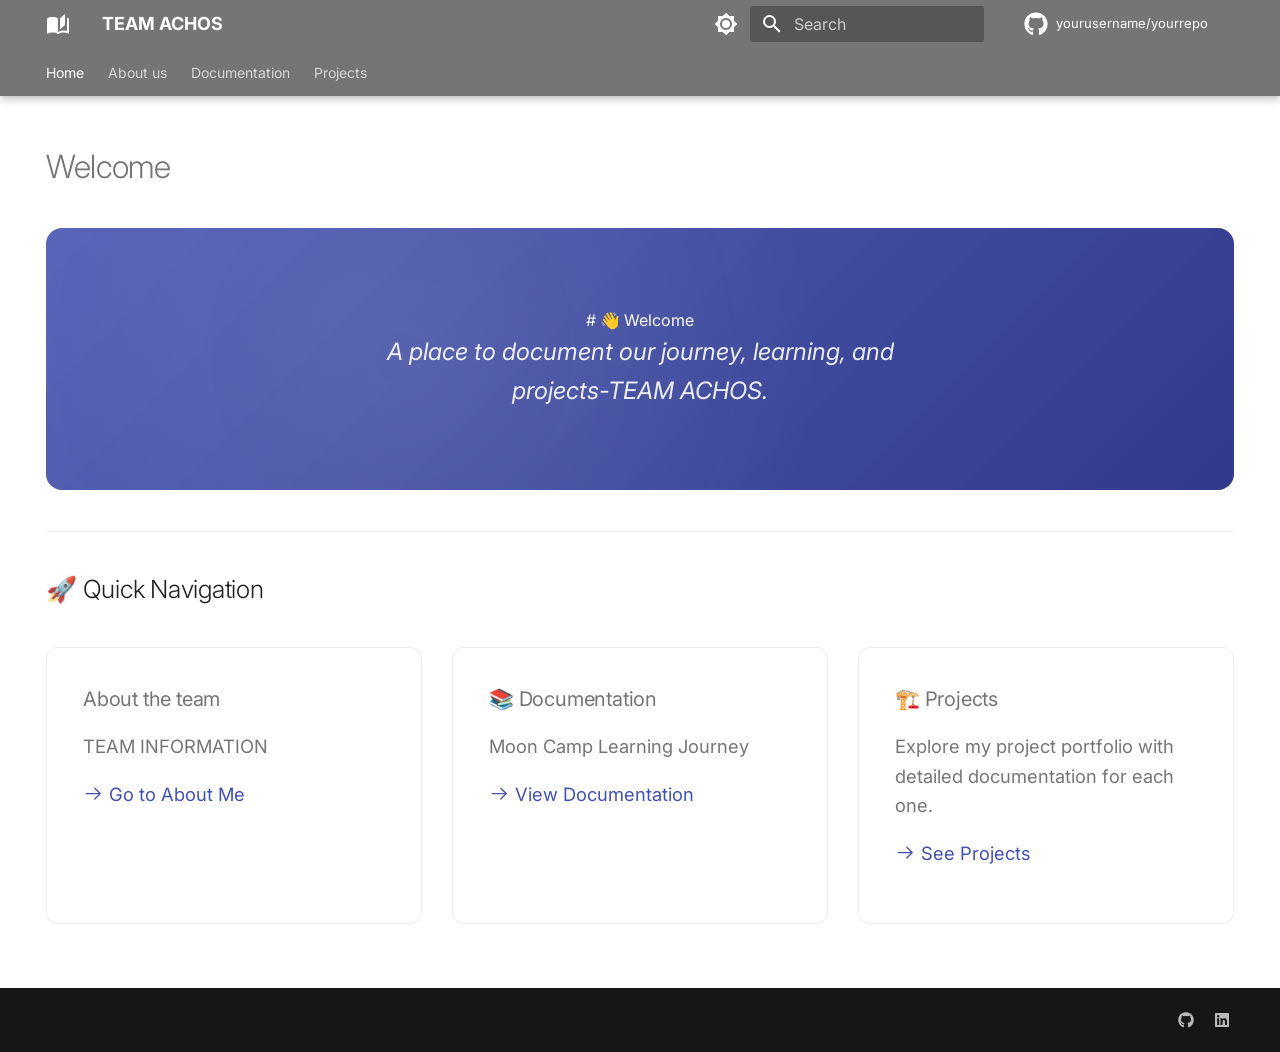
==== commit a4762829: "Deployed c8b3d75 with MkDocs version: 1.6.1" ====
--- a/index.html
+++ b/index.html
@@ -139,7 +139,7 @@
     
     
     
-    <input class="md-option" data-md-color-media="(prefers-color-scheme: dark)" data-md-color-scheme="slate" data-md-color-primary="indigo" data-md-color-accent="teal"  aria-label="Switch to light mode"  type="radio" name="__palette" id="__palette_1">
+    <input class="md-option" data-md-color-media="(prefers-color-scheme: dark)" data-md-color-scheme="slate" data-md-color-primary="grey" data-md-color-accent="teal"  aria-label="Switch to light mode"  type="radio" name="__palette" id="__palette_1">
     
       <label class="md-header__button md-icon" title="Switch to light mode" for="__palette_0" hidden>
         <svg xmlns="http://www.w3.org/2000/svg" viewBox="0 0 24 24"><path d="M12 18c-.89 0-1.74-.2-2.5-.55C11.56 16.5 13 14.42 13 12s-1.44-4.5-3.5-5.45C10.26 6.2 11.11 6 12 6a6 6 0 0 1 6 6 6 6 0 0 1-6 6m8-9.31V4h-4.69L12 .69 8.69 4H4v4.69L.69 12 4 15.31V20h4.69L12 23.31 15.31 20H20v-4.69L23.31 12z"/></svg>
@@ -715,210 +715,14 @@
   
   
     <li class="md-nav__item">
-      <a href="documentation/github-deployment/" class="md-nav__link">
+      <a href="documentation/mooncamp1st/" class="md-nav__link">
         
   
   
   <span class="md-ellipsis">
     
   
-    🚀 Deploy to GitHub Pages
-  
-
-    
-  </span>
-  
-  
-
-      </a>
-    </li>
-  
-
-              
-            
-              
-                
-  
-  
-  
-  
-    <li class="md-nav__item">
-      <a href="documentation/expectation/" class="md-nav__link">
-        
-  
-  
-  <span class="md-ellipsis">
-    
-  
-    Expectation and Roles
-  
-
-    
-  </span>
-  
-  
-
-      </a>
-    </li>
-  
-
-              
-            
-              
-                
-  
-  
-  
-  
-    <li class="md-nav__item">
-      <a href="documentation/getting-started/" class="md-nav__link">
-        
-  
-  
-  <span class="md-ellipsis">
-    
-  
-    Getting Started Guide
-  
-
-    
-  </span>
-  
-  
-
-      </a>
-    </li>
-  
-
-              
-            
-              
-                
-  
-  
-  
-  
-    <li class="md-nav__item">
-      <a href="documentation/basic_simulation/" class="md-nav__link">
-        
-  
-  
-  <span class="md-ellipsis">
-    
-  
-    Basic Simulation TinkerCad
-  
-
-    
-  </span>
-  
-  
-
-      </a>
-    </li>
-  
-
-              
-            
-              
-                
-  
-  
-  
-  
-    <li class="md-nav__item">
-      <a href="documentation/installation/" class="md-nav__link">
-        
-  
-  
-  <span class="md-ellipsis">
-    
-  
-    Softwares
-  
-
-    
-  </span>
-  
-  
-
-      </a>
-    </li>
-  
-
-              
-            
-              
-                
-  
-  
-  
-  
-    <li class="md-nav__item">
-      <a href="documentation/led_blink/" class="md-nav__link">
-        
-  
-  
-  <span class="md-ellipsis">
-    
-  
-    Blinking LED
-  
-
-    
-  </span>
-  
-  
-
-      </a>
-    </li>
-  
-
-              
-            
-              
-                
-  
-  
-  
-  
-    <li class="md-nav__item">
-      <a href="documentation/template/" class="md-nav__link">
-        
-  
-  
-  <span class="md-ellipsis">
-    
-  
-    📝 Blank Template
-  
-
-    
-  </span>
-  
-  
-
-      </a>
-    </li>
-  
-
-              
-            
-              
-                
-  
-  
-  
-  
-    <li class="md-nav__item">
-      <a href="documentation/3d_design/" class="md-nav__link">
-        
-  
-  
-  <span class="md-ellipsis">
-    
-  
-    3D Designing
+    mooncamp1st.md
   
 
     
--- a/stylesheets/extra.css
+++ b/stylesheets/extra.css
@@ -33,26 +33,11 @@
 .hero-section::before {
   content: "";
   position: absolute;
-  top: -50%;
-  left: -50%;
-  width: 200%;
-  height: 200%;
+  inset: 0;
   background: radial-gradient(circle at 30% 50%,
       rgba(255, 255, 255, 0.08) 0%,
       transparent 50%);
-  animation: hero-shimmer 8s ease-in-out infinite;
-}
-
-@keyframes hero-shimmer {
-
-  0%,
-  100% {
-    transform: translate(0, 0);
-  }
-
-  50% {
-    transform: translate(5%, 3%);
-  }
+  pointer-events: none;
 }
 
 .hero-section h1 {
